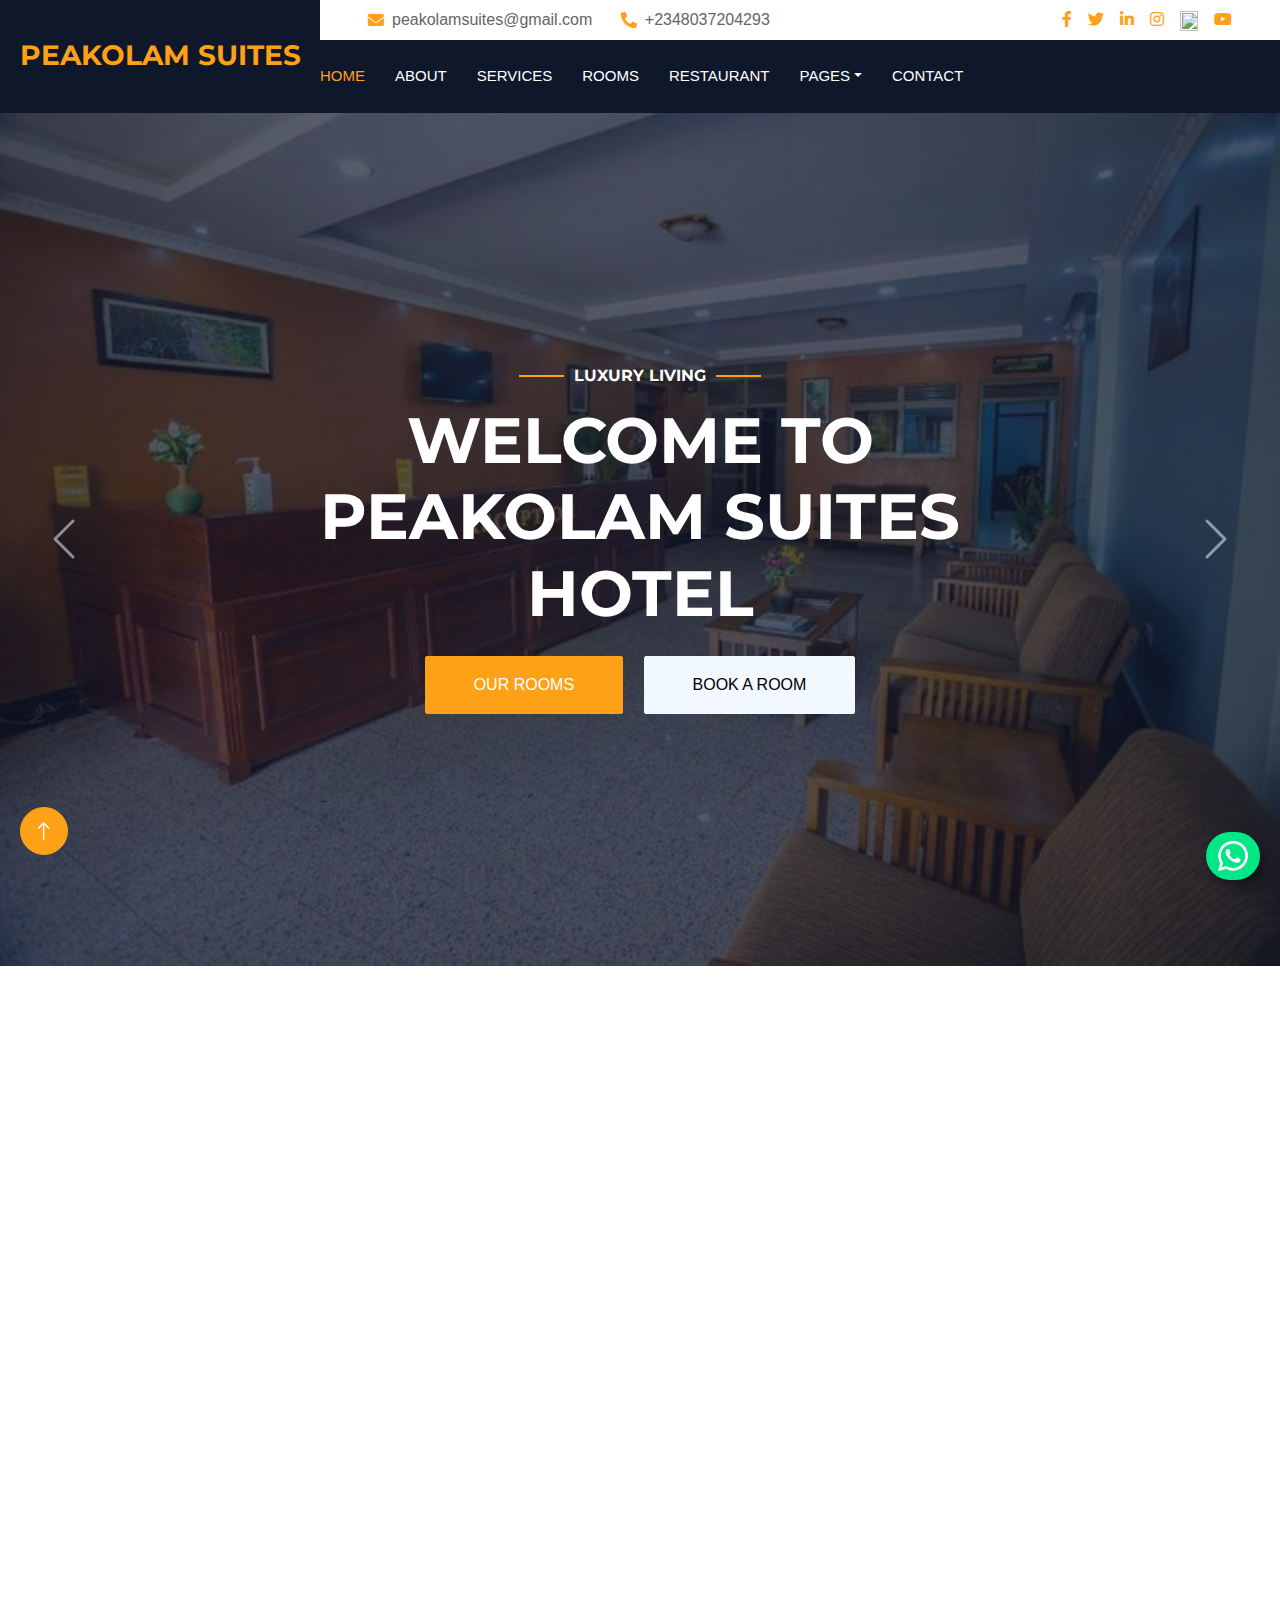
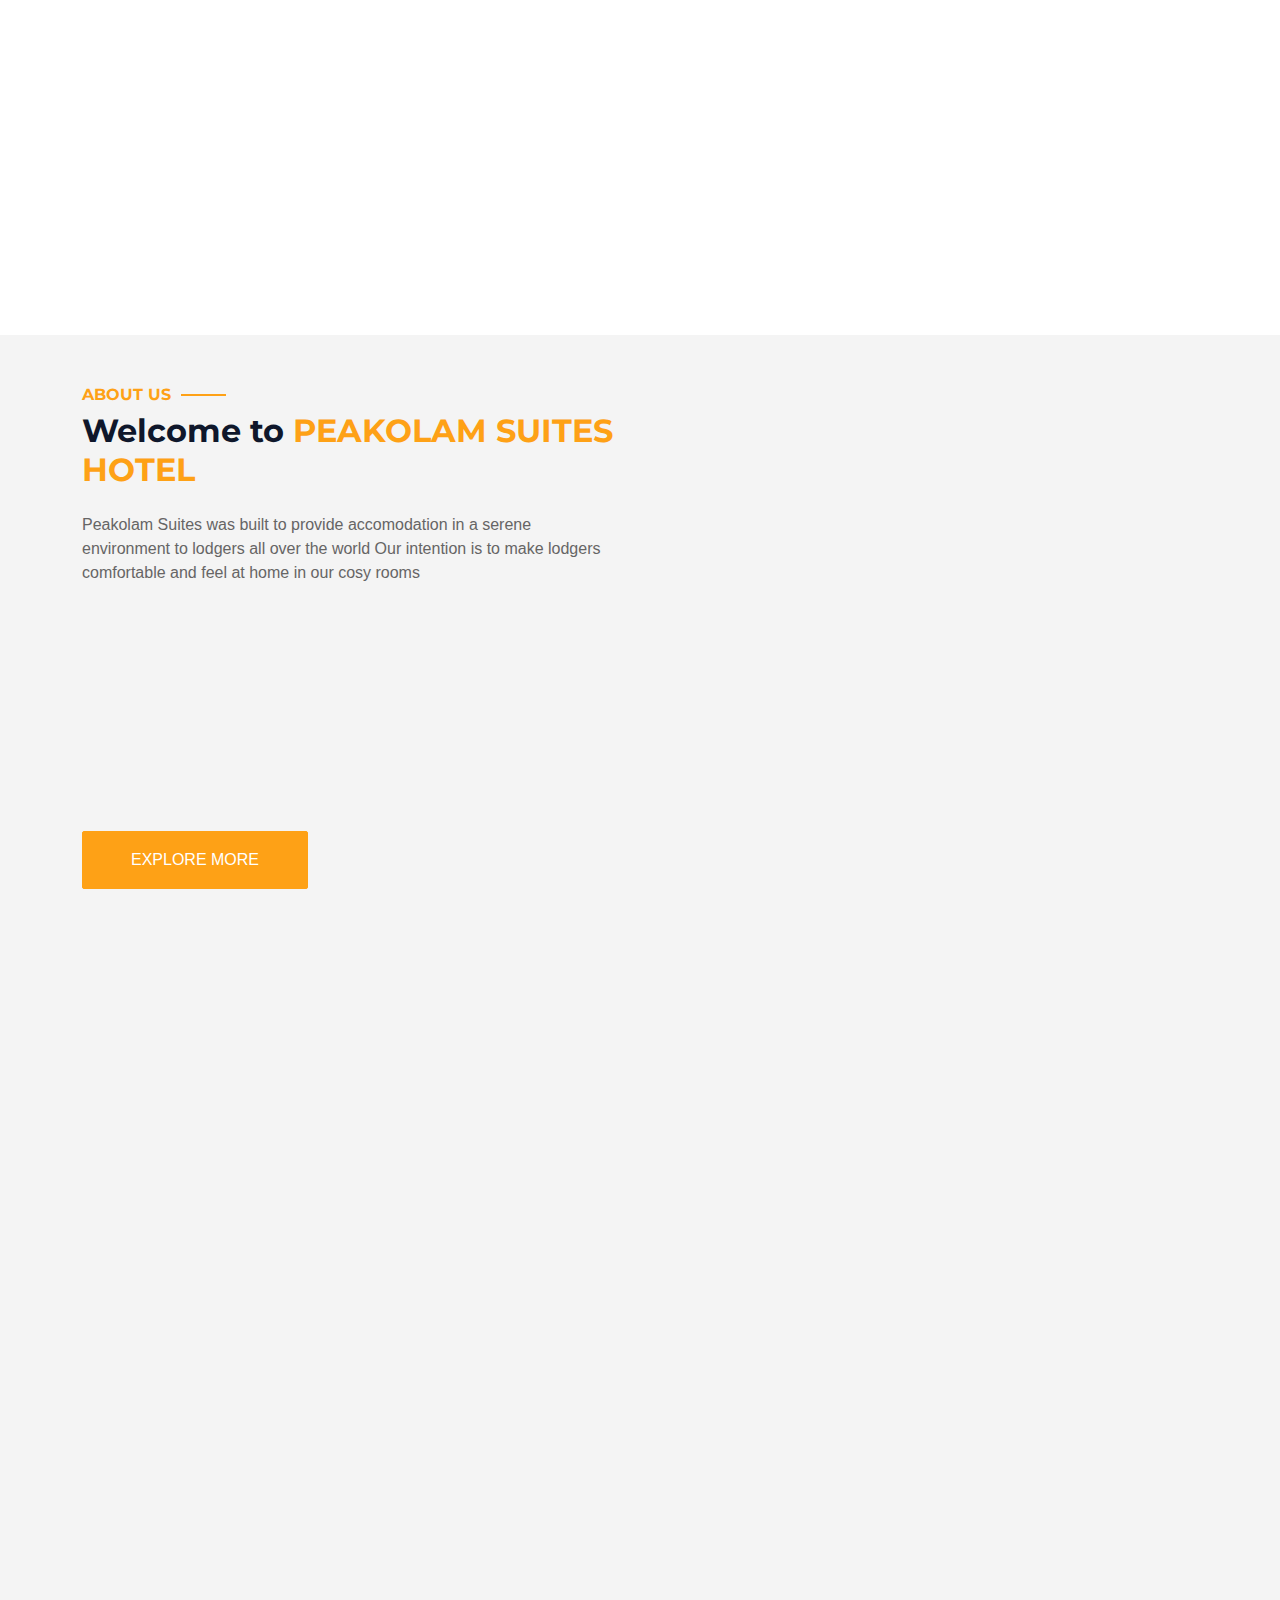
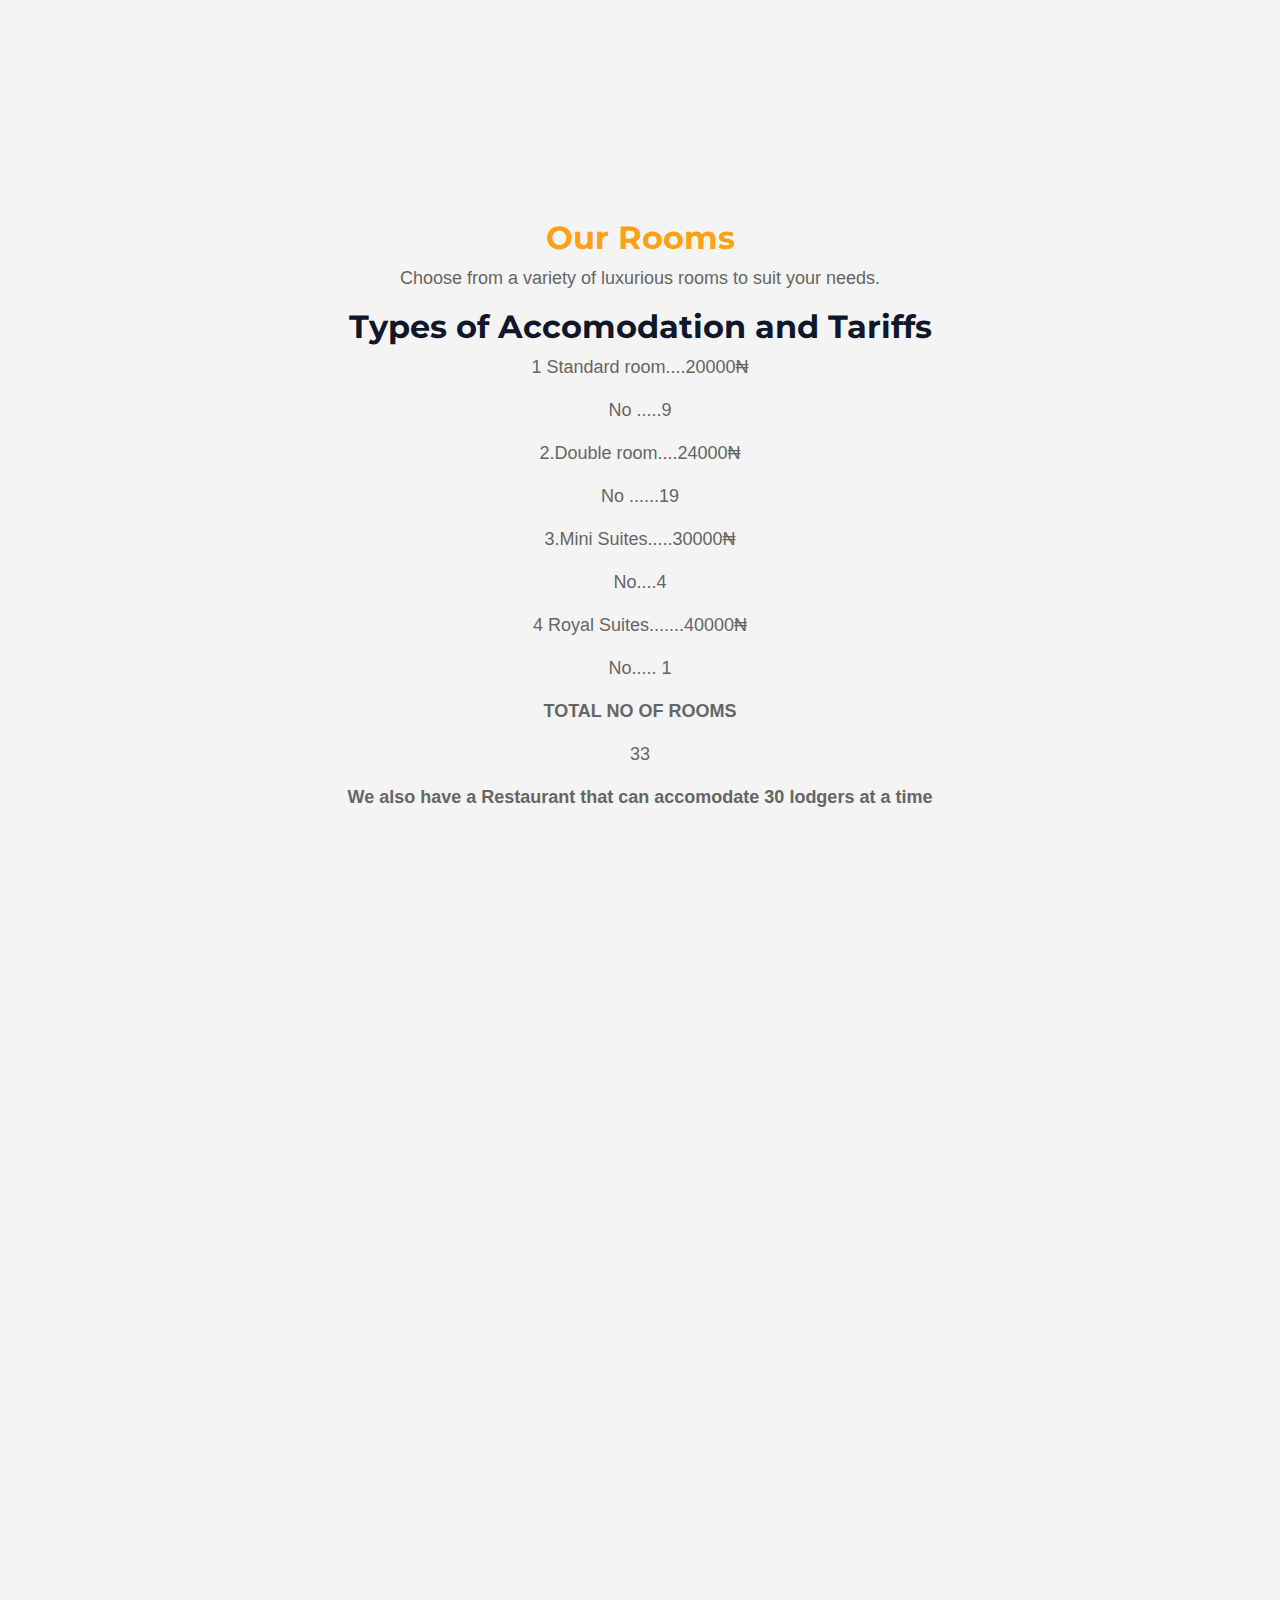
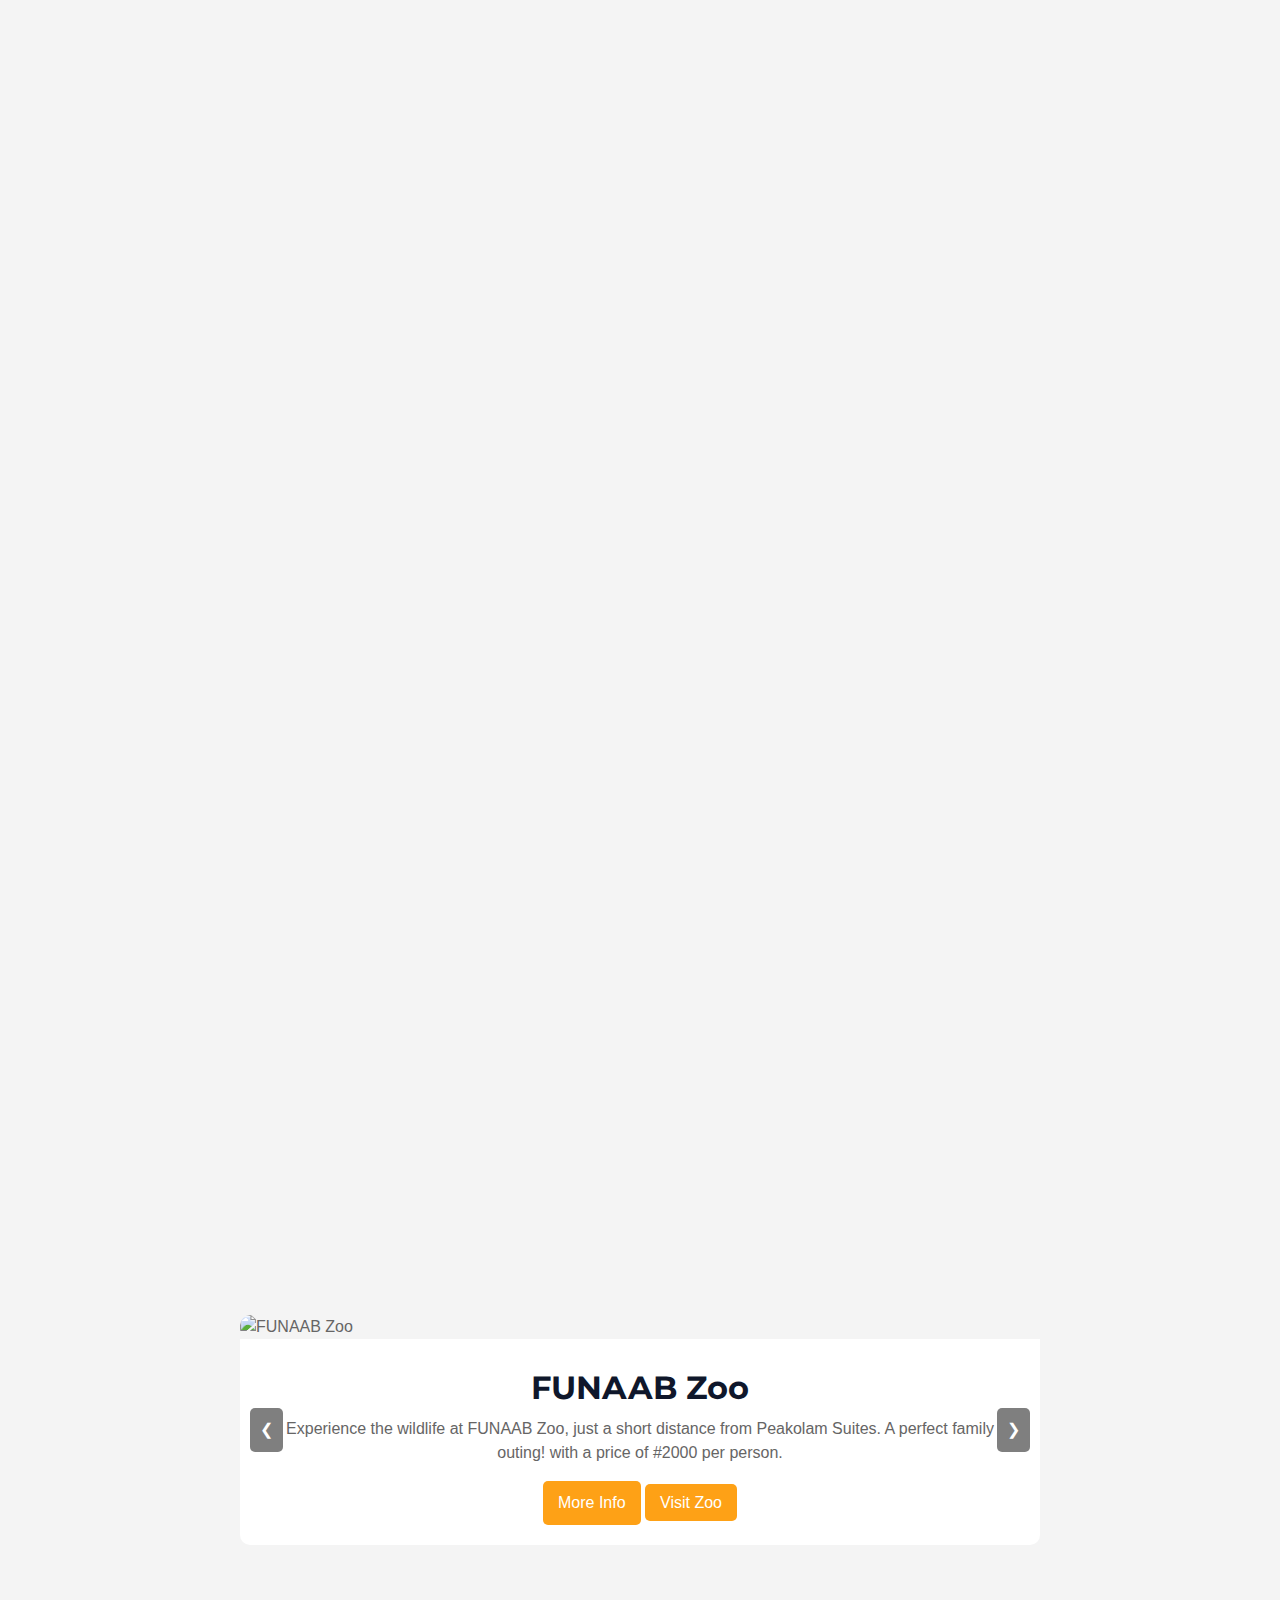
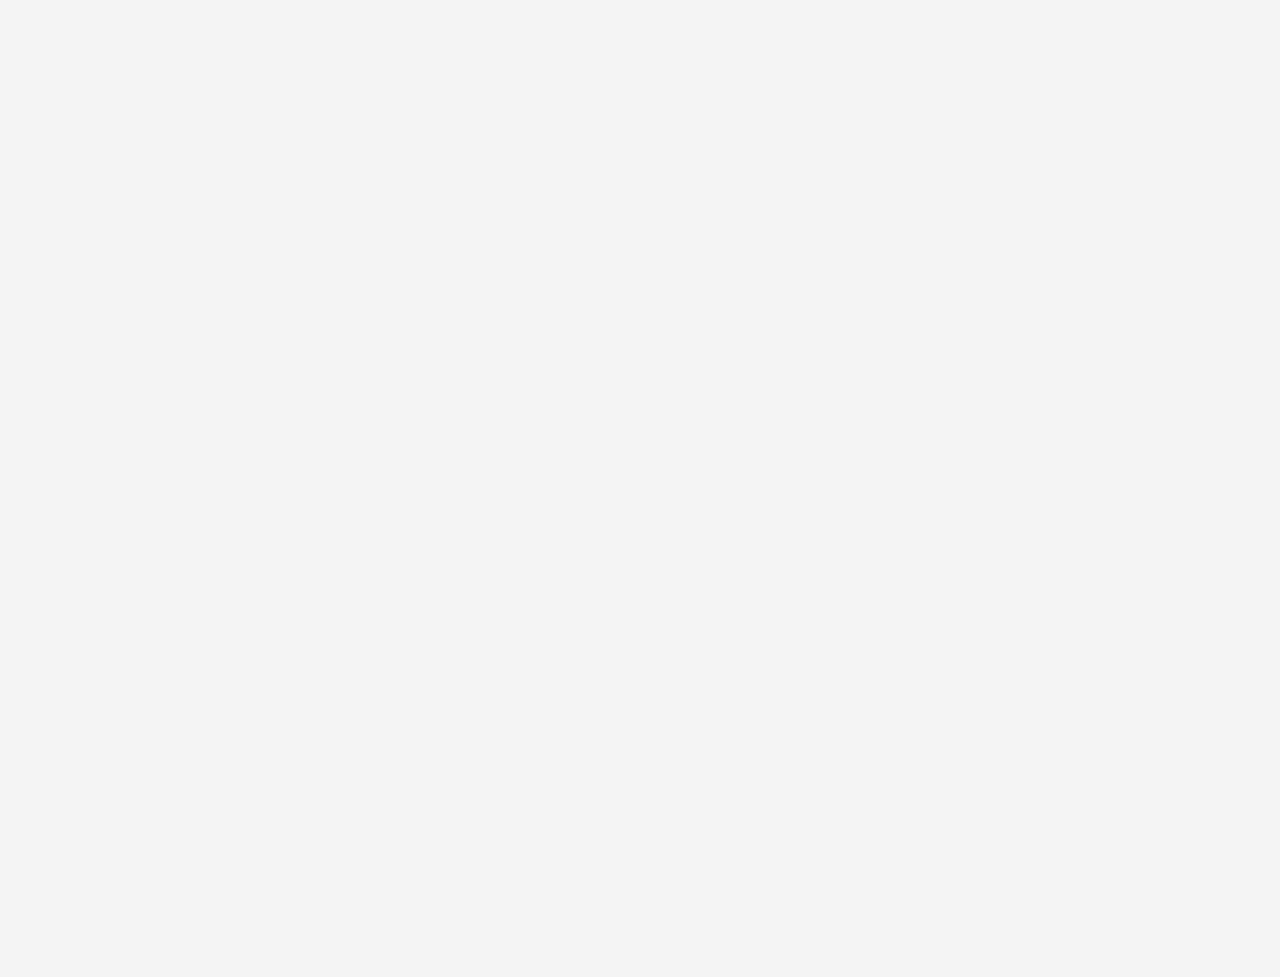
==== index.html @ 93161190 "Update index.html" ====
<!DOCTYPE html>
<html lang="en">

<head>
    <meta charset="utf-8">
    <title>Home Page</title>
    <meta content="width=device-width, initial-scale=1.0" name="viewport">
    <meta content="" name="keywords">
    <meta content="" name="description">
    <meta name="monetag" content="dee4b2d929707676df8c06dd74381a6f">
    <script async src="https://pagead2.googlesyndication.com/pagead/js/adsbygoogle.js?client=ca-pub-7247573651283985"
     crossorigin="anonymous"></script>
     <!-- Google tag (gtag.js) -->
<script async src="https://www.googletagmanager.com/gtag/js?id=G-754HN8PMLS"></script>
<script>
  window.dataLayer = window.dataLayer || [];
  function gtag(){dataLayer.push(arguments);}
  gtag('js', new Date());

  gtag('config', 'G-754HN8PMLS');
</script>
    <script src="https://cdn.cookiehub.eu/c2/36c9c9f6.js"></script>
<script type="text/javascript">
document.addEventListener("DOMContentLoaded", function(event) {
var cpm = {};
window.cookiehub.load(cpm);
});
</script>
    <!-- Favicon -->
    <link href="img/favicon.ico" rel="icon">
        <link rel="shortcut icon" href="https://encrypted-tbn0.gstatic.com/images?q=tbn:ANd9GcSlCjLmemX-pyX0yGhOyqikDqSvA5MAzVWN7g&s">


    <!-- Google Web Fonts -->
    <link rel="preconnect" href="https://fonts.googleapis.com">
    <link rel="preconnect" href="https://fonts.gstatic.com" crossorigin>
    <link href="https://fonts.googleapis.com/css2?family=Heebo:wght@400;500;600;700&family=Montserrat:wght@400;500;600;700&display=swap" rel="stylesheet">  

    <!-- Icon Font Stylesheet -->
    <link href="https://cdnjs.cloudflare.com/ajax/libs/font-awesome/5.10.0/css/all.min.css" rel="stylesheet">
    <link href="https://cdn.jsdelivr.net/npm/bootstrap-icons@1.4.1/font/bootstrap-icons.css" rel="stylesheet">

    <!-- Libraries Stylesheet -->
    <link href="lib/animate/animate.min.css" rel="stylesheet">
    <link href="lib/owlcarousel/assets/owl.carousel.min.css" rel="stylesheet">
    <link href="lib/tempusdominus/css/tempusdominus-bootstrap-4.min.css" rel="stylesheet" />

    <!-- Customized Bootstrap Stylesheet -->
    <link href="css/bootstrap.min.css" rel="stylesheet">

    <!-- Template Stylesheet -->
    <link href="css/style.css" rel="stylesheet">
</head>

<body>
    <div class="container-xxl bg-white p-0">
        <!-- Spinner Start -->
        <div id="spinner" class="show bg-white position-fixed translate-middle w-100 vh-100 top-50 start-50 d-flex align-items-center justify-content-center">
            <div class="spinner-border text-primary" style="width: 3rem; height: 3rem;" role="status">
                <span class="sr-only">Loading...</span>
            </div>
        </div>
        <!-- Spinner End -->

        <!-- Header Start -->
        <div class="container-fluid bg-dark px-0">
            <div class="row gx-0">
                <div class="col-lg-3 bg-dark d-none d-lg-block">
                    <a href="index.html" class="navbar-brand w-100 h-100 m-0 p-0 d-flex align-items-center justify-content-center">
                        <h3 class="m-0 text-primary text-uppercase">PEAKOLAM SUITES</h3>
                         <link href="https://encrypted-tbn0.gstatic.com/images?q=tbn:ANd9GcSlCjLmemX-pyX0yGhOyqikDqSvA5MAzVWN7g&s" rel="icon">
                    </a>
                </div>
                <div class="col-lg-9">
                    <div class="row gx-0 bg-white d-none d-lg-flex">
                        <div class="col-lg-7 px-5 text-start">
                            <div class="h-100 d-inline-flex align-items-center py-2 me-4">
                                <i class="fa fa-envelope text-primary me-2"></i>
                                <p class="mb-0">peakolamsuites@gmail.com</p>
                            </div>
                            <div class="h-100 d-inline-flex align-items-center py-2">
                                <i class="fa fa-phone-alt text-primary me-2"></i>
                                <p class="mb-0">+2348037204293</p>
                            </div>
                        </div>
                        <div class="col-lg-5 px-5 text-end">
                            <div class="d-inline-flex align-items-center py-2">
                                <a class="me-3" href="https://web.facebook.com/peakolamsuites/?_rdc=1&_rdr"><i class="fab fa-facebook-f"></i></a>
                                <a class="me-3" href=""><i class="fab fa-twitter"></i></a>
                                <a class="me-3" href="https://www.linkedin.com/in/peakolamsuites?lipi=urn%3Ali%3Apage%3Ad_flagship3_profile_view_base_contact_details%3BcpHhVAcIQiO%2BGI1UnyBypw%3D%3D"><i class="fab fa-linkedin-in"></i></a>
                                <a class="me-3" href="https://www.instagram.com/peakolamsuiteshotel?igsh=YzljYTk1ODg3Zg=="><i class="fab fa-instagram"></i></a>
                                <a class="me-3" href="https://wa.me/2348037204293"><img width="18px" height="20px" src="https://img.icons8.com/?size=100&id=16733&format=png&color=FAB005"></a>
                                <a class="" href=""><i class="fab fa-youtube"></i></a>

                            </div>
                        </div>
                    </div>
                    <nav class="navbar navbar-expand-lg bg-dark navbar-dark p-3 p-lg-0">
                        <a href="index.html" class="navbar-brand d-block d-lg-none">
                            <h3 class="m-0 text-primary text-uppercase">PEAKOLAM SUITES</h3>
                        </a>
                        <button type="button" class="navbar-toggler" data-bs-toggle="collapse" data-bs-target="#navbarCollapse">
                            <span class="navbar-toggler-icon"></span>
                        </button>
                        <div class="collapse navbar-collapse justify-content-between" id="navbarCollapse">
                            <div class="navbar-nav mr-auto py-0">
                                <a href="index.html" class="nav-item nav-link active">Home</a>
                                <a href="about.html" class="nav-item nav-link">About</a>
                                <a href="service.html" class="nav-item nav-link">Services</a>
                                <a href="room.html" class="nav-item nav-link">Rooms</a>
                                <a href="" class="nav-item nav-link">Restaurant</a>
                                <div class="nav-item dropdown">
                                    <a href="#" class="nav-link dropdown-toggle" data-bs-toggle="dropdown">Pages</a>
                                    <div class="dropdown-menu rounded-0 m-0">
                                        <a href="" class="dropdown-item">Booking</a>
                                        <a href="team.html" class="dropdown-item">Our Team</a>
                                        <a href="testimonial.html" class="dropdown-item">Testimonial</a>
                                    </div>
                                </div>
                                <a href="contact.html" class="nav-item nav-link">Contact</a>
                            </div>
                        </div>
                    </nav>
                </div>
            </div>
        </div>
        <!-- Header End -->


        <!-- Carousel Start -->
        <div class="container-fluid p-0 mb-5">
            <div id="header-carousel" class="carousel slide" data-bs-ride="carousel">
                <div class="carousel-inner">
                    <div class="carousel-item active">
                        <img class="w-100" src="img/b.jpg" alt="Image">
                        <div class="carousel-caption d-flex flex-column align-items-center justify-content-center">
                            <div class="p-3" style="max-width: 700px;">
                                <h6 class="section-title text-white text-uppercase mb-3 animated slideInDown">Luxury Living</h6>
                                <h1 class="display-3 text-white mb-4 animated slideInDown" id="animated-text">WELCOME TO PEAKOLAM SUITES HOTEL</h1>
                                <a href="room.html" class="btn btn-primary py-md-3 px-md-5 me-3 animated slideInLeft">Our Rooms</a>
                                <a href="https://wa.me/2348037204293" class="btn btn-light py-md-3 px-md-5 animated slideInRight">Book A Room</a>
                            </div>
                        </div>
                    </div>
                    <div class="carousel-item">
                        <img class="w-100" src="img/room-2.jpg" alt="Image">
                        <div class="carousel-caption d-flex flex-column align-items-center justify-content-center">
                            <div class="p-3" style="max-width: 700px;">
                                <h6 class="section-title text-white text-uppercase mb-3 animated slideInDown">Luxury Living</h6>
                                <h1 class="display-3 text-white mb-4 animated slideInDown">Discover A Brand Of Our Luxurious Hotel</h1>
                                <a href="room.html" class="btn btn-primary py-md-3 px-md-5 me-3 animated slideInLeft">Our Rooms</a>
                                <a href="https://wa.me/2348037204293" class="btn btn-light py-md-3 px-md-5 animated slideInRight">Book A Room</a>
                            </div>
                        </div>
                    </div>
                </div>
                <button class="carousel-control-prev" type="button" data-bs-target="#header-carousel"
                    data-bs-slide="prev">
                    <span class="carousel-control-prev-icon" aria-hidden="true"></span>
                    <span class="visually-hidden">Previous</span>
                </button>
                <button class="carousel-control-next" type="button" data-bs-target="#header-carousel"
                    data-bs-slide="next">
                    <span class="carousel-control-next-icon" aria-hidden="true"></span>
                    <span class="visually-hidden">Next</span>
                </button>
            </div>
        </div>
        <!-- Carousel End -->


        <!-- Booking Start -->
        <div class="container-xxl py-5" align="center">
            <div class="container">
                <div class="text-center wow fadeInUp" data-wow-delay="0.1s">
                    <h6 class="section-title text-center text-primary text-uppercase">Room Booking</h6>
                    <h1 class="mb-5">Book A <span class="text-primary text-uppercase">Luxury Room</span></h1>
                </div>
                    <div class="col-lg-6">
                        <div class="wow fadeInUp" data-wow-delay="0.2s">
                         <link rel="stylesheet" href="stylesp.css">
        <form id="bookingForm">
            <label for="guestName">Guest Name:</label>
            <input type="text" id="guestName" required name="name">

            <label for="email">Email Address:</label>
            <input type="email" id="email" required name="email">

            <label for="phone">Phone Number:</label>
            <input type="tel" id="phone" required name="name">

            <label for="numGuests">Number of Guests:</label>
            <input type="number" id="numGuests" min="1" required>

            <label for="suite">Select Suite:</label>
            <select id="suite" required>
                <option value="" disabled selected>Standard Suite ₦20000</option>
                <option value="Standard Suite">Standard Suite</option>
                <option value="Royal Suite">Royal Suite</option>
                <option value="Executive Suite">Executive Suite</option>
                <option value="Mini Suite">Mini Suite</option>
                <option value="Double room">Double room </option>
                <option value="Double Deluxe Suite">Double Deluxe Suite</option>
                <option value="Business Suite">Business Suite e.g Hall Events</option>
            </select>

            <label for="checkin">Check-in Date:</label>
            <input type="date" id="checkin" required>

            <label for="checkout">Check-out Date:</label>
            <input type="date" id="checkout" required>

            <button class="a" type="submit">Book Now</button>
        </form>
                      <div id="loader" class="loader" style="display: none;"></div>
                         <div id="responseMessage"></div>

                           <script src="https://cdn.emailjs.com/dist/email.min.js"></script>
                           <script src="scriptp.js"></script>
                        </div>
                    </div>
                </div>
            </div>
        </div>
        <!-- Booking End -->



        
        <!-- About Start -->
        <div class="container-xxl py-5">
            <div class="container">
                <div class="row g-5 align-items-center">
                    <div class="col-lg-6">
                        <h6 class="section-title text-start text-primary text-uppercase">About Us</h6>
                        <h2 class="mb-4">Welcome to <span class="text-primary text-uppercase">PeakOlam Suites Hotel</span></h2>
                        <p class="mb-4">Peakolam Suites was built to provide accomodation in a serene environment to lodgers all over the world Our intention is to make lodgers comfortable and feel at home in our cosy rooms</p>
                        <div class="row g-3 pb-4">
                            <div class="col-sm-4 wow fadeIn" data-wow-delay="0.1s">
                                <div class="border rounded p-1">
                                    <div class="border rounded text-center p-4">
                                        <i class="fa fa-hotel fa-2x text-primary mb-2"></i>
                                        <h2 class="mb-1" data-toggle="counter-up">33</h2>
                                        <p class="mb-0">Rooms</p>
                                    </div>
                                </div>
                            </div>
                            <div class="col-sm-4 wow fadeIn" data-wow-delay="0.3s">
                                <div class="border rounded p-1">
                                    <div class="border rounded text-center p-4">
                                        <i class="fa fa-users-cog fa-2x text-primary mb-2"></i>
                                        <h2 class="mb-1" data-toggle="counter-up">32</h2>
                                        <p class="mb-0">Staff</p>
                                    </div>
                                </div>
                            </div>
                            <div class="col-sm-4 wow fadeIn" data-wow-delay="0.5s">
                                <div class="border rounded p-1">
                                    <div class="border rounded text-center p-4">
                                        <i class="fa fa-users fa-2x text-primary mb-2"></i>
                                        <h2 class="mb-1" data-toggle="counter-up">1500</h2>
                                        <p class="mb-0">Customers satisified</p>
                                    </div>
                                </div>
                            </div>
                        </div>
                        <a class="btn btn-primary py-3 px-5 mt-2" href="">Explore More</a>
                    </div>
                    <div class="col-lg-6">
                        <div class="row g-3">
                            <div class="col-6 text-end">
                                <img class="img-fluid rounded w-75 wow zoomIn" data-wow-delay="0.1s" src="img/photo1.jpg" style="margin-top: 25%;">
                            </div>
                            <div class="col-6 text-start">
                                <img class="img-fluid rounded w-100 wow zoomIn" data-wow-delay="0.3s" src="img/photo2.jpg">
                            </div>
                            <div class="col-6 text-end">
                                <img class="img-fluid rounded w-50 wow zoomIn" data-wow-delay="0.5s" src="img/photo3.jpg">
                            </div>
                            <div class="col-6 text-start">
                                <img class="img-fluid rounded w-75 wow zoomIn" data-wow-delay="0.7s" src="https://encrypted-tbn0.gstatic.com/images?q=tbn:ANd9GcRB7eZWVxMgh0-AoEdtMeWLf7n3oQ7gG2X-Cw&s">
                            </div>
                        </div>
                    </div>
                </div>
            </div>
        </div>
        <!-- About End -->


        <!-- Room Start -->
        <div class="container-xxl py-5">
            <div class="container">
                <div class="text-center wow fadeInUp" data-wow-delay="0.1s">
                    <h6 class="section-title text-center text-primary text-uppercase">Our Rooms</h6>
                    <h1 class="mb-5">Explore Our <span class="text-primary text">Rooms</span></h1>
                </div>
                <div class="row g-4">
                    <div class="col-lg-4 col-md-6 wow fadeInUp" data-wow-delay="0.1s">
                        <div class="room-item shadow rounded overflow-hidden">
                            <div class="position-relative" align="center">
                                <img class="img-fluid" src="https://encrypted-tbn0.gstatic.com/images?q=tbn:ANd9GcSoGZyeierULQrzOJs6QnLF90ykftAsrxE1tw&s" alt="">
                                <small class="position-absolute start-0 top-100 translate-middle-y bg-primary text-white rounded py-1 px-3 ms-4">₦40000/Night</small>
                            </div>
                            <div class="p-4 mt-2">
                                <div class="d-flex justify-content-between mb-3">
                                    <h5 class="mb-0">Executive Suite</h5>
                                    <div class="ps-2">
                                        <small class="fa fa-star text-primary"></small>
                                        <small class="fa fa-star text-primary"></small>
                                        <small class="fa fa-star text-primary"></small>
                                        <small class="fa fa-star text-primary"></small>
                                        <small class="fa fa-star text-primary"></small>
                                    </div>
                                </div>
                                <div class="d-flex mb-3">
                                    <small class="border-end me-3 pe-3"><i class="fa fa-bed text-primary me-2"></i>3 Bed</small>
                                    <small class="border-end me-3 pe-3"><i class="fa fa-bath text-primary me-2"></i>2 Bath</small>
                                    <small><i class="fa fa-wifi text-primary me-2"></i>Wifi</small>
                                </div>
                                <p class="text-body mb-3"></p>
                                <div class="d-flex justify-content-between">
                                    <a class="btn btn-sm btn-primary rounded py-2 px-4" href="">View Detail</a>
                                    <a class="btn btn-sm btn-dark rounded py-2 px-4" href="https://wa.me/2348037204293">Book Now</a>
                                </div>
                            </div>
                        </div>
                    </div>
                    <div class="col-lg-4 col-md-6 wow fadeInUp" data-wow-delay="0.3s">
                        <div class="room-item shadow rounded overflow-hidden">
                            <div class="position-relative" align="center">
                                <img class="img-fluid" src="https://encrypted-tbn0.gstatic.com/images?q=tbn:ANd9GcT1yYxsKkplzLwcgbqX8N_Q_gfLRS7DY-ZDhw&s" alt="">
                                <small class="position-absolute start-0 top-100 translate-middle-y bg-primary text-white rounded py-1 px-3 ms-4">₦45000/Night</small>
                            </div>
                            <div class="p-4 mt-2">
                                <div class="d-flex justify-content-between mb-3">
                                    <h5 class="mb-0">Deluxe Suite</h5>
                                    <div class="ps-2">
                                        <small class="fa fa-star text-primary"></small>
                                        <small class="fa fa-star text-primary"></small>
                                        <small class="fa fa-star text-primary"></small>
                                        <small class="fa fa-star text-primary"></small>
                                        <small class="fa fa-star text-primary"></small>
                                    </div>
                                </div>
                                <div class="d-flex mb-3">
                                    <small class="border-end me-3 pe-3"><i class="fa fa-bed text-primary me-2"></i>3 Bed</small>
                                    <small class="border-end me-3 pe-3"><i class="fa fa-bath text-primary me-2"></i>2 Bath</small>
                                    <small><i class="fa fa-wifi text-primary me-2"></i>Wifi</small>
                                </div>
                                <p class="text-body mb-3"></p>
                                <div class="d-flex justify-content-between">
                                    <a class="btn btn-sm btn-primary rounded py-2 px-4" href="">View Detail</a>
                                    <a class="btn btn-sm btn-dark rounded py-2 px-4" href="https://wa.me/2348037204293">Book Now</a>
                                </div>
                            </div>
                        </div>
                    </div>
                    <div class="col-lg-4 col-md-6 wow fadeInUp" data-wow-delay="0.6s">
                        <div class="room-item shadow rounded overflow-hidden">
                            <div class="position-relative" align="center">
                                <img class="img-fluid" src="https://encrypted-tbn0.gstatic.com/images?q=tbn:ANd9GcRLgCViuprcE6NIwftkH6cjbd8JZIjESTJqQg&s" alt="">
                                <small class="position-absolute start-0 top-100 translate-middle-y bg-primary text-white rounded py-1 px-3 ms-4">₦20000/Night</small>
                            </div>
                            <div class="p-4 mt-2">
                                <div class="d-flex justify-content-between mb-3">
                                    <h5 class="mb-0">Standard Suite</h5>
                                    <div class="ps-2">
                                        <small class="fa fa-star text-primary"></small>
                                        <small class="fa fa-star text-primary"></small>
                                        <small class="fa fa-star text-primary"></small>
                                        <small class="fa fa-star text-primary"></small>
                                        <small class="fa fa-star text-primary"></small>
                                    </div>
                                </div>
                                <div class="d-flex mb-3">
                                    <small class="border-end me-3 pe-3"><i class="fa fa-bed text-primary me-2"></i>3 Bed</small>
                                    <small class="border-end me-3 pe-3"><i class="fa fa-bath text-primary me-2"></i>2 Bath</small>
                                    <small><i class="fa fa-wifi text-primary me-2"></i>Wifi</small>
                                </div>
                                <p class="text-body mb-3"></p>
                                <div class="d-flex justify-content-between">
                                    <a class="btn btn-sm btn-primary rounded py-2 px-4" href="">View Detail</a>
                                    <a class="btn btn-sm btn-dark rounded py-2 px-4" href="https://wa.me/2348037204293">Book Now</a>
                                </div>
                            </div>
                        </div>
                    </div>
                    <div class="col-lg-4 col-md-6 wow fadeInUp" data-wow-delay="0.6s">
                        <div class="room-item shadow rounded overflow-hidden">
                            <div class="position-relative" align="center">
                                <img class="img-fluid" src="https://images.trvl-media.com/lodging/36000000/35200000/35195000/35194966/26df24f9.jpg?impolicy=resizecrop&rw=1200&ra=fit" alt="">
                                <small class="position-absolute start-0 top-100 translate-middle-y bg-primary text-white rounded py-1 px-3 ms-4">₦50000/Night</small>
                            </div>
                            <div class="p-4 mt-2">
                                <div class="d-flex justify-content-between mb-3">
                                    <h5 class="mb-0">Super Deluxe</h5>
                                    <div class="ps-2">
                                        <small class="fa fa-star text-primary"></small>
                                        <small class="fa fa-star text-primary"></small>
                                        <small class="fa fa-star text-primary"></small>
                                        <small class="fa fa-star text-primary"></small>
                                        <small class="fa fa-star text-primary"></small>
                                    </div>
                                </div>
                                <div class="d-flex mb-3">
                                    <small class="border-end me-3 pe-3"><i class="fa fa-bed text-primary me-2"></i>3 Bed</small>
                                    <small class="border-end me-3 pe-3"><i class="fa fa-bath text-primary me-2"></i>2 Bath</small>
                                    <small><i class="fa fa-wifi text-primary me-2"></i>Wifi</small>
                                </div>
                                <p class="text-body mb-3"></p>
                                <div class="d-flex justify-content-between">
                                    <a class="btn btn-sm btn-primary rounded py-2 px-4" href="">View Detail</a>
                                    <a class="btn btn-sm btn-dark rounded py-2 px-4" href="https://wa.me/2348037204293">Book Now</a>
                                </div>
                            </div>
                        </div>
                    </div>
                    <div class="col-lg-4 col-md-6 wow fadeInUp" data-wow-delay="0.1s">
                        <div class="room-item shadow rounded overflow-hidden">
                            <div class="position-relative" align="center">
                                <img class="img-fluid" src="img/photo4.jpg" alt="">
                                <small class="position-absolute start-0 top-100 translate-middle-y bg-primary text-white rounded py-1 px-3 ms-4">₦30000/Night</small>
                            </div>
                            <div class="p-4 mt-2">
                                <div class="d-flex justify-content-between mb-3">
                                    <h5 class="mb-0">Mini Suite</h5>
                                    <div class="ps-2">
                                        <small class="fa fa-star text-primary"></small>
                                        <small class="fa fa-star text-primary"></small>
                                        <small class="fa fa-star text-primary"></small>
                                        <small class="fa fa-star text-primary"></small>
                                        <small class="fa fa-star text-primary"></small>
                                    </div>
                                </div>
                                <div class="d-flex mb-3">
                                    <small class="border-end me-3 pe-3"><i class="fa fa-bed text-primary me-2"></i>3 Bed</small>
                                    <small class="border-end me-3 pe-3"><i class="fa fa-bath text-primary me-2"></i>2 Bath</small>
                                    <small><i class="fa fa-wifi text-primary me-2"></i>Wifi</small>
                                </div>
                                <p class="text-body mb-3"></p>
                                <div class="d-flex justify-content-between">
                                    <a class="btn btn-sm btn-primary rounded py-2 px-4" href="">View Detail</a>
                                    <a class="btn btn-sm btn-dark rounded py-2 px-4" href="https://wa.me/2348037204293">Book Now</a>
                                </div>
                            </div>
                        </div>
                    </div>
                    <div class="col-lg-4 col-md-6 wow fadeInUp" data-wow-delay="0.3s">
                        <div class="room-item shadow rounded overflow-hidden">
                            <div class="position-relative" align="center">
                                <img class="img-fluid" src="https://encrypted-tbn0.gstatic.com/images?q=tbn:ANd9GcTyoDfw5qze-sNCQRoT5ou_UeyC2dPr9dqGyQ&s" alt="">
                                <small class="position-absolute start-0 top-100 translate-middle-y bg-primary text-white rounded py-1 px-3 ms-4">₦45000/Night</small>
                            </div>
                            <div class="p-4 mt-2">
                                <div class="d-flex justify-content-between mb-3">
                                    <h5 class="mb-0">Double Deluxe Suite</h5>
                                    <div class="ps-2">
                                        <small class="fa fa-star text-primary"></small>
                                        <small class="fa fa-star text-primary"></small>
                                        <small class="fa fa-star text-primary"></small>
                                        <small class="fa fa-star text-primary"></small>
                                        <small class="fa fa-star text-primary"></small>
                                    </div>
                                </div>
                                <div class="d-flex mb-3">
                                    <small class="border-end me-3 pe-3"><i class="fa fa-bed text-primary me-2"></i>3 Bed</small>
                                    <small class="border-end me-3 pe-3"><i class="fa fa-bath text-primary me-2"></i>2 Bath</small>
                                    <small><i class="fa fa-wifi text-primary me-2"></i>Wifi</small>
                                </div>
                                <p class="text-body mb-3"></p>
                                <div class="d-flex justify-content-between">
                                    <a class="btn btn-sm btn-primary rounded py-2 px-4" href="">View Detail</a>
                                    <a class="btn btn-sm btn-dark rounded py-2 px-4" href="https://wa.me/2348037204293">Book Now</a>
                                </div>
                            </div>
                        </div>
                    </div>
                </div>
            </div>
        </div>
        <!-- Room End -->

<section id="rooms" class="flex-container" >
    <div class="flex-item" align="center" style="font-size:18px;">
        <h2 style="color:#FEA116;">Our Rooms</h2>
        <p>Choose from a variety of luxurious rooms to suit your needs.</p>
        <center><h2>Types of Accomodation and Tariffs</h2></center>
        <p>1 Standard room....20000₦</p>
           <p>No .....9</p>
           <p>2.Double  room....24000₦</p>
        <p>No ......19</p>
        <p>3.Mini Suites.....30000₦</p>
   <p>No....4</p>
   <p>4 Royal Suites.......40000₦</p>
  <p>No..... 1</p>
 <p><b>TOTAL NO OF ROOMS</b></p>
 <p>33</p>
  <p><b>We also have a Restaurant that can accomodate 30 lodgers at a time</b></p>
    </div>
</section>
        <!-- Video Start -->
        <div class="container-xxl py-5 px-0 wow zoomIn" data-wow-delay="0.1s">
            <div class="row g-0">
                <div class="col-md-6 bg-dark d-flex align-items-center">
                    <div class="p-5">
                        <h6 class="section-title text-start text-white text-uppercase mb-3">Luxury Living</h6>
                        <h1 class="text-white mb-4">Discover A Brand Luxurious Hotel</h1>
                        <p class="text-white mb-4">PEAKOLAM SUITES WAS BUILT TO PROVIDE ACCOMODATION IN A SERENE ENVIRONMENT TO LODGERS ALL OVER THE WORLD</p>
                        <a href="room.html" class="btn btn-primary py-md-3 px-md-5 me-3">Our Rooms</a>
                        <a href="https://wa.me/2348037204293" class="btn btn-light py-md-3 px-md-5">Book A Room</a>
                    </div>
                </div>
                <div class="col-md-6">
                    <div class="video">

              <iframe width="100%" height="100%" src="https://www.youtube.com/embed/GKT0gdC-1is" title="peak olam suites" frameborder="0" allow="accelerometer; autoplay; clipboard-write; encrypted-media; gyroscope; picture-in-picture; web-share" referrerpolicy="strict-origin-when-cross-origin" allowfullscreen></iframe>                          
              <span></span>
                        </button>
                    </div>
                </div>
            </div>
        </div>

        <div class="modal fade" id="videoModal" tabindex="-1" aria-labelledby="exampleModalLabel" aria-hidden="true">
            <div class="modal-dialog">
                <div class="modal-content rounded-0">
                    <div class="modal-header">
                        <h5 class="modal-title" id="exampleModalLabel">Youtube Video</h5>
                        <button type="button" class="btn-close" data-bs-dismiss="modal" aria-label="Close"></button>
                    </div>
                    <div class="modal-body">
                        <!-- 16:9 aspect ratio -->
                        <div class="ratio ratio-16x9">
                            <iframe class="embed-responsive-item" src="" id="video" allowfullscreen allowscriptaccess="always"
                                allow="autoplay"></iframe>
                        </div>
                    </div>
                </div>
            </div>
        </div>
        <!-- Video ends -->


        <!-- Service Start -->
        <div class="container-xxl py-5">
            <div class="container">
                <div class="text-center wow fadeInUp" data-wow-delay="0.1s">
                    <h6 class="section-title text-center text-primary text-uppercase">Our Services</h6>
                    <h1 class="mb-5">Explore Our <span class="text-primary text-uppercase">Services</span></h1>
                </div>
                <div class="row g-4">
                    <div class="col-lg-4 col-md-6 wow fadeInUp" data-wow-delay="0.1s">
                        <a class="service-item rounded" href="">
                            <div class="service-icon bg-transparent border rounded p-1">
                                <div class="w-100 h-100 border rounded d-flex align-items-center justify-content-center">
                                    <i class="fa fa-hotel fa-2x text-primary"></i>
                                </div>
                            </div>
                            <h5 class="mb-3">Rooms & Appartment</h5>
                            <p class="text-body mb-0"></p>
                        </a>
                    </div>
                    <div class="col-lg-4 col-md-6 wow fadeInUp" data-wow-delay="0.2s">
                        <a class="service-item rounded" href="">
                            <div class="service-icon bg-transparent border rounded p-1">
                                <div class="w-100 h-100 border rounded d-flex align-items-center justify-content-center">
                                    <i class="fa fa-utensils fa-2x text-primary"></i>
                                </div>
                            </div>
                            <h5 class="mb-3">Food & Restaurant</h5>
                            <p class="text-body mb-0"></p>
                        </a>
                    </div>
                    <div class="col-lg-4 col-md-6 wow fadeInUp" data-wow-delay="0.3s">
                        <a class="service-item rounded" href="">
                            <div class="service-icon bg-transparent border rounded p-1">
                                <div class="w-100 h-100 border rounded d-flex align-items-center justify-content-center">
                                    <i class="fa fa-spa fa-2x text-primary"></i>
                                </div>
                            </div>
                            <h5 class="mb-3">Spa & Fitness</h5>
                            <p class="text-body mb-0"></p>
                        </a>
                    </div>
                    <div class="col-lg-4 col-md-6 wow fadeInUp" data-wow-delay="0.4s">
                        <a class="service-item rounded" href="">
                            <div class="service-icon bg-transparent border rounded p-1">
                                <div class="w-100 h-100 border rounded d-flex align-items-center justify-content-center">
                                    <i class="fa fa-swimmer fa-2x text-primary"></i>
                                </div>
                            </div>
                            <h5 class="mb-3">Sports & Gaming</h5>
                            <p class="text-body mb-0"></p>
                        </a>
                    </div>
                    <div class="col-lg-4 col-md-6 wow fadeInUp" data-wow-delay="0.5s">
                        <a class="service-item rounded" href="">
                            <div class="service-icon bg-transparent border rounded p-1">
                                <div class="w-100 h-100 border rounded d-flex align-items-center justify-content-center">
                                    <i class="fa fa-glass-cheers fa-2x text-primary"></i>
                                </div>
                            </div>
                            <h5 class="mb-3">Event & Party</h5>
                            <p class="text-body mb-0"></p>
                        </a>
                    </div>
                    <div class="col-lg-4 col-md-6 wow fadeInUp" data-wow-delay="0.6s">
                        <a class="service-item rounded" href="">
                            <div class="service-icon bg-transparent border rounded p-1">
                                <div class="w-100 h-100 border rounded d-flex align-items-center justify-content-center">
                                    <i class="fa fa-dumbbell fa-2x text-primary"></i>
                                </div>
                            </div>
                            <h5 class="mb-3">GYM & Yoga</h5>
                            <p class="text-body mb-0"></p>
                        </a>
                    </div>
                </div>
            </div>
        </div>
        <!-- Service End -->


        <!-- Testimonial Start -->
        <div class="container-xxl testimonial my-5 py-5 bg-dark wow zoomIn" data-wow-delay="0.1s">
            <div class="container">
                <div class="owl-carousel testimonial-carousel py-5">
                    <div class="testimonial-item position-relative bg-white rounded overflow-hidden">
                        <p style="font-size:13px;">“Peak Olam hotel can be described as one of the best hotels in Abeokuta and his environs due to good hospitality,warm reception,good internet facilities and adequate security ”</p>
                        <div class="d-flex align-items-center">
                            <img class="img-fluid flex-shrink-0 rounded" src="https://encrypted-tbn0.gstatic.com/images?q=tbn:ANd9GcRhkeXo88SukOvYWTP5LBgDwlcovbbLfgr51A&s" style="width: 45px; height: 45px;">
                            <div class="ps-3">
                                <h6 class="fw-bold mb-1">Dr A.S OYELAKIN</h6>
                                <small></small>
                            </div>
                        </div>
                    </div>
                    <div class="testimonial-item position-relative bg-white rounded overflow-hidden">
                        <p>“Me and my wife had a delightful weekend get away here, the staff were so friendly and attentive. Highly Recommended”
</p>
                        <div class="d-flex align-items-center">
                            <img class="img-fluid flex-shrink-0 rounded" src="https://encrypted-tbn0.gstatic.com/images?q=tbn:ANd9GcRhkeXo88SukOvYWTP5LBgDwlcovbbLfgr51A&s" style="width: 45px; height: 45px;">
                            <div class="ps-3">
                                <h6 class="fw-bold mb-1">ANOMYNOUS</h6>
                                <small></small>
                            </div>
                        </div>
                    </div>
                    <div class="testimonial-item position-relative bg-white rounded overflow-hidden">
                        <p style="font-size:13px;">“Peak Olam hotel can be described as one of the best hotels in Abeokuta and his environs due to good hospitality,warm reception,good internet facilities with adequate security“</p>
                        <div class="d-flex align-items-center">
                            <img class="img-fluid flex-shrink-0 rounded" src="img/a" style="width: 45px; height: 45px;">
                            <div class="ps-3">
                                <h6 class="fw-bold mb-1">PASTOR MRS OKUNEYE</h6>
                                <small></small>
                            </div>
                        </div>
                    </div>
                </div>
            </div>
        </div>
        <!-- Testimonial End -->


        <!-- Team Start -->
                <div class="text-center wow fadeInUp" data-wow-delay="0.1s">
                    <h6 class="section-title text-center text-primary text-uppercase">ABOUT ABEOKUTA</h6>
                    <h1 class="mb-5">Explore<span class="text-primary text-uppercase">Various And Exciting Locations</span></h1>
                </div>
            
        <!-- Team End -->
    <link rel="stylesheet" href="styles1.css">

    <div class="carousels">
        <div class="carousel-slide">
            <img src="https://funaab.edu.ng/wp-content/uploads/2022/02/zoo-park.jpg" alt="FUNAAB Zoo">
            <div class="carousel-description">
                <h2>FUNAAB Zoo</h2>
                <p>Experience the wildlife at FUNAAB Zoo, just a short distance from Peakolam Suites. A perfect family outing! with a price of #2000 per person.</p>
                <button class="toggle-description" onclick="toggleDropdown(this)">More Info</button>
                <div class="dropdown-content">
                    <p>FUNAAB Zoo is home to various species of animals and offers educational programs for visitors.FUNAAB Zoo PARK is a natural, fauna and flora conservation facility, a tourist attraction centre of the Federal University of Agriculture, Abeokuta. It is located on a 62 hectare piece of land within the 10,000 hectares of the University, in a derived savannah zone constituting a place of Natural Hospitality. FUNAAB Zoo Park is a significant site for Education, Research, Conservation, Captive breeding of wild animals as well as relaxation tourist attraction centre. It is also a place for Conferences, Meetings, Receptions, Cocktails, etc, in a serene natural environment. The Park serves as a field laboratory for Industrial Training students of Zoology, Botany, Forestry and Wildlife Management, Hospitality and Tourism Management, Veterinary Medical students, pupils of primary, secondary and tertiary institutions and an educational centre for the general public. It is a place of delight for various categories of tourists from all parts of the world.

</p>
                </div>
                <a href="https://funaab.edu.ng/section/funaab-zoo-park/" target="_blank" class="button">Visit Zoo</a>
            </div>
        </div>

        <div class="carousel-slide">
            <iframe width="100%" height="360" src="https://www.youtube.com/embed/-dfMRuBoFA0?si=xMEKIdZ--KNhJyJE" title="YouTube video player" frameborder="0" allow="accelerometer; autoplay; clipboard-write; encrypted-media; gyroscope; picture-in-picture; web-share" referrerpolicy="strict-origin-when-cross-origin" allowfullscreen></iframe>
            <div class="carousel-description">
                <h2>ABOUT ABEOKUTA</h2>
                <p>Abeokuta is the capital city of Ogun State in southwest Nigeria. It is situated on the east bank of the Ogun River, near a group of rocky outcrops in a wooded savanna; 77 kilometres north of Lagos by railway, or 130 kilometres by water. As of 2006, Abeokuta and the surrounding area had a population of 449,088. Wikipedia</p>
                <button class="toggle-description" onclick="toggleDropdown(this)">More Info</button>
                <div class="dropdown-content">
                    <p>An account suggests that the early Abeokuta settlements were established by Yoruba migrants from various places within Yoruba land. According to The History of the Yorubas by Samuel Johnson, Eso Ikoyi chiefs in the retinue of the first Alake of the Egba joined him in founding a new community - the confederacy of towns that became known as Orile Egba - in the forest after they left the nascent Oyo empire in around the 13th century AD.[12] Orile Egba continued to exist until its destruction during the Yoruba Civil Wars of the 19th century. As a result, many of the leading families of the Egba claim descent from the Eso Ikoyis today.</p>
                </div>
                <a href="https://en.wikipedia.org/wiki/Abeokuta" class="button">Discover More</a>
            </div>
        </div>

        <div class="carousel-slide active">
            <img src="https://lh3.googleusercontent.com/p/AF1QipM9IYZ7rWICX1ZjVhnx0l4iBJz107M381Eye20M=s680-w680-h510" alt="Peakolam Suites Hotel">
            <div class="carousel-description">
                <h2>Professor Wole Soyinka Train Station</h2>
                <p>Professor Woke Soyinka Station is located at Laderin, Abeokuta.
It is one of the train stations within the Western District of the Nigerian Railway Corporation. It currently operates within the Lagos to Ibadan Train services (LITS).
The station is always neat and the staffs are professional.
You can board a train going to either Lagos or Ibadan.</p>
                <button class="toggle-description" onclick="toggleDropdown(this)">More Info</button>
                <div class="dropdown-content">
                    <strong><h2>About Professor Wole Soyinka</h2></strong>
              <p>Soyinka was born into a Yoruba family in Abeokuta, Nigeria.[5] In 1954, he attended Government College in Ibadan,[6] and subsequently University College Ibadan and the University of Leeds in England.[7] After studying in Nigeria and the UK, he worked with the Royal Court Theatre in London. He went on to write plays that were produced in both countries, in theatres and on radio. He took an active role in Nigeria's political history and its campaign for independence from British colonial rule. In 1965, he seized the Western Nigeria Broadcasting Service studio and broadcast a demand for the cancellation of the Western Nigeria Regional Elections.[8][9] In 1967, during the Nigerian Civil War, he was arrested by the federal government of General Yakubu Gowon and put in solitary confinement for two years, for volunteering to be a non-government mediating actor.[10]</p>


              <strong><h2>About The Ogun State Railway</h2></strong>
              <p>The first railway line was constructed from Lagos to Abeokuta in 1890s! which was later extended to Ibadan in the coming years.
This picture is relics of the railway line which terminated at now Panseke area. In the Colonial era, railway stations are usually opposite Post office, Panseke Post office gives it away- for Railway station was located there.
The above bridge is the popular Gada 'Bridge' Aro, which became disused after the Station was moved to Lafenwa.
The present day Domino's plaza/Former Diamond Bank/ UAC complex were warehouse for the old railway stations.
The Present Federal ministry of Works Engineering school/OGROMA yards/VIO office were all workshops for railway workers, you will also note that Nigerian Custom office was and still located at the axis.. 
Former Mr Biggs, Mama Cass now PP bakery were all warehouse for the old Railway Station.
It was learnt that the Station was moved to Lafenwa which allowed expansion to Ibadan and later to Kano.
It's of note for Residents of Abeokuta to know that the Old Abeokuta Railway Station was moved from Panseke/Ibara to Present day Lafenwa. 
Check other Southwest states Capital cities  with Rail Stations, there is usually an economic hub, reason why Oke ilewo is Abeokuta's 'Broad Street', Dugbe in Ibadan, Station Road at Osogbo, Postoffice/Challenge in Ilorin etc.In All, the above picture lead to the Former Railway station at Panseke which was constructed over 100years ago.</p>
<center><img src="https://scontent.flos1-2.fna.fbcdn.net/v/t39.30808-6/232275253_1189530144880292_945144656754702617_n.jpg?stp=dst-jpg_s640x640&_nc_cat=100&ccb=1-7&_nc_sid=3a1ebe&_nc_ohc=6qrA84Q65lsQ7kNvgGhEyC-&_nc_zt=23&_nc_ht=scontent.flos1-2.fna&gid=AGgnOaFwNXKajCJutKHVWaM&oh=00_AYCwQ0gvOQdshQ47HhJAPuRnK6VXt8wmDZ8ClTm1YcmNXQ&oe=66AD8F42"></center>
                </div>
                <a href="https://www.tripadvisor.com/Attraction_Review-g1760497-d23961668-Reviews-Professor_Wole_Soyinka_Train_Station-Abeokuta_Ogun_State.html" class="button">Learn More</a>
            </div>
        </div>
        <button class="carousel-button prev" onclick="changeSlide(-1)">&#10094;</button>
        <button class="carousel-button next" onclick="changeSlide(1)">&#10095;</button>
    </div>
    <script src="script1.js"></script>

        <!-- Newsletter Start -->
        <div class="container newsletter mt-5 wow fadeIn" data-wow-delay="0.1s">
            <div class="row justify-content-center">
                <div class="col-lg-10 border rounded p-1">
                    <div class="border rounded text-center p-1">
                        <div class="bg-white rounded text-center p-5">
                            <h4 class="mb-4">Subscribe Our <span class="text-primary text-uppercase">Newsletter</span></h4>
                            <div class="position-relative mx-auto" style="max-width: 400px;">
                                <link rel="stylesheet" href="styles3.css">
                              <script type="text/javascript" src="https://cdn.jsdelivr.net/npm/@emailjs/browser@3/dist/email.min.js"></script>
                            <form id="subscriptionForm">
                             <label for="name">Full Name:</label>
                             <input type="text" id="name" name="name" required>

                               <label for="email">Email:</label>
                             <input type="email" id="email" name="email" required>
                              <button class="a" type="submit">Subscribe</button>
                            </form>
                            <div id="loadingIndicator" class="loading hidden">
                             <div class="spinner"></div>
                             <p>Processing your subscription...</p>
                            </div>
                          <script src="script3.js"></script>
                            </div>
                        </div>
                    </div>
                </div>
            </div>
        </div>
        <!-- Newsletter ends -->
        

        <!-- Footer Start -->
        <div class="container-fluid bg-dark text-light footer wow fadeIn" data-wow-delay="0.1s">
            <div class="container pb-5">
                <div class="row g-5">
                    <div class="col-md-6 col-lg-4">
                        <div class="col-md-6 wow fadeIn" data-wow-delay="0.1s">
                        <iframe src="https://www.google.com/maps/embed?pb=!1m14!1m8!1m3!1d15833.593918774526!2d3.4351336!3d7.1952929!3m2!1i1024!2i768!4f13.1!3m3!1m2!1s0x103a3638dacdac51%3A0x3dd3d5476c1dfc5f!2sPeak%20Olam%20Suites!5e0!3m2!1sen!2sng!4v1719968331263!5m2!1sen!2sng" width="300" height="400" style="border:0;" allowfullscreen="" loading="lazy" referrerpolicy="no-referrer-when-downgrade"></iframe>
                    </div>
                    </div>
                    <div class="col-md-6 col-lg-3">
                        <h6 class="section-title text-start text-primary text-uppercase mb-4">Contact</h6>
                        <p class="mb-2"><i class="fa fa-map-marker-alt me-3"></i>36, Funaab-Alabata Road, Abeokuta, Ogun</p>
                        <p class="mb-2"><i class="fa fa-phone-alt me-3"></i>+2348037204293</p>
                        <p class="mb-2"><i class="fa fa-envelope me-3"></i>peakolamsuites@gmail.com</p>
                        <div class="d-flex pt-2">
                            <a class="btn btn-outline-light btn-social" href=""><i class="fab fa-twitter"></i></a>
                            <a class="btn btn-outline-light btn-social" href="https://web.facebook.com/peakolamsuites/?_rdc=1&_rdr"><i class="fab fa-facebook-f"></i></a>
                            <a class="btn btn-outline-light btn-social" href=""><i class="fab fa-youtube"></i></a>
                            <a class="btn btn-outline-light btn-social" href="https://www.linkedin.com/in/peakolamsuites?lipi=urn%3Ali%3Apage%3Ad_flagship3_profile_view_base_contact_details%3BcpHhVAcIQiO%2BGI1UnyBypw%3D%3D"><i class="fab fa-linkedin-in"></i></a>
                            <a class="btn btn-outline-light btn-social" href="https://wa.me/2348037204293"><img width="16px" height="16px" src="https://uxwing.com/wp-content/themes/uxwing/download/brands-and-social-media/whatsapp-white-icon.png"></a>
                             <a class="btn btn-outline-light btn-social" href="https://www.instagram.com/peakolamsuiteshotel/?igsh=YzljYTk1ODg3Zg%3D%3D"><img width="16px" height="16px" src="https://uxwing.com/wp-content/themes/uxwing/download/brands-and-social-media/instagram-white-icon.png"></a>

                        </div>
                    </div>
                    <div class="col-lg-5 col-md-12">
                        <div class="row gy-5 g-4">
                            <div class="col-md-6">
                                <h6 class="section-title text-start text-primary text-uppercase mb-4">Company</h6>
                                <a class="btn btn-link" href="about.html">About Us</a>
                                <a class="btn btn-link" href="contact.html">Contact Us</a>
                                <a class="btn btn-link" href="">Privacy Policy</a>
                                <a class="btn btn-link" href="">Terms & Condition</a>
                                <a class="btn btn-link" href="https://wa.me/23407045247679">Support</a>
                            </div>
                            <div class="col-md-6">
                                <h6 class="section-title text-start text-primary text-uppercase mb-4">Services</h6>
                                <a class="btn btn-link" href="epnweb-master/epnweb-master/index.html">Food & Restaurant</a>
                                <a class="btn btn-link" href="">Spa & Fitness</a>
                                <a class="btn btn-link" href="">Sports & Gaming</a>
                                <a class="btn btn-link" href="">Event & Party</a>
                                <a class="btn btn-link" href="">GYM & Yoga</a>
                            </div>
                        </div>
                    </div>
                </div>
            </div>
            <div class="container">
                <div class="copyright">
                    <div class="row">
                        <div class="col-md-6 text-center text-md-start mb-3 mb-md-0">
                            &copy; <a class="border-bottom" href="#">PeakOlam Suites Hotel</a>, All Right Reserved. 
							
                        </div>
                        <div class="col-md-6 text-center text-md-end">
                            <div class="footer-menu">
                                <a href="">Home</a>
                                <a href="">Cookies</a>
                                <a href="">Help</a>
                                <a href="">FQAs</a>
                            </div>
                        </div>
                    </div>
                </div>
            </div>
        </div>
        <!-- Footer End -->


<div class="wabtn" id="wabutton">
  <style> [wa-tooltip] { position: relative; cursor: default;  &:hover { &::before { content: attr(wa-tooltip); font-size: 16px; text-align: center; position: absolute; display: block; right: calc(0% - 100px); left: null; min-width: 200px; max-width: 200px; bottom: calc(100% + 10px); transform: translate(-50%); animation: fade-in 500ms ease; background: #00E785; border-radius: 4px; padding: 10px; color: #ffffff; z-index: 1; } } }  @keyframes pulse { 0% { transform: scale(1); } 50% { transform: scale(1.1); } 100% { transform: scale(1); } }  [wa-tooltip] {  }  @keyframes fade-in { from { opacity: 0; } to { opacity: 1; } }</style>
  <a wa-tooltip="We are available! Click here to chat" target="_blank" href="https://wa.me/2348037204293?text=Hi!%20I'm%20interested%20in%20your%20services%20and%20would%20love%20to%20know%20more%20about%20it.%20Could%20you%20please%20send%20me%20more%20information?%20Thank%20you!" style=" cursor: pointer;height: 48px;width: auto;padding: 7px 7px 7px 7px;position: fixed !important;color: #fff;bottom: 20px;right: 20px;;display: flex;font-size: 18px;font-weight: 600;align-items: center;z-index: 999999999 !important;background-color: #00E785;box-shadow: 4px 5px 10px rgba(0, 0, 0, 0.4);border-radius: 100px;animation: pulse 2.5s ease infinite;">
    <svg width="40" height="40" style="padding: 5px;" viewBox="0 0 28 28" fill="none" xmlns="http://www.w3.org/2000/svg"><g clip-path="url(#clip0_1024_354)"><path d="M23.8759 4.06939C21.4959 1.68839 18.3316 0.253548 14.9723 0.0320463C11.613 -0.189455 8.28774 0.817483 5.61565 2.86535C2.94357 4.91323 1.10682 7.86244 0.447451 11.1638C-0.21192 14.4652 0.351026 17.8937 2.03146 20.8109L0.0625 28.0004L7.42006 26.0712C9.45505 27.1794 11.7353 27.7601 14.0524 27.7602H14.0583C16.8029 27.7599 19.4859 26.946 21.768 25.4212C24.0502 23.8965 25.829 21.7294 26.8798 19.1939C27.9305 16.6583 28.206 13.8682 27.6713 11.1761C27.1367 8.48406 25.8159 6.01095 23.8759 4.06939ZM14.0583 25.4169H14.0538C11.988 25.417 9.96008 24.8617 8.1825 23.8091L7.7611 23.5593L3.3945 24.704L4.56014 20.448L4.28546 20.0117C2.92594 17.8454 2.32491 15.2886 2.57684 12.7434C2.82877 10.1982 3.91938 7.80894 5.67722 5.95113C7.43506 4.09332 9.76045 2.87235 12.2878 2.48017C14.8152 2.08799 17.4013 2.54684 19.6395 3.78457C21.8776 5.02231 23.641 6.96875 24.6524 9.3179C25.6638 11.6671 25.8659 14.2857 25.2268 16.7622C24.5877 19.2387 23.1438 21.4326 21.122 22.999C19.1001 24.5655 16.6151 25.4156 14.0575 25.4157L14.0583 25.4169Z" fill="#E0E0E0"></path><path fill-rule="evenodd" clip-rule="evenodd" d="M10.6291 7.98363C10.3723 7.41271 10.1019 7.40123 9.85771 7.39143C9.65779 7.38275 9.42903 7.38331 9.20083 7.38331C9.0271 7.3879 8.8562 7.42837 8.69887 7.5022C8.54154 7.57602 8.40119 7.68159 8.28663 7.81227C7.899 8.17929 7.59209 8.62305 7.38547 9.11526C7.17884 9.60747 7.07704 10.1373 7.08655 10.6711C7.08655 12.3578 8.31519 13.9877 8.48655 14.2164C8.65791 14.4452 10.8581 18.0169 14.3425 19.3908C17.2382 20.5327 17.8276 20.3056 18.4562 20.2485C19.0848 20.1913 20.4843 19.4194 20.7701 18.6189C21.056 17.8183 21.0557 17.1323 20.9701 16.989C20.8844 16.8456 20.6559 16.7605 20.3129 16.5889C19.9699 16.4172 18.2849 15.5879 17.9704 15.4736C17.656 15.3594 17.4275 15.3023 17.199 15.6455C16.9705 15.9888 16.3139 16.7602 16.1137 16.9895C15.9135 17.2189 15.7136 17.2471 15.3709 17.0758C14.3603 16.6729 13.4275 16.0972 12.6143 15.3745C11.8648 14.6818 11.2221 13.8819 10.7072 13.0007C10.5073 12.6579 10.6857 12.472 10.8579 12.3007C11.0119 12.1472 11.2006 11.9005 11.3722 11.7003C11.5129 11.5271 11.6282 11.3346 11.7147 11.1289C11.7603 11.0343 11.7817 10.9299 11.7768 10.825C11.7719 10.7201 11.7409 10.6182 11.6867 10.5283C11.6001 10.3566 10.9337 8.66151 10.6291 7.98363Z" fill="white"></path><path d="M23.7628 4.02445C21.4107 1.66917 18.2825 0.249336 14.9611 0.0294866C11.6397 -0.190363 8.35161 0.804769 5.70953 2.82947C3.06745 4.85417 1.25154 7.77034 0.600156 11.0346C-0.051233 14.299 0.506321 17.6888 2.16894 20.5724L0.222656 27.6808L7.49566 25.7737C9.50727 26.8692 11.7613 27.4432 14.0519 27.4434H14.0577C16.7711 27.4436 19.4235 26.6392 21.6798 25.1321C23.936 23.6249 25.6947 21.4825 26.7335 18.9759C27.7722 16.4693 28.0444 13.711 27.5157 11.0497C26.9869 8.38835 25.6809 5.94358 23.7628 4.02445ZM14.0577 25.1269H14.0547C12.0125 25.1271 10.0078 24.5782 8.25054 23.5377L7.8339 23.2907L3.51686 24.4222L4.66906 20.2143L4.39774 19.7831C3.05387 17.6415 2.4598 15.1141 2.70892 12.598C2.95804 10.082 4.03622 7.72013 5.77398 5.88366C7.51173 4.04719 9.81051 2.84028 12.3089 2.45266C14.8074 2.06505 17.3638 2.5187 19.5763 3.74232C21.7888 4.96593 23.5319 6.89011 24.5317 9.21238C25.5314 11.5346 25.7311 14.1233 25.0993 16.5714C24.4675 19.0195 23.0401 21.1883 21.0414 22.7367C19.0427 24.2851 16.5861 25.1254 14.0577 25.1255V25.1269Z" fill="white"></path></g><defs><clipPath id="clip0_1024_354"><rect width="27.8748" height="28" fill="white" transform="translate(0.0625)"></rect></clipPath></defs></svg>
    <span class="button-text"></span>
  </a>
</div >
        <!-- Back to Top -->
        <a style="left:20px;" href="#" class="btn btn-lg btn-primary btn-lg-square back-to-top"><i class="bi bi-arrow-up"></i></a>
    </div>

    <!-- JavaScript Libraries -->
    <script src="https://code.jquery.com/jquery-3.4.1.min.js"></script>
    <script src="https://cdn.jsdelivr.net/npm/bootstrap@5.0.0/dist/js/bootstrap.bundle.min.js"></script>
    <script src="lib/wow/wow.min.js"></script>
    <script src="lib/easing/easing.min.js"></script>
    <script src="lib/waypoints/waypoints.min.js"></script>
    <script src="lib/counterup/counterup.min.js"></script>
    <script src="lib/owlcarousel/owl.carousel.min.js"></script>
    <script src="lib/tempusdominus/js/moment.min.js"></script>
    <script src="lib/tempusdominus/js/moment-timezone.min.js"></script>
    <script src="lib/tempusdominus/js/tempusdominus-bootstrap-4.min.js"></script>

    <!-- Template Javascript -->
    <script src="js/main.js"></script>
</body>

</html>
---- css/style.css ----
/********** Template CSS **********/
:root {
    --primary: #FEA116;
    --light: #F1F8FF;
    --dark: #0F172B;
}

.fw-medium {
    font-weight: 500 !important;
}

.fw-semi-bold {
    font-weight: 600 !important;
}

.back-to-top {
    position: fixed;
    display: none;
    right: 45px;
    bottom: 45px;
    z-index: 99;
}


/*** Spinner ***/
#spinner {
    opacity: 0;
    visibility: hidden;
    transition: opacity .5s ease-out, visibility 0s linear .5s;
    z-index: 99999;
}

#spinner.show {
    transition: opacity .5s ease-out, visibility 0s linear 0s;
    visibility: visible;
    opacity: 1;
}


/*** Button ***/
.btn {
    font-weight: 500;
    text-transform: uppercase;
    transition: .5s;
}

.btn.btn-primary,
.btn.btn-secondary {
    color: #FFFFFF;
}

.btn-square {
    width: 38px;
    height: 38px;
}

.btn-sm-square {
    width: 32px;
    height: 32px;
}

.btn-lg-square {
    width: 48px;
    height: 48px;
}

.btn-square,
.btn-sm-square,
.btn-lg-square {
    padding: 0;
    display: flex;
    align-items: center;
    justify-content: center;
    font-weight: normal;
    border-radius: 25px;
}


/*** Navbar ***/
.navbar-dark .navbar-nav .nav-link {
    margin-right: 30px;
    padding: 25px 0;
    color: #FFFFFF;
    font-size: 15px;
    text-transform: uppercase;
    outline: none;
}

.navbar-dark .navbar-nav .nav-link:hover,
.navbar-dark .navbar-nav .nav-link.active {
    color: var(--primary);
}

@media (max-width: 991.98px) {
    .navbar-dark .navbar-nav .nav-link  {
        margin-right: 0;
        padding: 10px 0;
    }
}


/*** Header ***/
.carousel-caption {
    top: 0;
    left: 0;
    right: 0;
    bottom: 0;
    background: rgba(15, 23, 43, .7);
    z-index: 1;
}

.carousel-control-prev,
.carousel-control-next {
    width: 10%;
}

.carousel-control-prev-icon,
.carousel-control-next-icon {
    width: 3rem;
    height: 3rem;
}

@media (max-width: 768px) {
    #header-carousel .carousel-item {
        position: relative;
        min-height: 450px;
    }
    
    #header-carousel .carousel-item img {
        position: absolute;
        width: 100%;
        height: 100%;
        object-fit: cover;
    }
}

.page-header {
    background-position: center center;
    background-repeat: no-repeat;
    background-size: cover;
}

.page-header-inner {
    background: rgba(15, 23, 43, .7);
}

.breadcrumb-item + .breadcrumb-item::before {
    color: var(--light);
}

.booking {
    position: relative;
    margin-top: -100px !important;
    z-index: 1;
}


/*** Section Title ***/
.section-title {
    position: relative;
    display: inline-block;
}

.section-title::before {
    position: absolute;
    content: "";
    width: 45px;
    height: 2px;
    top: 50%;
    left: -55px;
    margin-top: -1px;
    background: var(--primary);
}

.section-title::after {
    position: absolute;
    content: "";
    width: 45px;
    height: 2px;
    top: 50%;
    right: -55px;
    margin-top: -1px;
    background: var(--primary);
}

.section-title.text-start::before,
.section-title.text-end::after {
    display: none;
}


/*** Service ***/
.service-item {
    height: 320px;
    padding: 30px;
    display: flex;
    flex-direction: column;
    justify-content: center;
    text-align: center;
    background: #FFFFFF;
    box-shadow: 0 0 45px rgba(0, 0, 0, .08);
    transition: .5s;
}

.service-item:hover {
    background: var(--primary);
}

.service-item .service-icon {
    margin: 0 auto 30px auto;
    width: 65px;
    height: 65px;
    transition: .5s;
}

.service-item i,
.service-item h5,
.service-item p {
    transition: .5s;
}

.service-item:hover i,
.service-item:hover h5,
.service-item:hover p {
    color: #FFFFFF !important;
}


/*** Youtube Video ***/
.video {
    position: relative;
    height: 100%;
    min-height: 500px;
    background: linear-gradient(rgba(15, 23, 43, .1), rgba(15, 23, 43, .1)), url();
    background-position: center center;
    background-repeat: no-repeat;
    background-size: cover;
}

.video .btn-play {
    position: absolute;
    z-index: 3;
    top: 50%;
    left: 50%;
    transform: translateX(-50%) translateY(-50%);
    box-sizing: content-box;
    display: block;
    width: 32px;
    height: 44px;
    border-radius: 50%;
    border: none;
    outline: none;
    padding: 18px 20px 18px 28px;
}

.video .btn-play:before {
    content: "";
    position: absolute;
    z-index: 0;
    left: 50%;
    top: 50%;
    transform: translateX(-50%) translateY(-50%);
    display: block;
    width: 100px;
    height: 100px;
    background: var(--primary);
    border-radius: 50%;
    animation: pulse-border 1500ms ease-out infinite;
}

.video .btn-play:after {
    content: "";
    position: absolute;
    z-index: 1;
    left: 50%;
    top: 50%;
    transform: translateX(-50%) translateY(-50%);
    display: block;
    width: 100px;
    height: 100px;
    background: var(--primary);
    border-radius: 50%;
    transition: all 200ms;
}

.video .btn-play img {
    position: relative;
    z-index: 3;
    max-width: 100%;
    width: auto;
    height: auto;
}

.video .btn-play span {
    display: block;
    position: relative;
    z-index: 3;
    width: 0;
    height: 0;
    border-left: 32px solid var(--dark);
    border-top: 22px solid transparent;
    border-bottom: 22px solid transparent;
}

@keyframes pulse-border {
    0% {
        transform: translateX(-50%) translateY(-50%) translateZ(0) scale(1);
        opacity: 1;
    }

    100% {
        transform: translateX(-50%) translateY(-50%) translateZ(0) scale(1.5);
        opacity: 0;
    }
}

#videoModal {
    z-index: 99999;
}

#videoModal .modal-dialog {
    position: relative;
    max-width: 800px;
    margin: 60px auto 0 auto;
}

#videoModal .modal-body {
    position: relative;
    padding: 0px;
}

#videoModal .close {
    position: absolute;
    width: 30px;
    height: 30px;
    right: 0px;
    top: -30px;
    z-index: 999;
    font-size: 30px;
    font-weight: normal;
    color: #FFFFFF;
    background: #000000;
    opacity: 1;
}


/*** Testimonial ***/
.testimonial {
    background: linear-gradient(rgba(15, 23, 43, .7), rgba(15, 23, 43, .7)), url(../img/carousel-2.jpg);
    background-position: center center;
    background-repeat: no-repeat;
    background-size: cover;
}

.testimonial-carousel {
    padding-left: 65px;
    padding-right: 65px;
}

.testimonial-carousel .testimonial-item {
    padding: 30px;
}

.testimonial-carousel .owl-nav {
    position: absolute;
    width: 100%;
    height: 40px;
    top: calc(50% - 20px);
    left: 0;
    display: flex;
    justify-content: space-between;
    z-index: 1;
}

.testimonial-carousel .owl-nav .owl-prev,
.testimonial-carousel .owl-nav .owl-next {
    position: relative;
    width: 40px;
    height: 40px;
    display: flex;
    align-items: center;
    justify-content: center;
    color: #FFFFFF;
    background: var(--primary);
    border-radius: 30px;
    font-size: 18px;
    transition: .5s;
}

.testimonial-carousel .owl-nav .owl-prev:hover,
.testimonial-carousel .owl-nav .owl-next:hover {
    color: var(--primary);
    background: #FFFFFF;
}


/*** Team ***/
.team-item,
.team-item .bg-primary,
.team-item .bg-primary i {
    transition: .5s;
}

.team-item:hover {
    border-color: var(--secondary) !important;
}

.team-item:hover .bg-primary {
    background: var(--secondary) !important;
}

.team-item:hover .bg-primary i {
    color: var(--secondary) !important;
}


/*** Footer ***/
.newsletter {
    position: relative;
    z-index: 1;
}

.footer {
    position: relative;
    margin-top: -110px;
    padding-top: 180px;
}

.footer .btn.btn-social {
    margin-right: 5px;
    width: 35px;
    height: 35px;
    display: flex;
    align-items: center;
    justify-content: center;
    color: var(--light);
    border: 1px solid #FFFFFF;
    border-radius: 35px;
    transition: .3s;
}

.footer .btn.btn-social:hover {
    color: var(--primary);
}

.footer .btn.btn-link {
    display: block;
    margin-bottom: 5px;
    padding: 0;
    text-align: left;
    color: #FFFFFF;
    font-size: 15px;
    font-weight: normal;
    text-transform: capitalize;
    transition: .3s;
}

.footer .btn.btn-link::before {
    position: relative;
    content: "\f105";
    font-family: "Font Awesome 5 Free";
    font-weight: 900;
    margin-right: 10px;
}

.footer .btn.btn-link:hover {
    letter-spacing: 1px;
    box-shadow: none;
}

.footer .copyright {
    padding: 25px 0;
    font-size: 15px;
    border-top: 1px solid rgba(256, 256, 256, .1);
}

.footer .copyright a {
    color: var(--light);
}

.footer .footer-menu a {
    margin-right: 15px;
    padding-right: 15px;
    border-right: 1px solid rgba(255, 255, 255, .3);
}

.footer .footer-menu a:last-child {
    margin-right: 0;
    padding-right: 0;
    border-right: none;
}
---- stylesp.css ----
/* styles.css */
}

h1 {
    text-align: center;
}

label {
    display: block;
    margin: 10px 0 5px;
}

input, select {
    width: 100%;
    padding: 10px;
    margin-bottom: 20px;
    border: 1px solid #ccc;
    border-radius: 4px;
    border-color:#FEA116;
}

.a {
    width: 100%;
    padding: 10px;
    background-color: #FEA116;
    color: white;
    border: none;
    border-radius: 4px;
    cursor: pointer;
}

.a:hover {
    background-color: #218838;
}

#responseMessage {
    text-align: center;
    margin-top: 20px;
}

.loader {
    border: 8px solid #f3f3f3; /* Light grey */
    border-top: 8px solid #FEA116; /* Blue */
    border-radius: 50%;
    width: 50px;
    height: 50px;
    animation: spin 1s linear infinite;
    margin: 20px auto;
}

@keyframes spin {
    0% { transform: rotate(0deg); }
    100% { transform: rotate(360deg); }
}
---- styles1.css ----
body {
    font-family: Arial, sans-serif;
    background-color: #f4f4f4;
    margin: 0;
    padding: 0;
}

.carousels {
    position: relative;
    max-width: 800px;
    margin: auto;
    overflow: hidden;
    border-radius: 10px;
}

.carousel-slide {
    display: none;
    flex-direction: column;
    align-items: center;
}

.carousel-slide img {
    width: 100%;
    height: auto;
    border-radius: 10px;
}

.carousel-description {
    background-color:white;
    padding: 20px;
    text-align: center;
}

.carousel-description h2 {
    margin: 10px 0;
}

.button {
    background-color:#FEA116;
    color: white;
    padding: 10px 15px;
    border: none;
    border-radius: 5px;
    text-decoration: none;
    transition: background-color 0.3s;
}

.button:hover {
    background-color:green;
}
.toggle-description:hover{
    background-color:green;
}

.toggle-description {
    
    background-color:#FEA116;
    color: white;
    padding: 10px 15px;
    border: none;
    border-radius: 5px;
    text-decoration: none;
    transition: background-color 0.3s;
}

.dropdown-content {
    display: none;
    background-color: #fff;
    border: 1px solid #ccc;
    padding: 10px;
    border-radius: 5px;
    margin-top: 10px;
}

.carousel-button {
    position: absolute;
    top: 50%;
    transform: translateY(-50%);
    background-color: rgba(0, 0, 0, 0.5);
    color: white;
    border: none;
    padding: 10px;
    cursor: pointer;
    border-radius: 5px;
}

.prev {
    left: 10px;
}

.next {
    right: 10px;
}
---- styles3.css ----
/* styles.css */
}

h1 {
    text-align: center;
    color: #333;
}

label {
    display: block;
    margin: 10px 0 5px;
    color: #666;
}

input {
    width: 100%;
    padding: 8px;
    margin-bottom: 10px;
    border: 1px solid #ddd;
    border-radius: 4px;
    box-sizing: border-box;
    border-color:#FEA116;
}

.a {
    width: 100%;
    background-color:#FEA116;
    color: white;
    padding: 10px;
    border: none;
    border-radius: 4px;
    cursor: pointer;
    font-size: 16px;
}

.a:hover {
    background-color: #45a049;
}

.loading {
    text-align: center;
    margin-top: 20px;
}

.spinner {
    border: 4px solid #f3f3f3;
    border-top: 4px solid #FEA116;
    border-radius: 50%;
    width: 40px;
    height: 40px;
    animation: spin 1s linear infinite;
    margin: 0 auto 10px;
}

@keyframes spin {
    0% { transform: rotate(0deg); }
    100% { transform: rotate(360deg); }
}

.hidden {
    display: none;
}
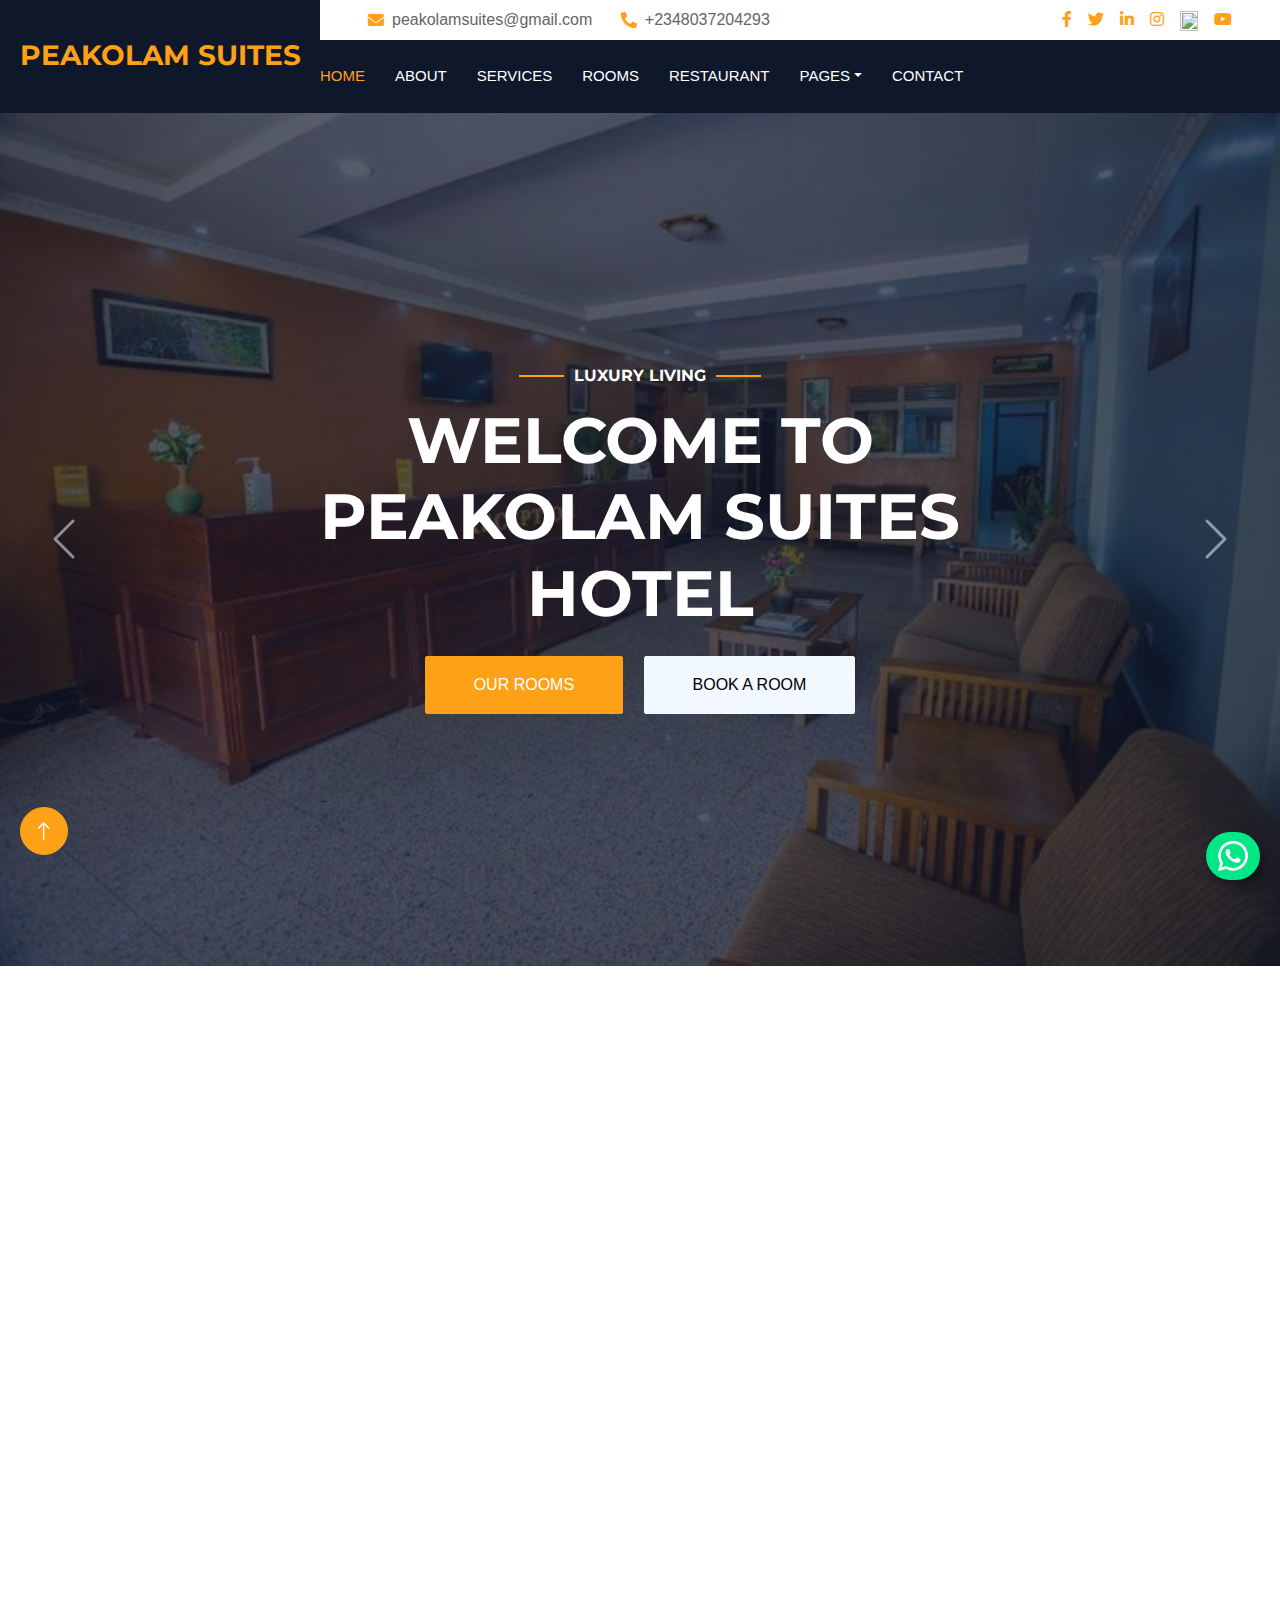
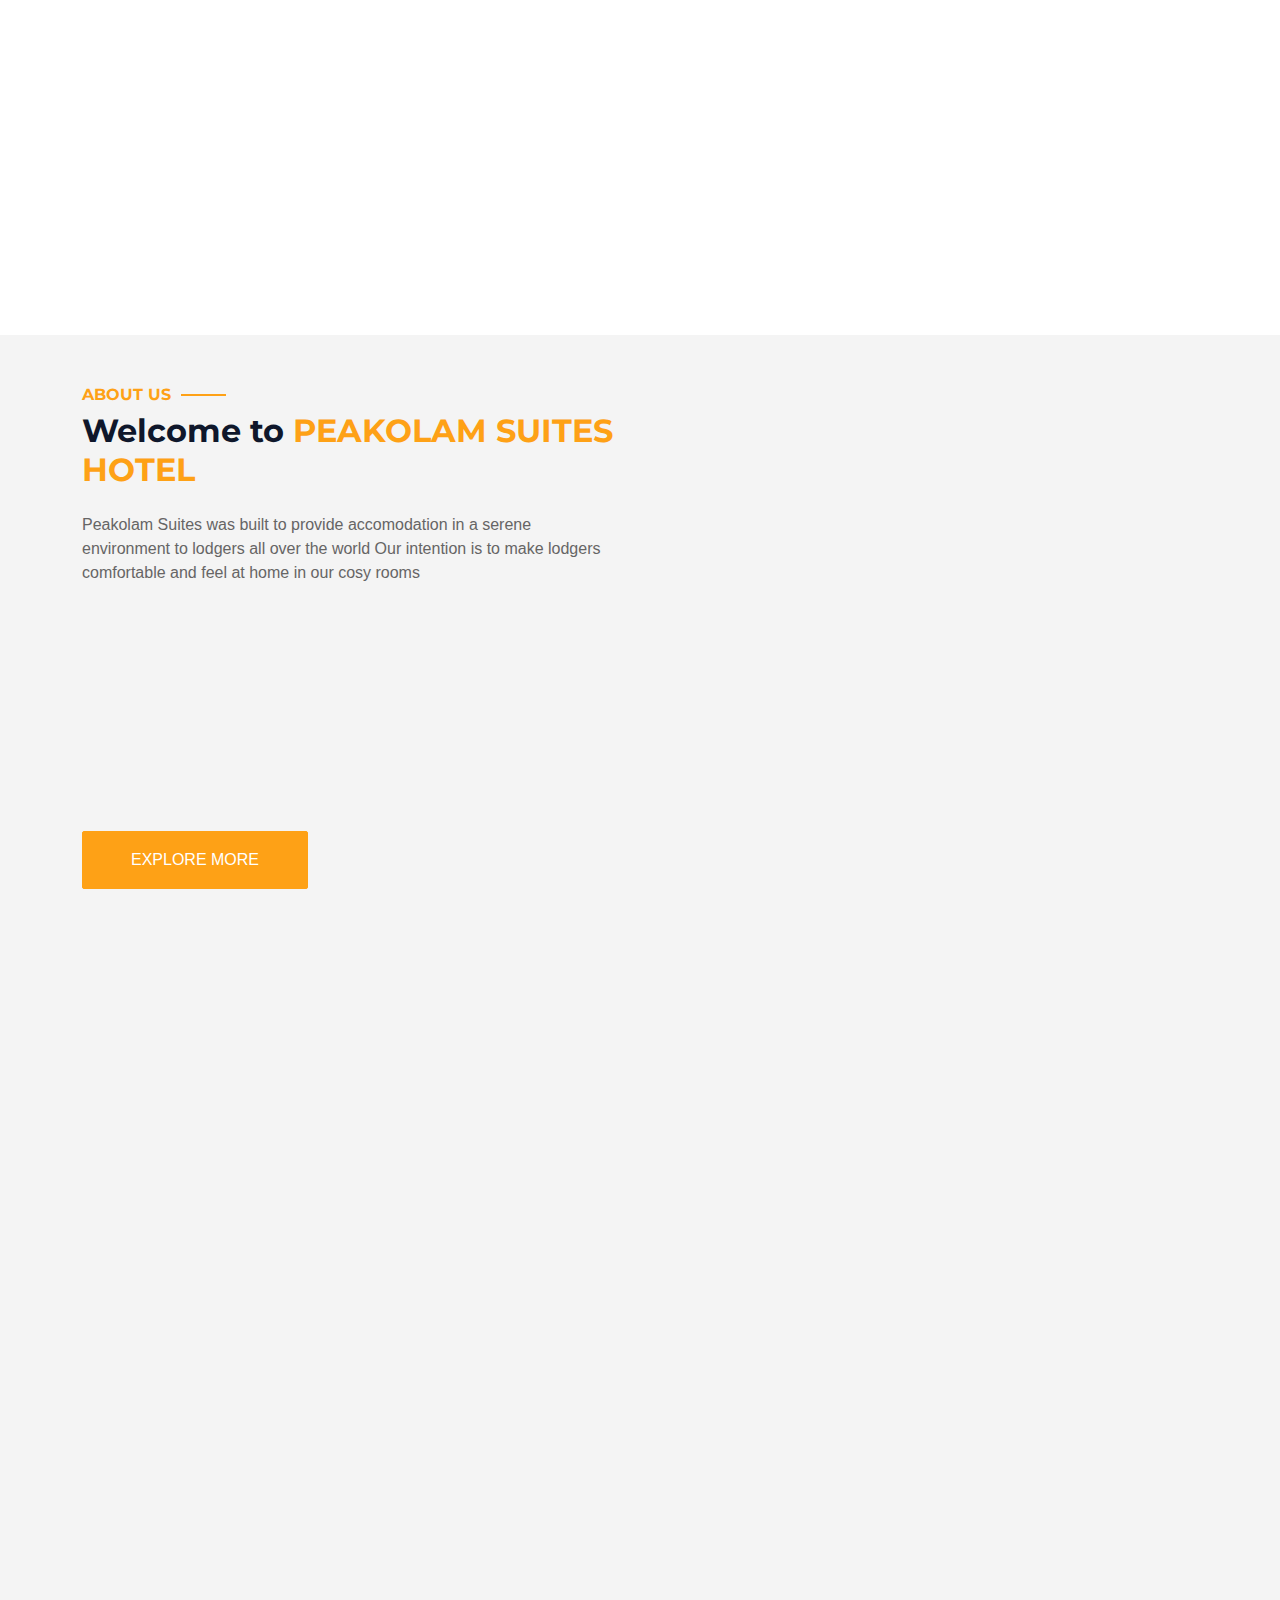
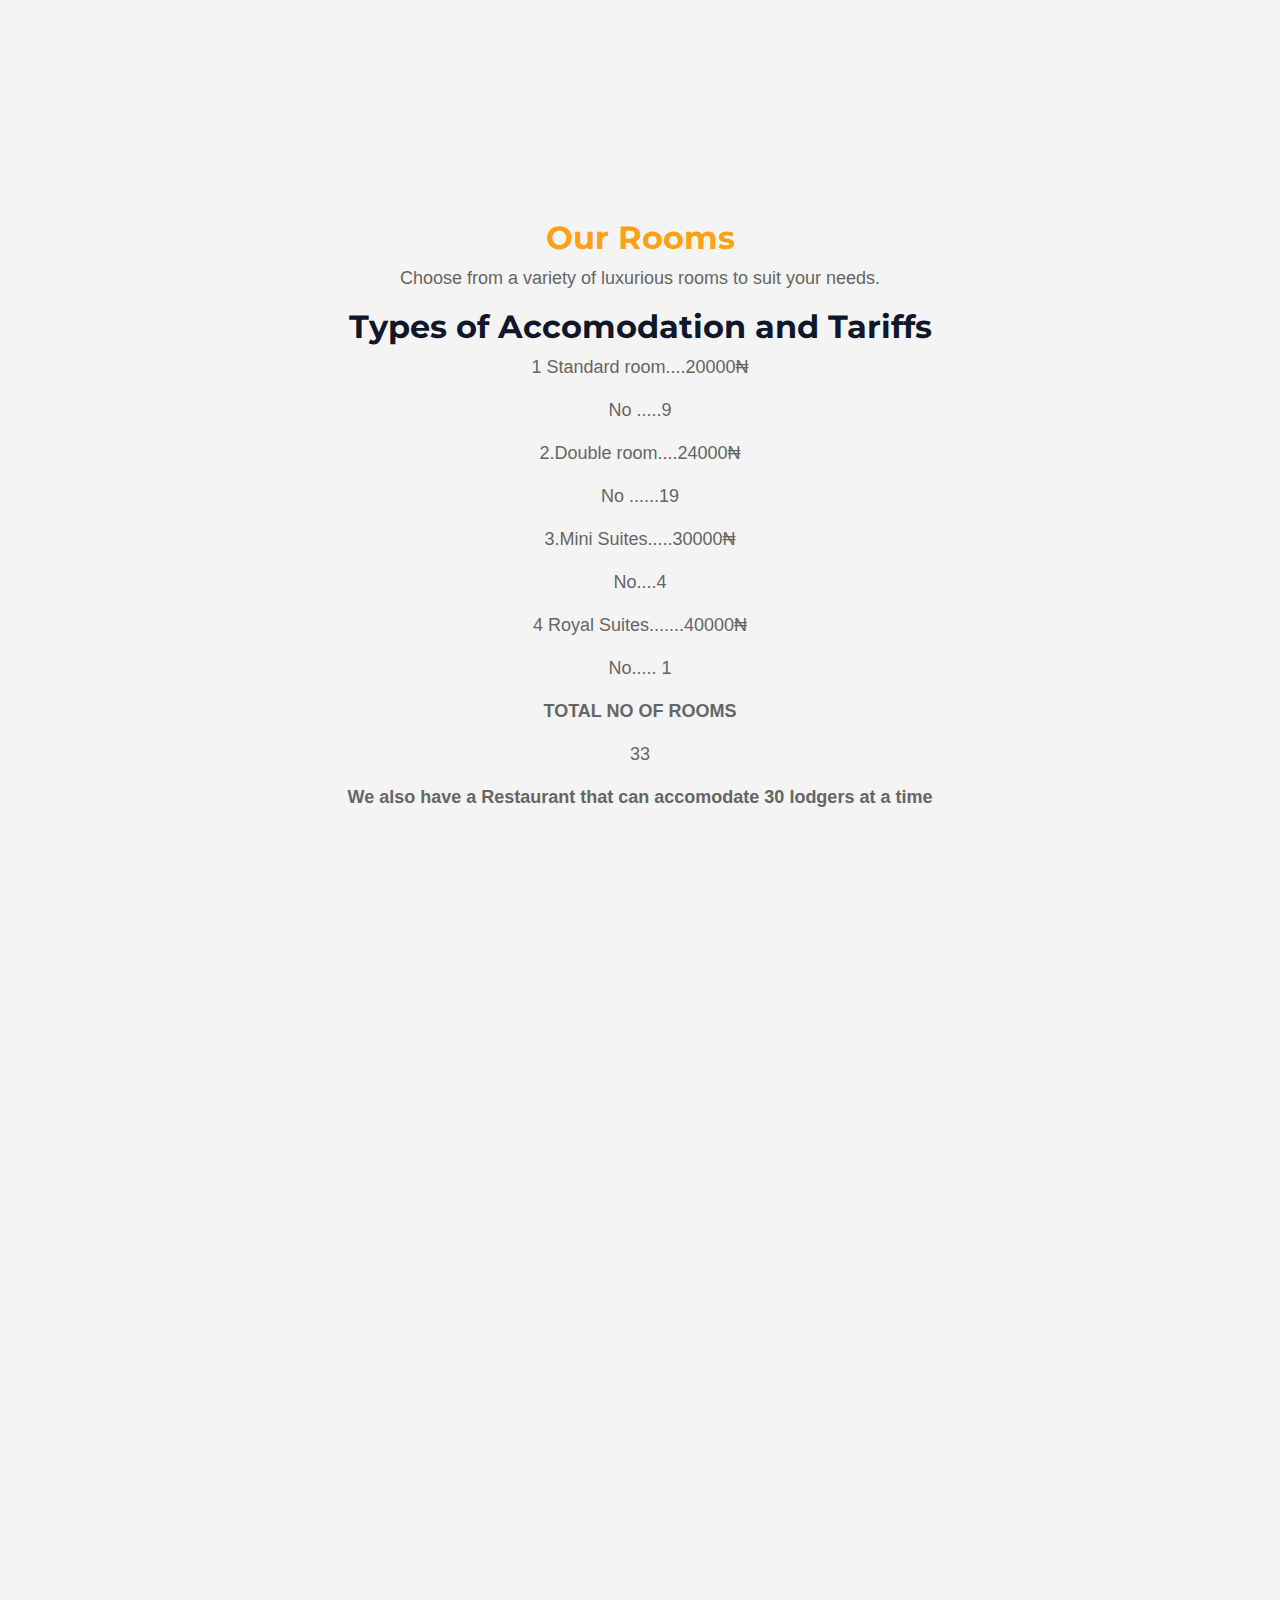
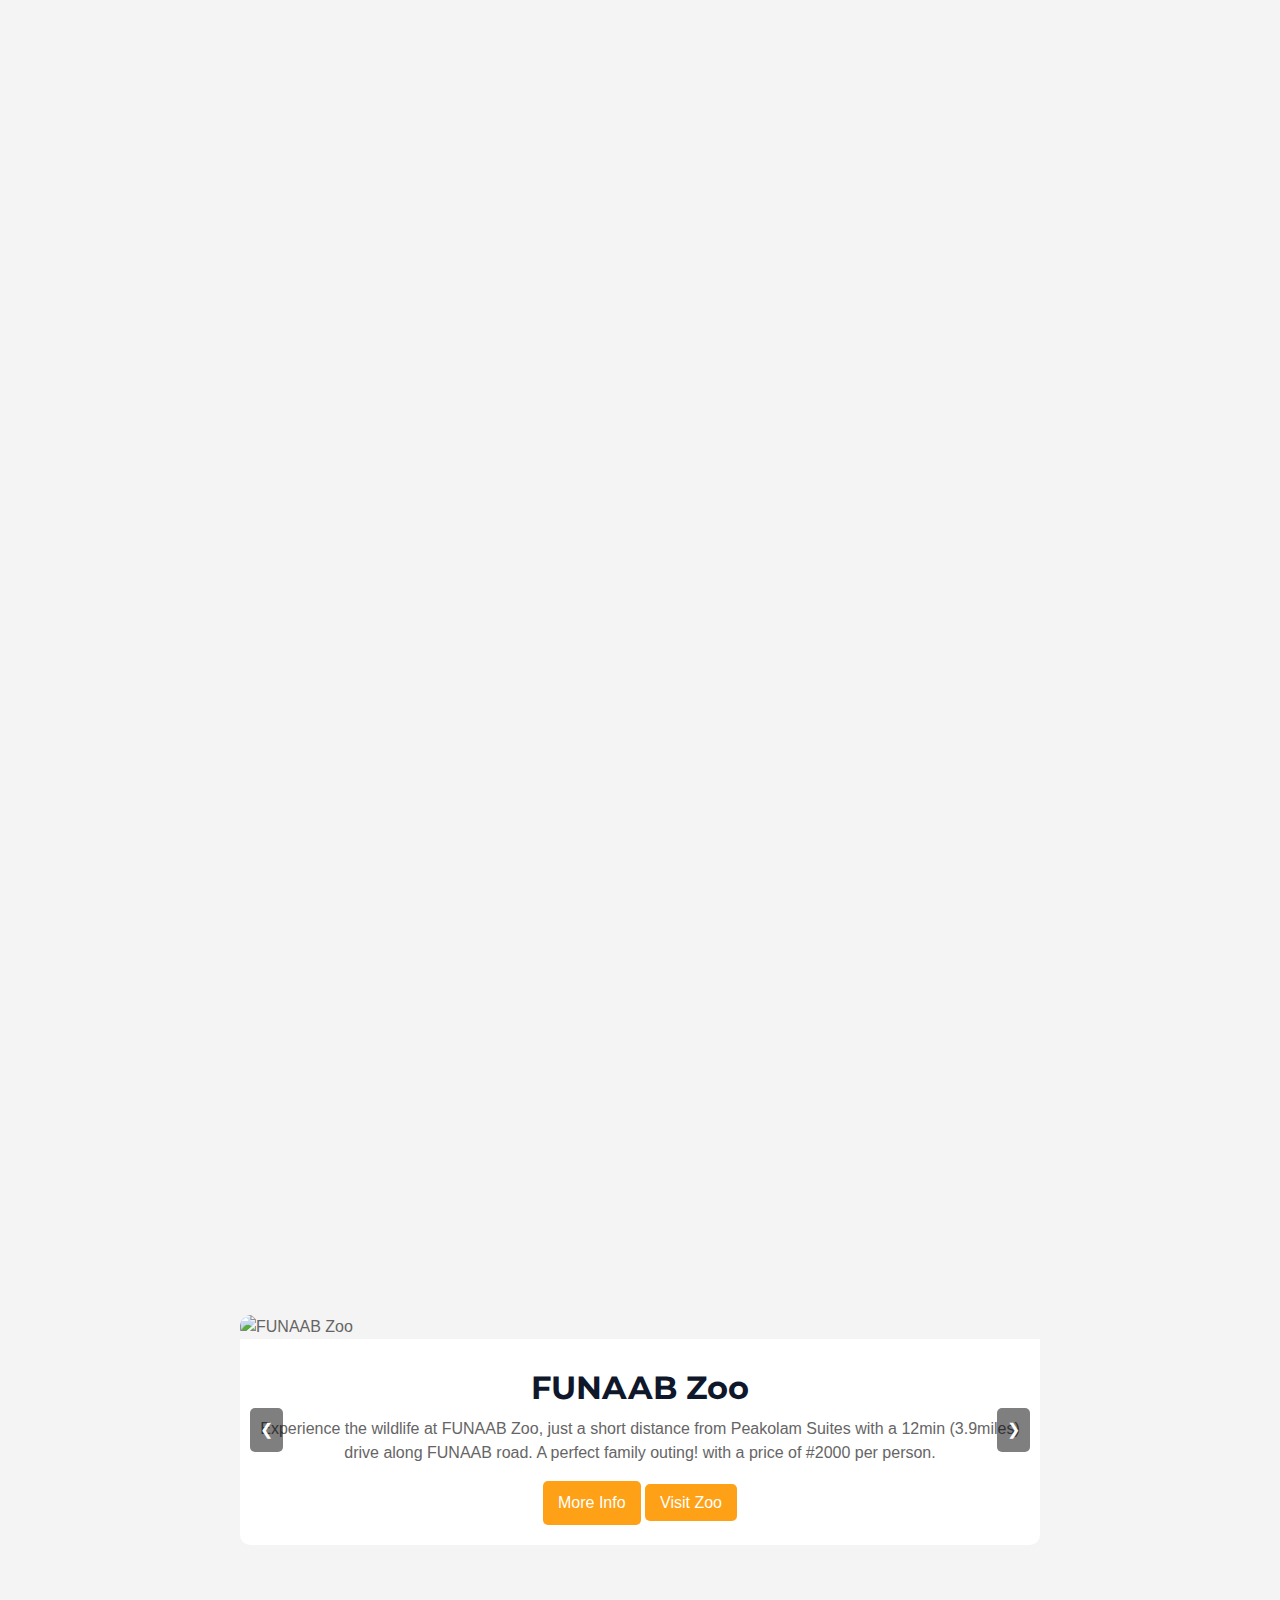
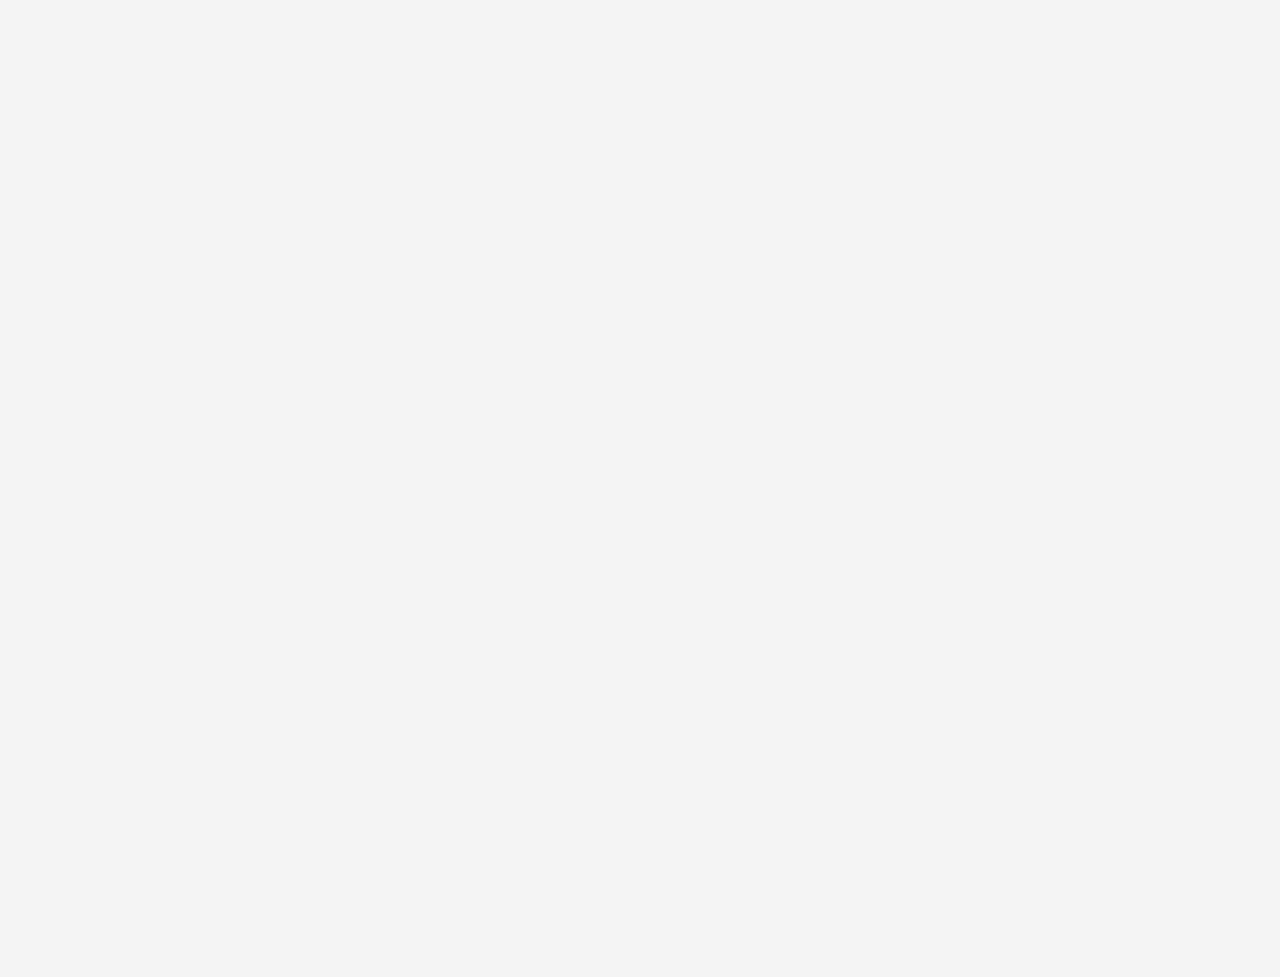
==== commit 2c180e71: "Update index.html" ====
--- a/index.html
+++ b/index.html
@@ -677,7 +677,7 @@
             <img src="https://funaab.edu.ng/wp-content/uploads/2022/02/zoo-park.jpg" alt="FUNAAB Zoo">
             <div class="carousel-description">
                 <h2>FUNAAB Zoo</h2>
-                <p>Experience the wildlife at FUNAAB Zoo, just a short distance from Peakolam Suites. A perfect family outing! with a price of #2000 per person.</p>
+                <p>Experience the wildlife at FUNAAB Zoo, just a short distance from Peakolam Suites with a 12min (3.9miles) drive along FUNAAB road. A perfect family outing! with a price of #2000 per person.</p>
                 <button class="toggle-description" onclick="toggleDropdown(this)">More Info</button>
                 <div class="dropdown-content">
                     <p>FUNAAB Zoo is home to various species of animals and offers educational programs for visitors.FUNAAB Zoo PARK is a natural, fauna and flora conservation facility, a tourist attraction centre of the Federal University of Agriculture, Abeokuta. It is located on a 62 hectare piece of land within the 10,000 hectares of the University, in a derived savannah zone constituting a place of Natural Hospitality. FUNAAB Zoo Park is a significant site for Education, Research, Conservation, Captive breeding of wild animals as well as relaxation tourist attraction centre. It is also a place for Conferences, Meetings, Receptions, Cocktails, etc, in a serene natural environment. The Park serves as a field laboratory for Industrial Training students of Zoology, Botany, Forestry and Wildlife Management, Hospitality and Tourism Management, Veterinary Medical students, pupils of primary, secondary and tertiary institutions and an educational centre for the general public. It is a place of delight for various categories of tourists from all parts of the world.
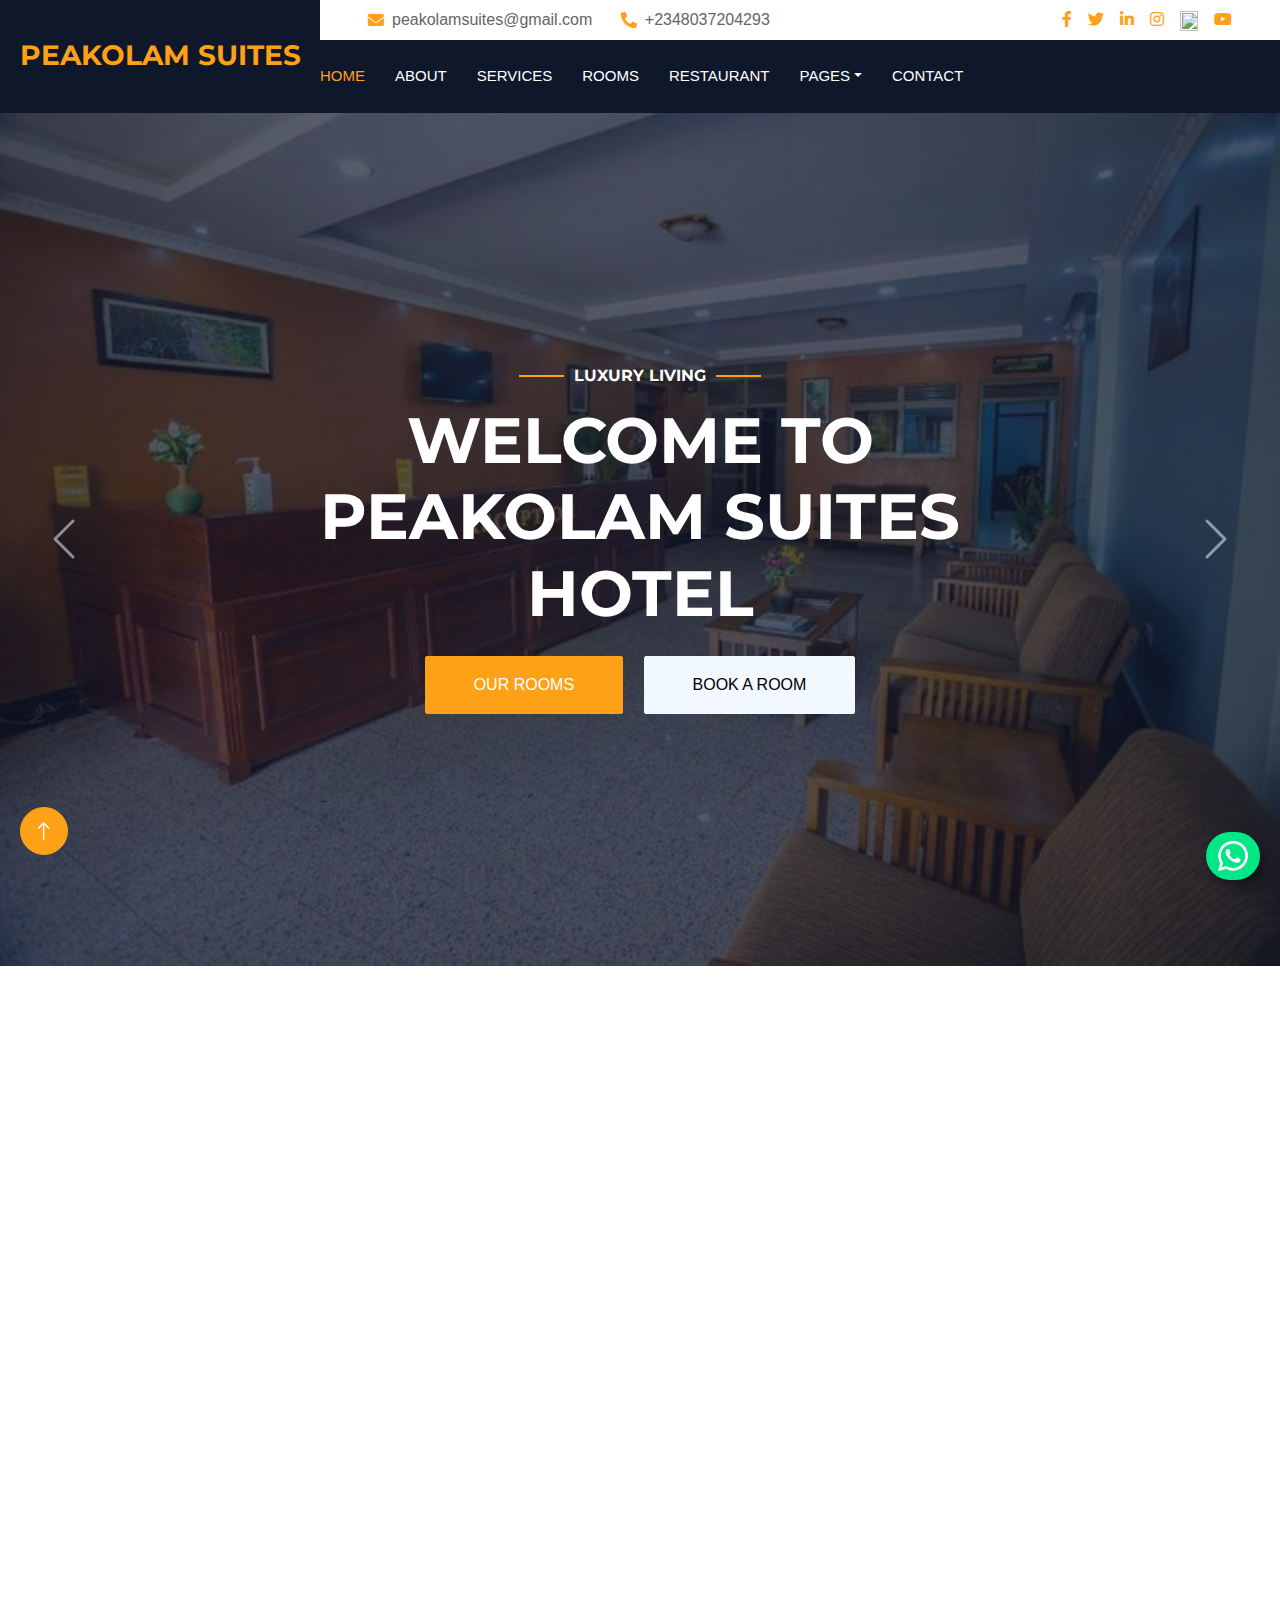
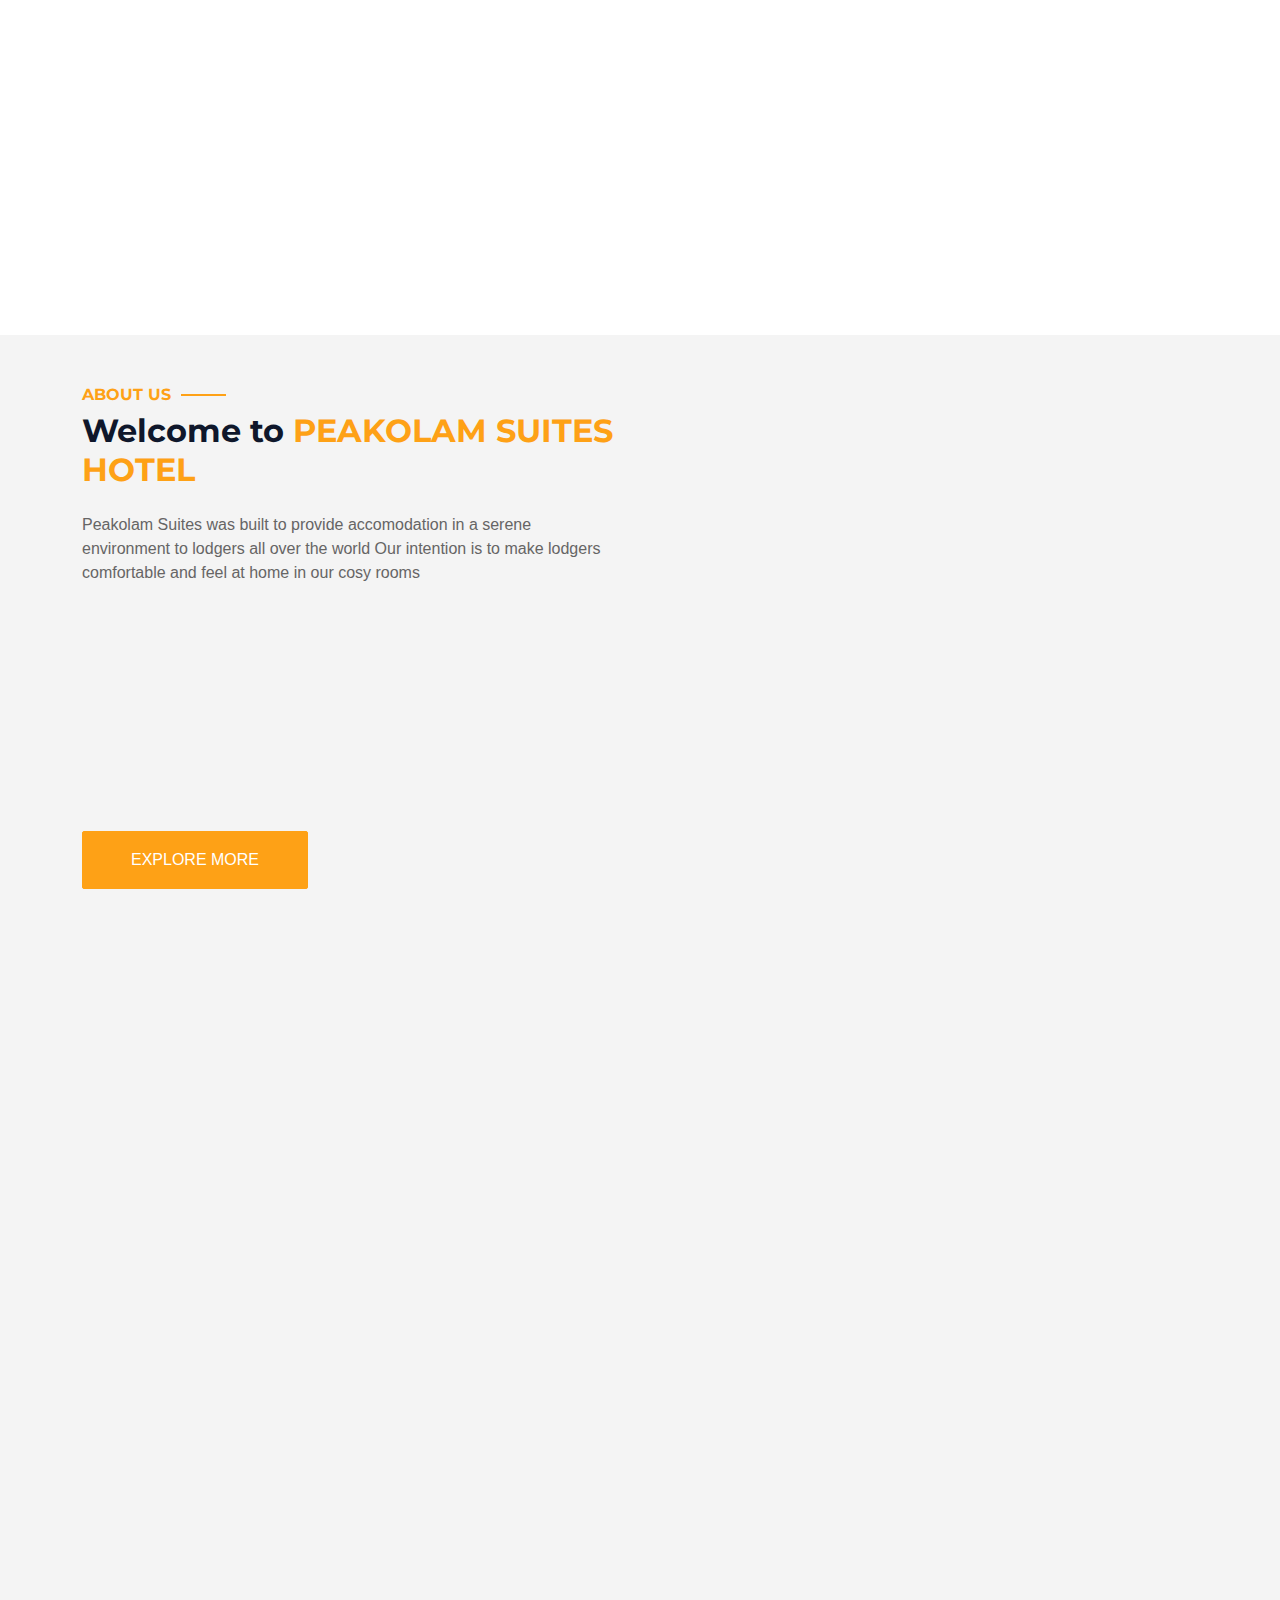
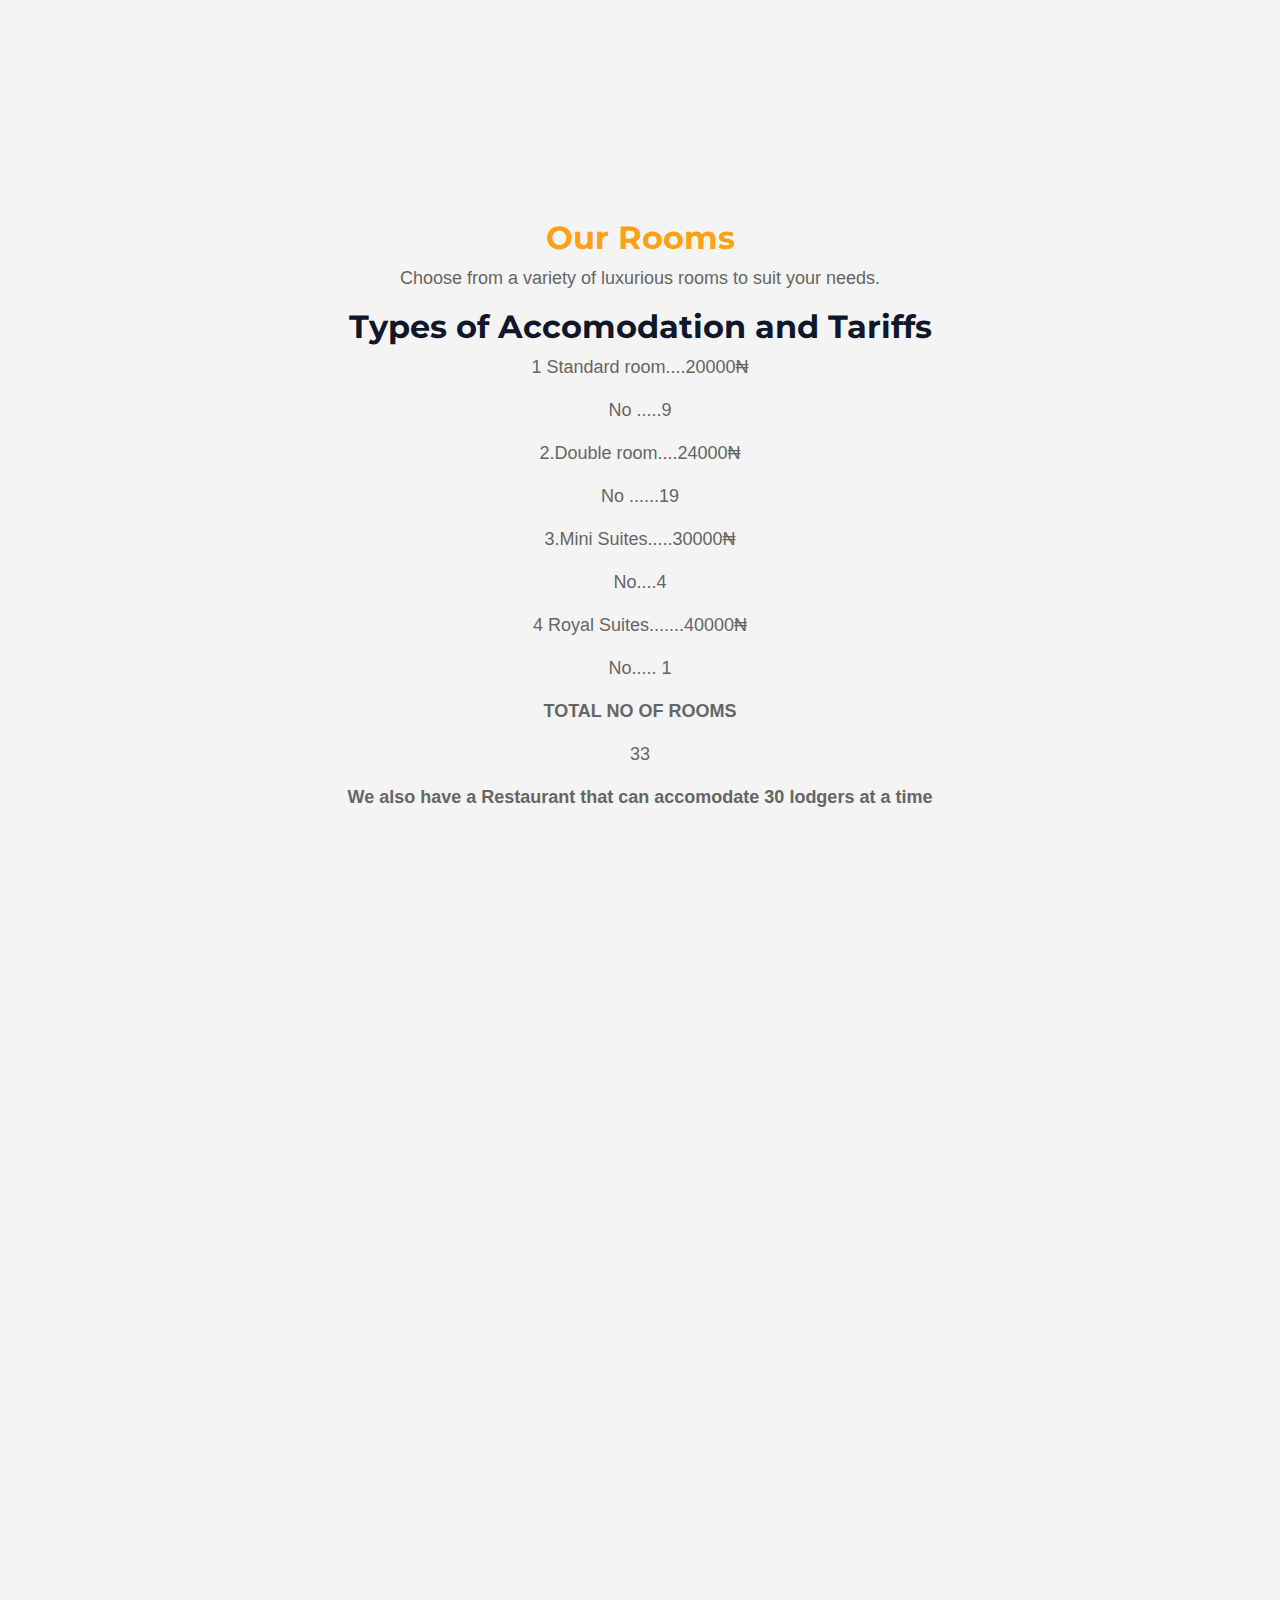
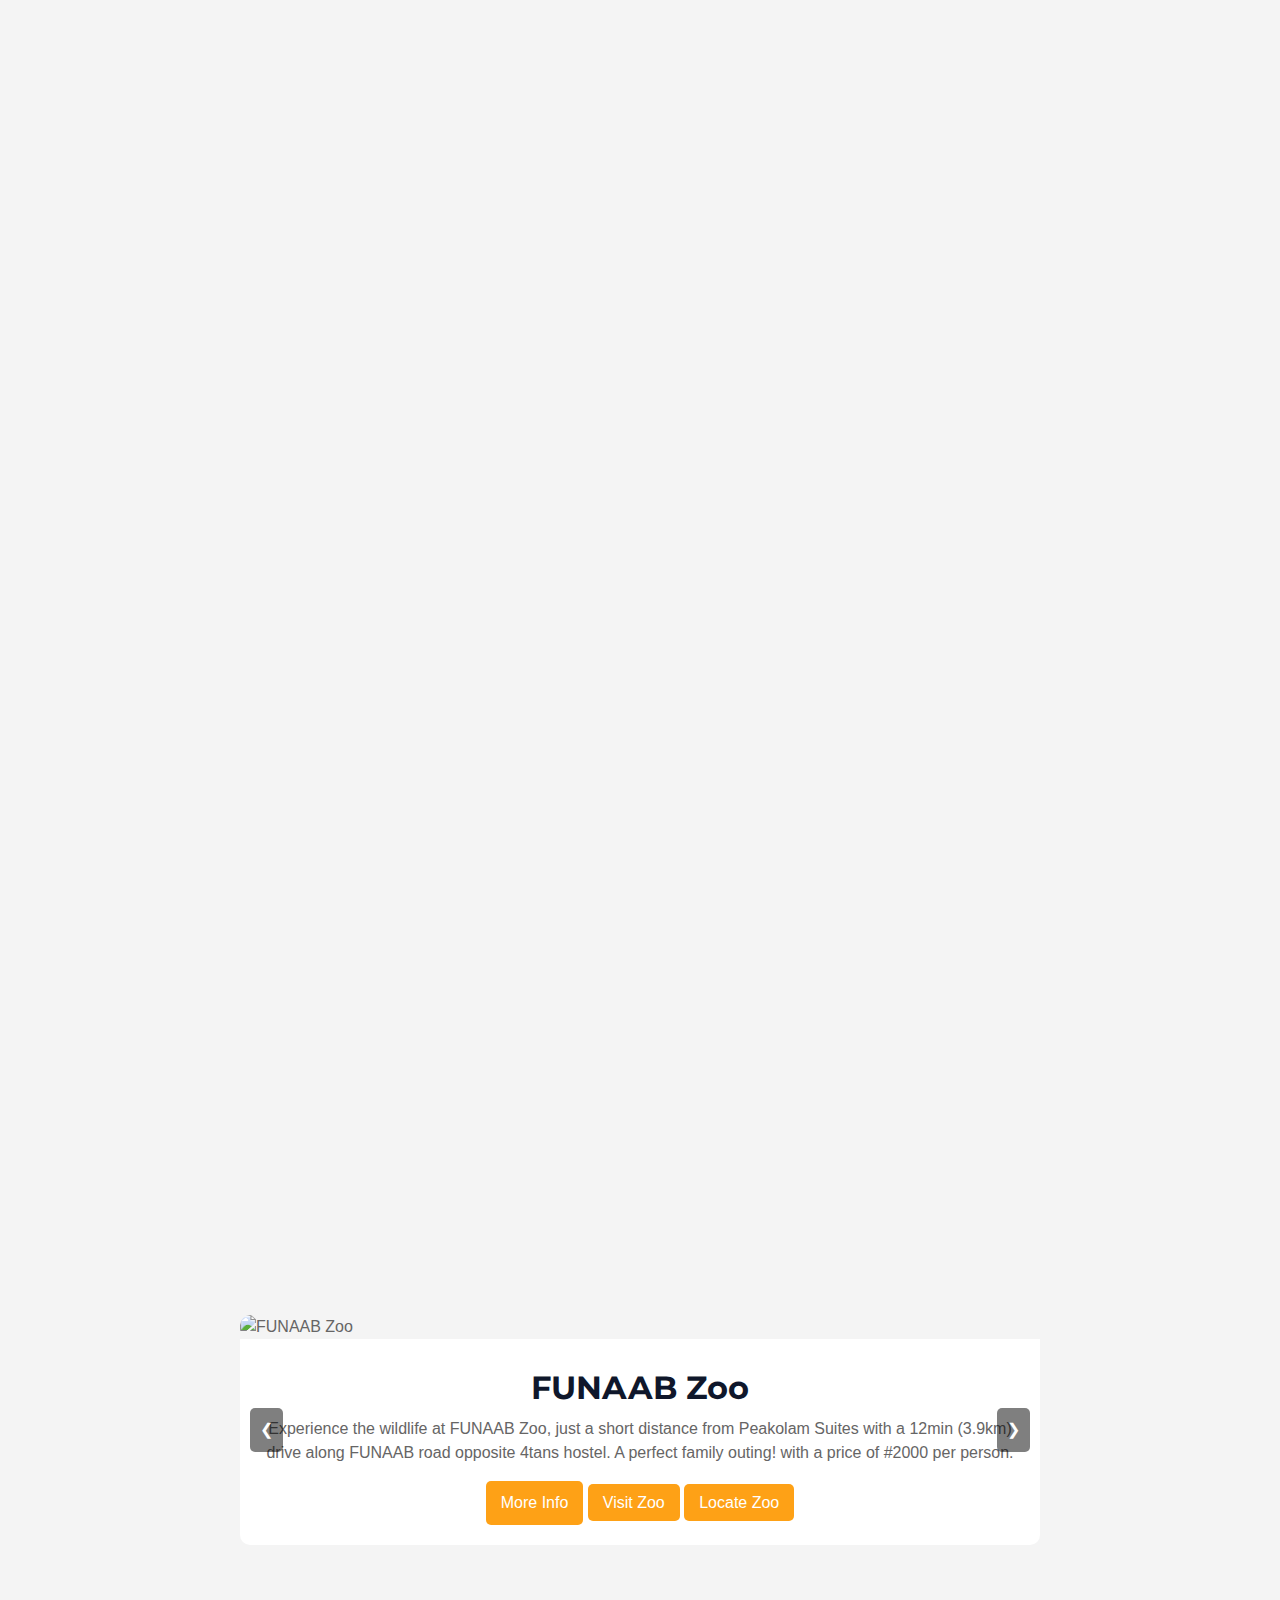
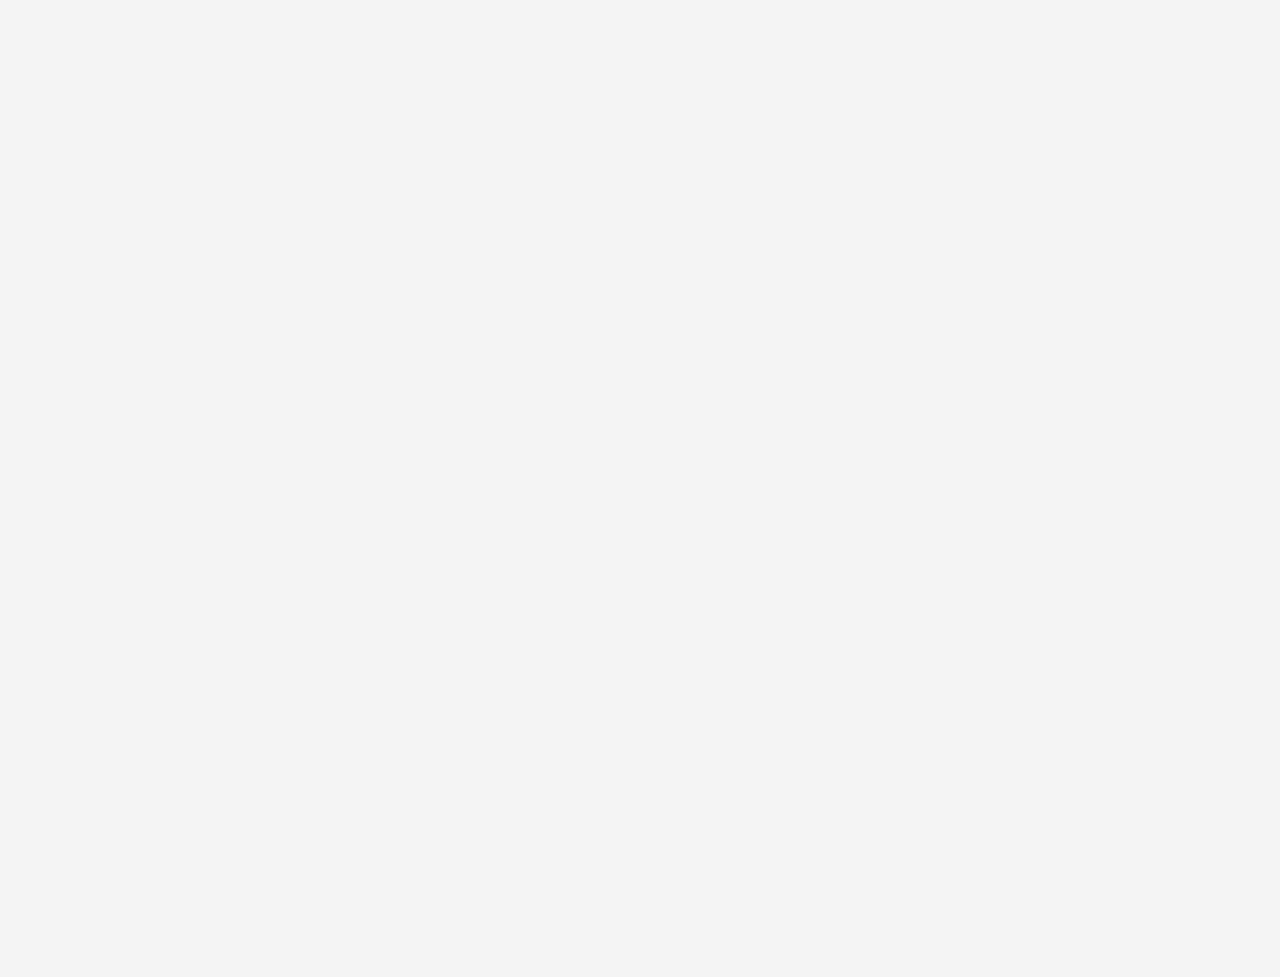
==== commit b2bcfbc1: "Update index.html" ====
--- a/index.html
+++ b/index.html
@@ -677,7 +677,7 @@
             <img src="https://funaab.edu.ng/wp-content/uploads/2022/02/zoo-park.jpg" alt="FUNAAB Zoo">
             <div class="carousel-description">
                 <h2>FUNAAB Zoo</h2>
-                <p>Experience the wildlife at FUNAAB Zoo, just a short distance from Peakolam Suites with a 12min (3.9miles) drive along FUNAAB road. A perfect family outing! with a price of #2000 per person.</p>
+                <p>Experience the wildlife at FUNAAB Zoo, just a short distance from Peakolam Suites with a 12min (3.9km) drive along FUNAAB road opposite 4tans hostel. A perfect family outing! with a price of #2000 per person.</p>
                 <button class="toggle-description" onclick="toggleDropdown(this)">More Info</button>
                 <div class="dropdown-content">
                     <p>FUNAAB Zoo is home to various species of animals and offers educational programs for visitors.FUNAAB Zoo PARK is a natural, fauna and flora conservation facility, a tourist attraction centre of the Federal University of Agriculture, Abeokuta. It is located on a 62 hectare piece of land within the 10,000 hectares of the University, in a derived savannah zone constituting a place of Natural Hospitality. FUNAAB Zoo Park is a significant site for Education, Research, Conservation, Captive breeding of wild animals as well as relaxation tourist attraction centre. It is also a place for Conferences, Meetings, Receptions, Cocktails, etc, in a serene natural environment. The Park serves as a field laboratory for Industrial Training students of Zoology, Botany, Forestry and Wildlife Management, Hospitality and Tourism Management, Veterinary Medical students, pupils of primary, secondary and tertiary institutions and an educational centre for the general public. It is a place of delight for various categories of tourists from all parts of the world.
@@ -685,6 +685,8 @@
 </p>
                 </div>
                 <a href="https://funaab.edu.ng/section/funaab-zoo-park/" target="_blank" class="button">Visit Zoo</a>
+	        <a href="https://maps.app.goo.gl/5YPymaAU8cEqKmRaA" target="_blank" class="button">Locate Zoo</a>
+
             </div>
         </div>
 
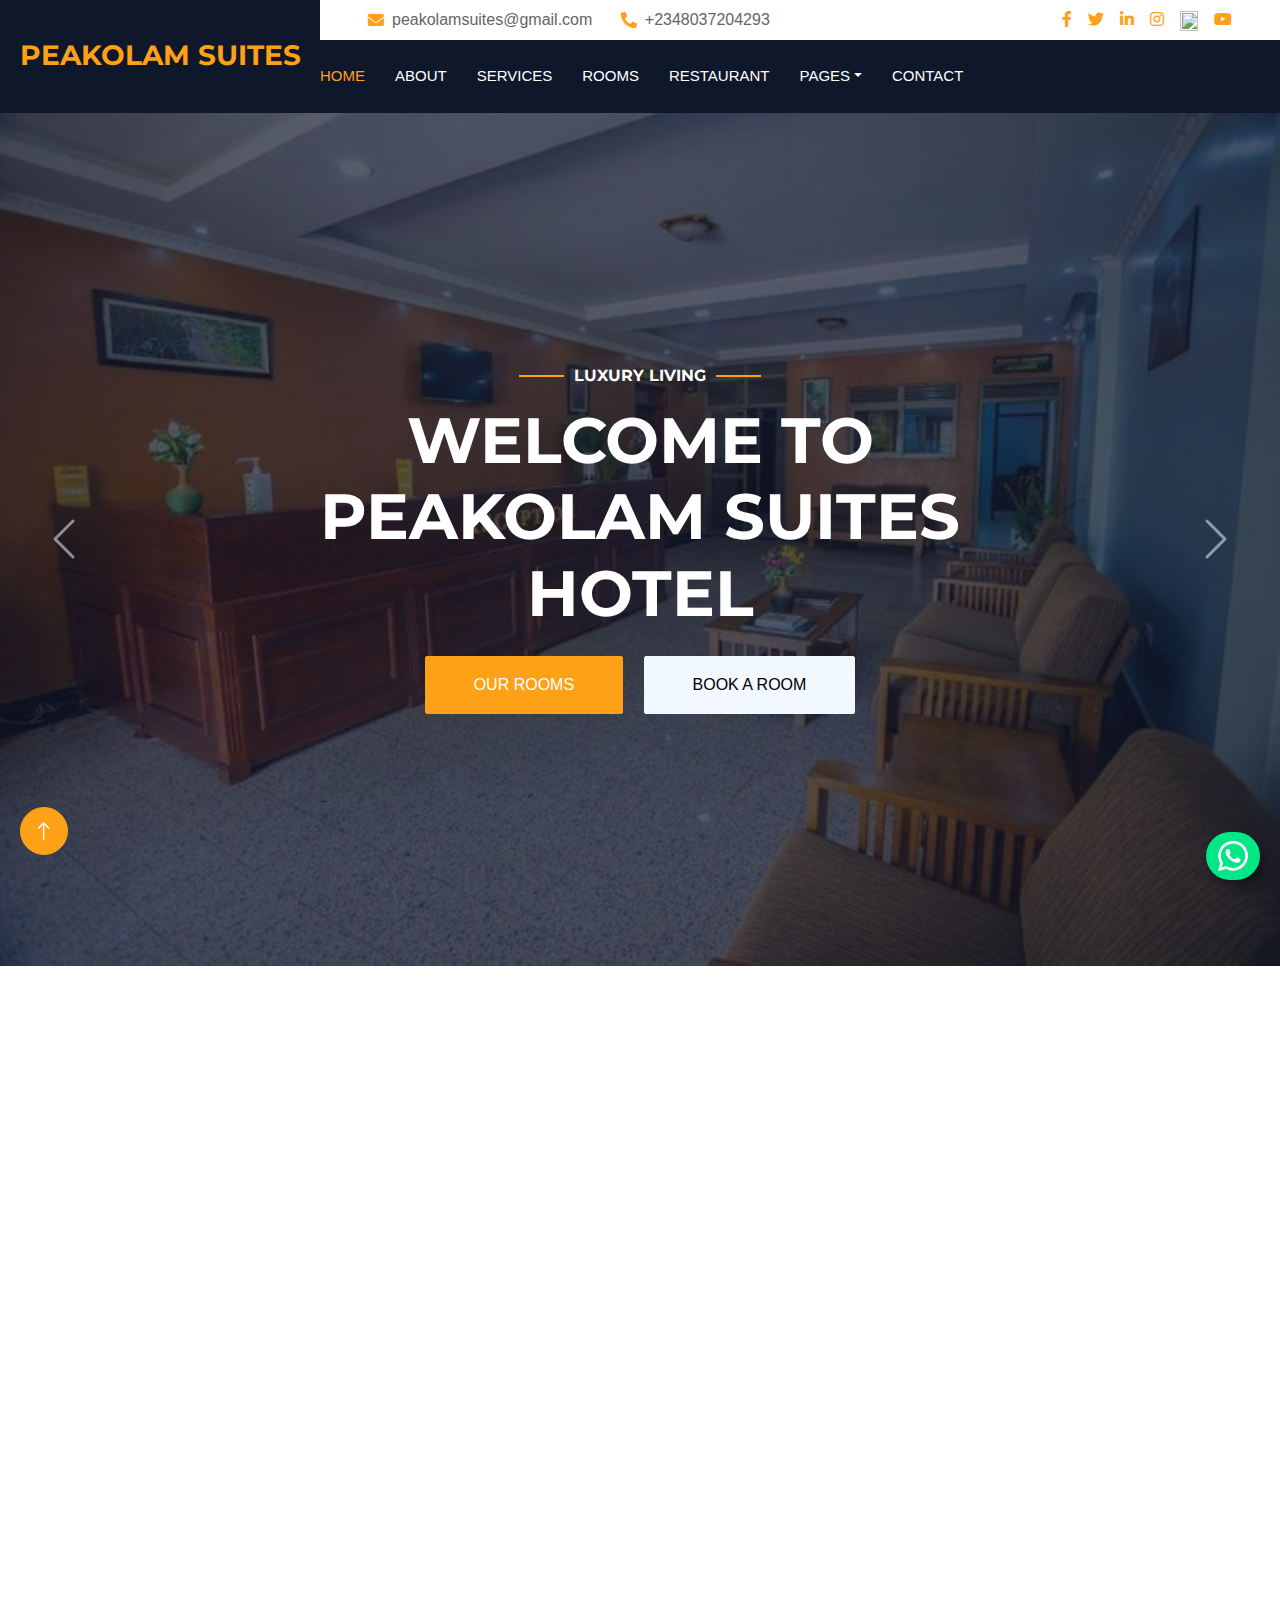
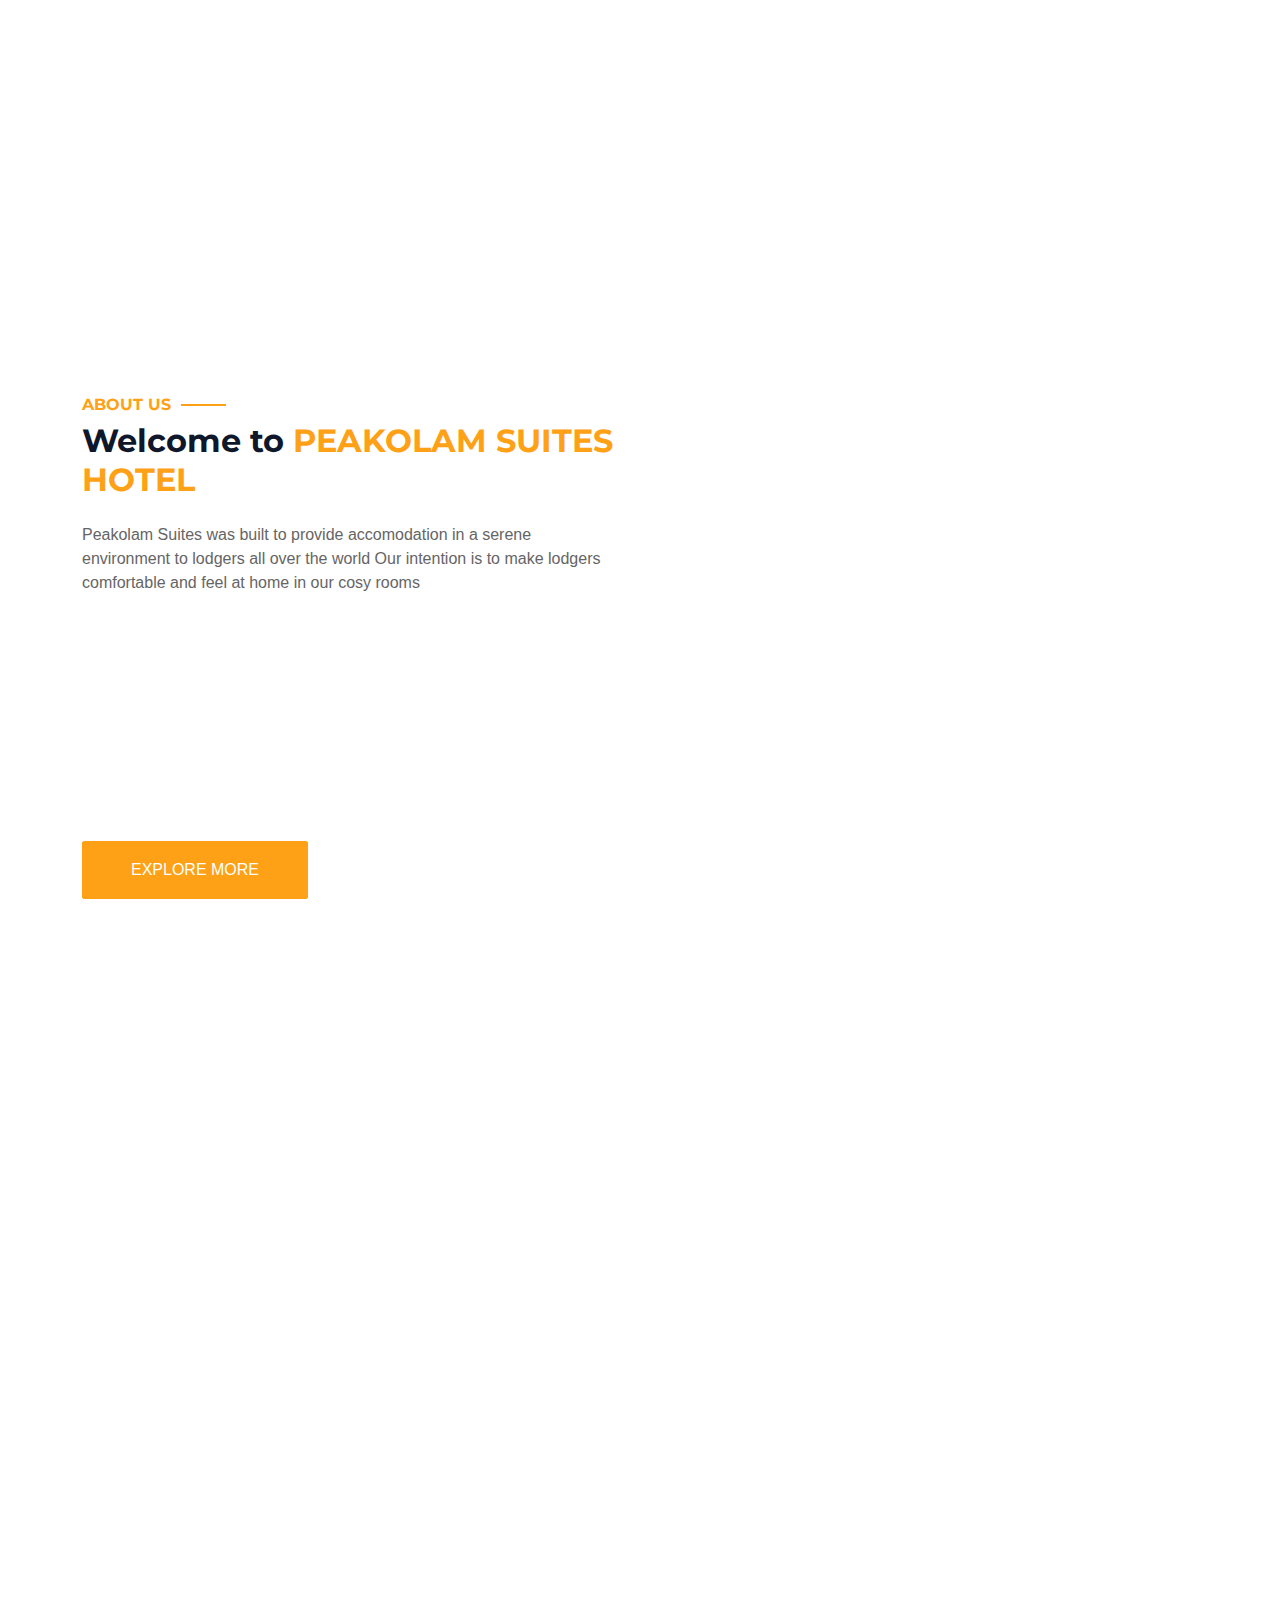
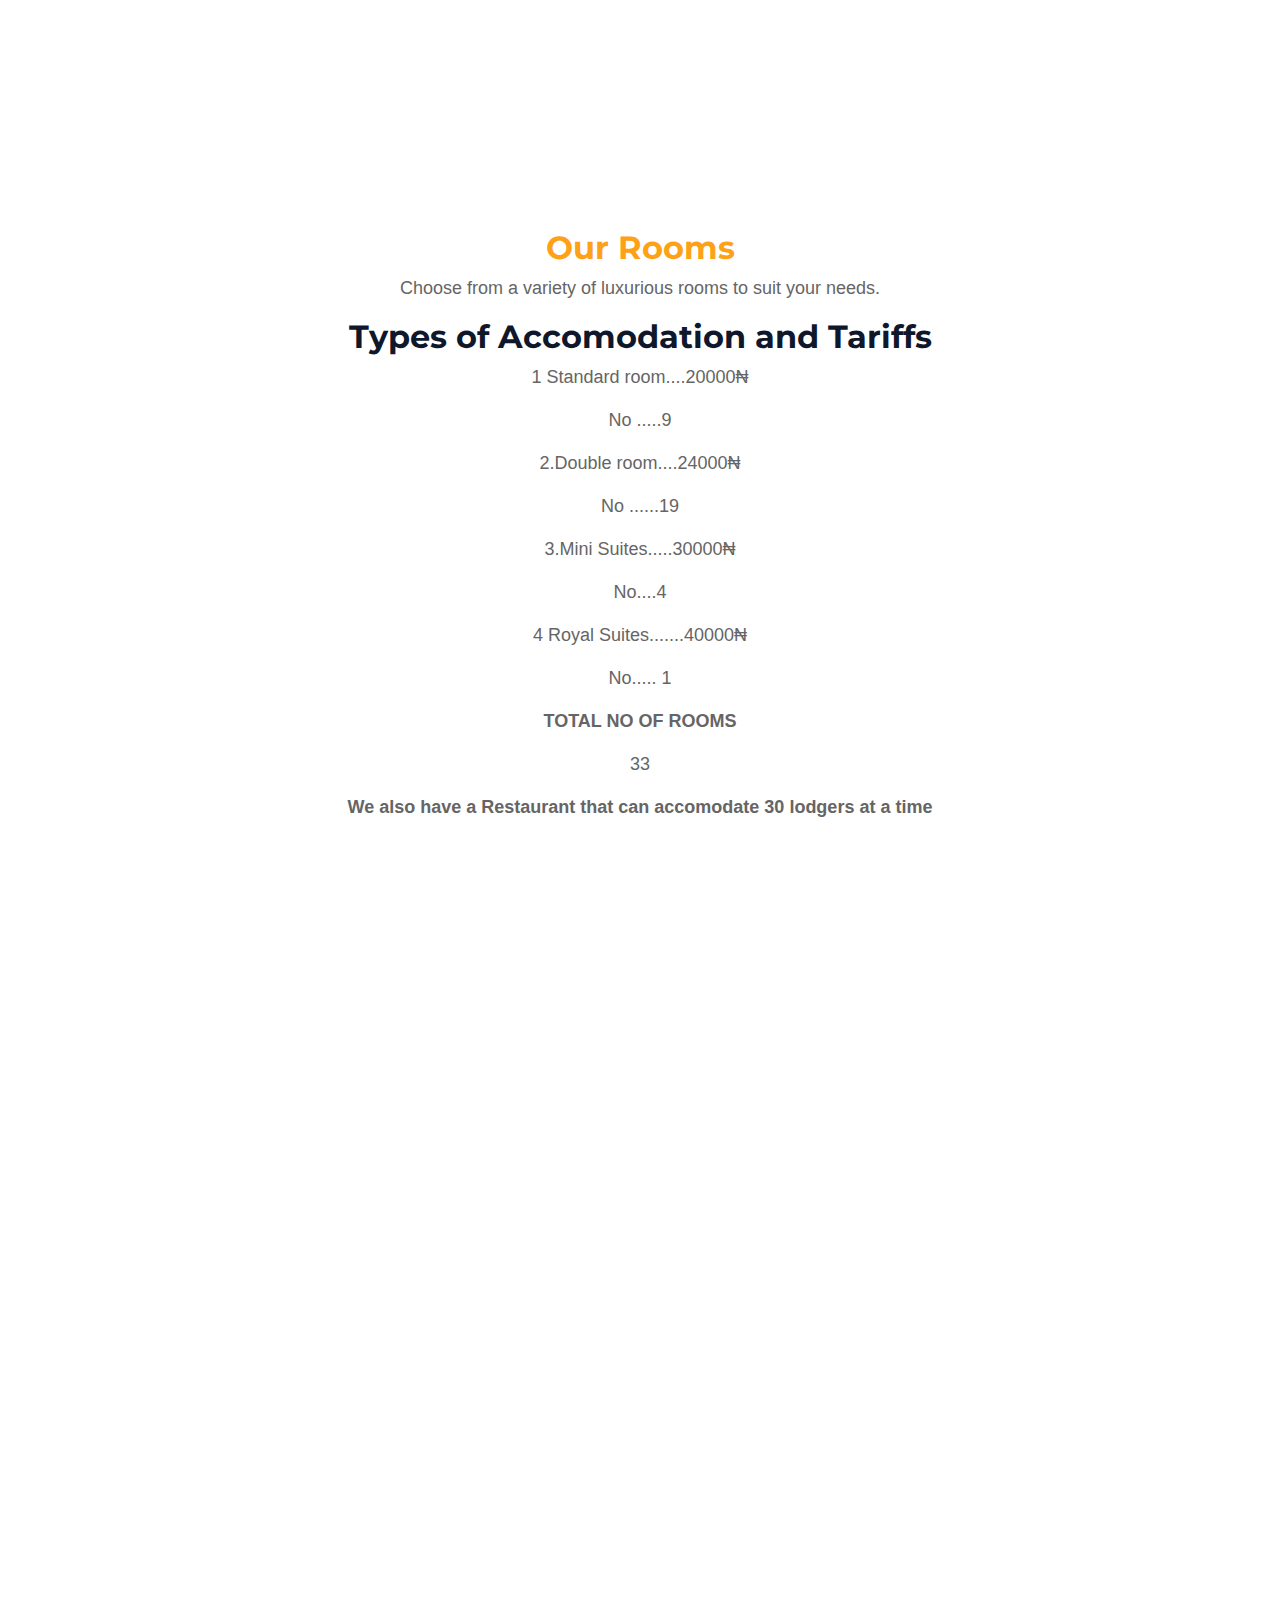
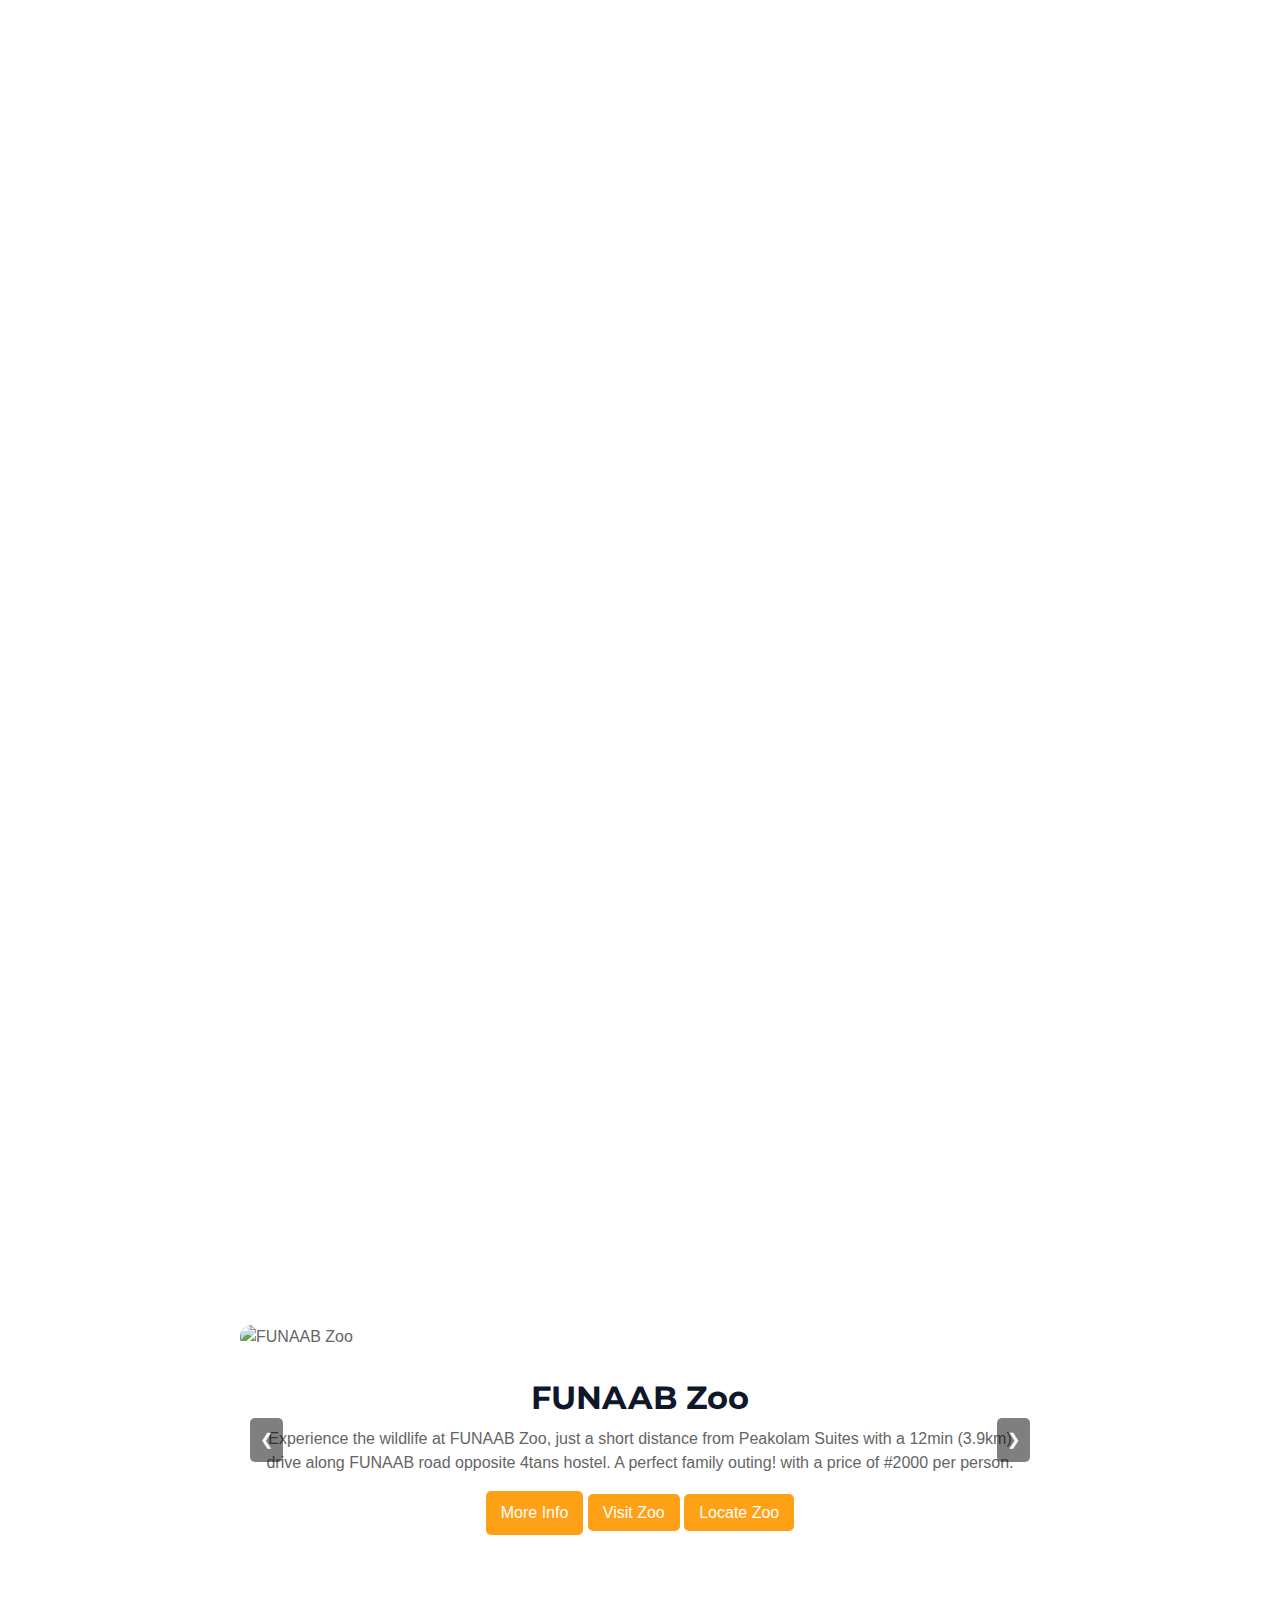
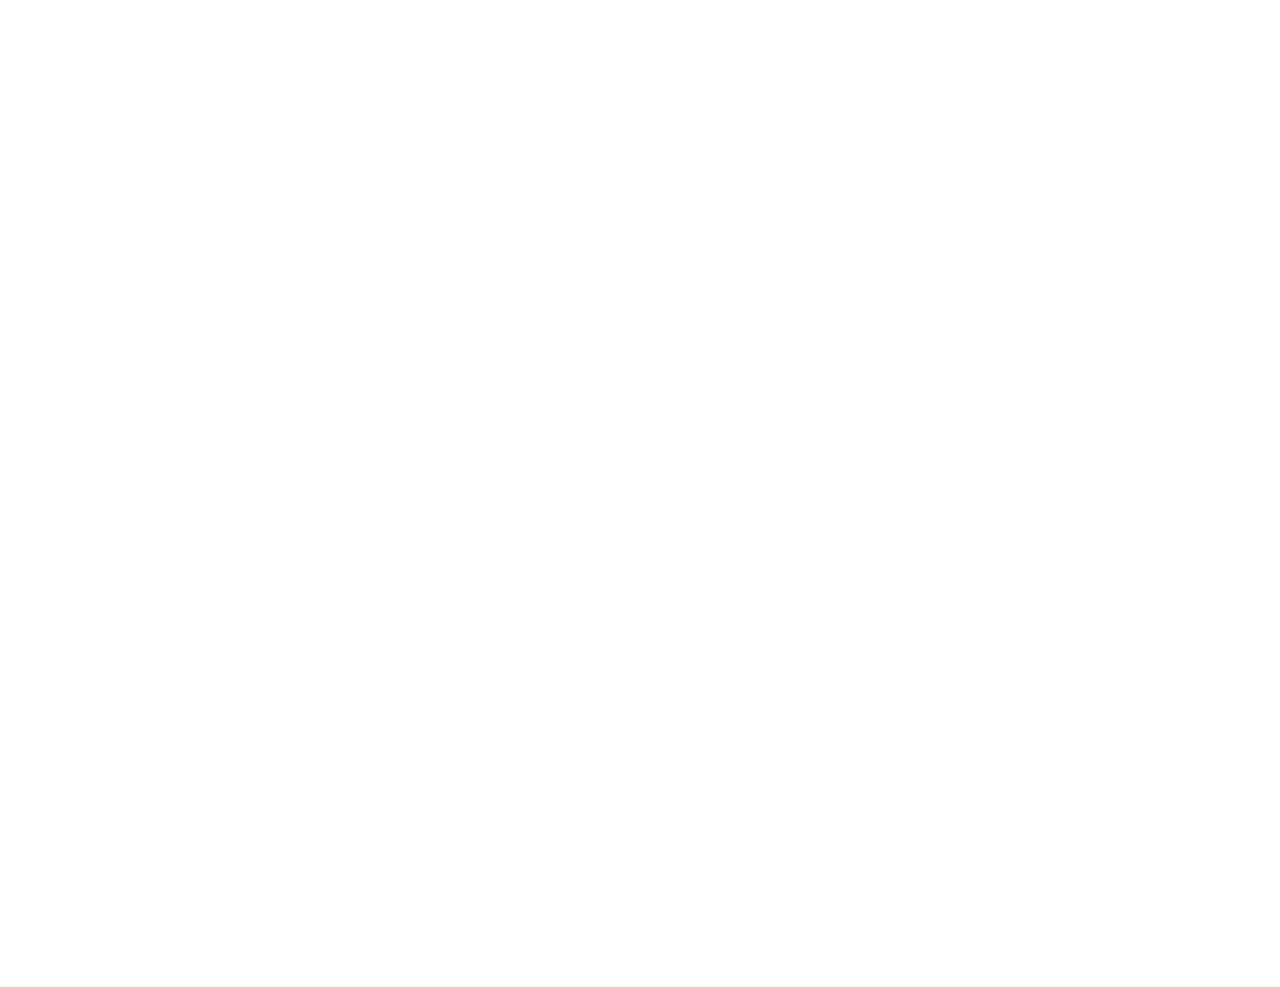
==== commit 6865b97d: "Update index.html" ====
--- a/index.html
+++ b/index.html
@@ -18,13 +18,6 @@
   gtag('js', new Date());
 
   gtag('config', 'G-754HN8PMLS');
-</script>
-    <script src="https://cdn.cookiehub.eu/c2/36c9c9f6.js"></script>
-<script type="text/javascript">
-document.addEventListener("DOMContentLoaded", function(event) {
-var cpm = {};
-window.cookiehub.load(cpm);
-});
 </script>
     <!-- Favicon -->
     <link href="img/favicon.ico" rel="icon">
@@ -170,58 +163,65 @@
 
 
         <!-- Booking Start -->
-        <div class="container-xxl py-5" align="center">
-            <div class="container">
-                <div class="text-center wow fadeInUp" data-wow-delay="0.1s">
-                    <h6 class="section-title text-center text-primary text-uppercase">Room Booking</h6>
-                    <h1 class="mb-5">Book A <span class="text-primary text-uppercase">Luxury Room</span></h1>
-                </div>
-                    <div class="col-lg-6">
-                        <div class="wow fadeInUp" data-wow-delay="0.2s">
-                         <link rel="stylesheet" href="stylesp.css">
-        <form id="bookingForm">
-            <label for="guestName">Guest Name:</label>
-            <input type="text" id="guestName" required name="name">
-
-            <label for="email">Email Address:</label>
-            <input type="email" id="email" required name="email">
-
-            <label for="phone">Phone Number:</label>
-            <input type="tel" id="phone" required name="name">
-
-            <label for="numGuests">Number of Guests:</label>
-            <input type="number" id="numGuests" min="1" required>
-
-            <label for="suite">Select Suite:</label>
-            <select id="suite" required>
-                <option value="" disabled selected>Standard Suite ₦20000</option>
-                <option value="Standard Suite">Standard Suite</option>
-                <option value="Royal Suite">Royal Suite</option>
-                <option value="Executive Suite">Executive Suite</option>
-                <option value="Mini Suite">Mini Suite</option>
-                <option value="Double room">Double room </option>
-                <option value="Double Deluxe Suite">Double Deluxe Suite</option>
-                <option value="Business Suite">Business Suite e.g Hall Events</option>
-            </select>
-
-            <label for="checkin">Check-in Date:</label>
-            <input type="date" id="checkin" required>
-
-            <label for="checkout">Check-out Date:</label>
-            <input type="date" id="checkout" required>
-
-            <button class="a" type="submit">Book Now</button>
-        </form>
-                      <div id="loader" class="loader" style="display: none;"></div>
-                         <div id="responseMessage"></div>
-
-                           <script src="https://cdn.emailjs.com/dist/email.min.js"></script>
-                           <script src="scriptp.js"></script>
-                        </div>
-                    </div>
-                </div>
-            </div>
-        </div>
+        
+        <div class="container-xxl py-5" align="">
+    <div class="container">
+        <div class="text-center wow fadeInUp" data-wow-delay="0.1s">
+            <h6 class="section-title text-center text-primary text-uppercase">Room Booking</h6>
+            <h1 class="mb-5">Book A <span class="text-primary text-uppercase">Luxury Room</span></h1>
+        </div>
+        <div class="row">
+            <div class="col-lg-6">
+                <div class="wow fadeInUp" data-wow-delay="0.2s">
+                    <link rel="stylesheet" href="stylesp.css">
+                    <form id="bookingForm">
+                        <label for="guestName">Guest Name:</label>
+                        <input type="text" id="guestName" required name="name">
+
+                        <label for="email">Email Address:</label>
+                        <input type="email" id="email" required name="email">
+
+                        <label for="phone">Phone Number:</label>
+                        <input type="tel" id="phone" required name="phone">
+
+                        <label for="numGuests">Number of Guests:</label>
+                        <input type="number" id="numGuests" min="1" required>
+
+                        <label for="suite">Select Suite:</label>
+                        <select id="suite" required>
+                            <option value="" disabled selected>Standard Suite ₦20000</option>
+                            <option value="Standard Suite">Standard Suite</option>
+                            <option value="Royal Suite">Royal Suite</option>
+                            <option value="Executive Suite">Executive Suite</option>
+                            <option value="Mini Suite">Mini Suite</option>
+                            <option value="Double room">Double room</option>
+                            <option value="Double Deluxe Suite">Double Deluxe Suite</option>
+                            <option value="Business Suite">Business Suite e.g Hall Events</option>
+                        </select>
+
+                        <label for="checkin">Check-in Date:</label>
+                        <input type="date" id="checkin" required>
+
+                        <label for="checkout">Check-out Date:</label>
+                        <input type="date" id="checkout" required>
+
+                        <button class="a" type="submit">Book Now</button>
+                    </form>
+                    <div id="loader" class="loader" style="display: none;"></div>
+                    <div id="responseMessage"></div>
+                </div>
+            </div>
+            <div class="col-lg-6 d-flex justify-content-center align-items-center" style="height: 100%;">
+                <div class="gif-container" id="gifContainer" style="display: none; text-align: center;">
+                    <img id="gifImage" src="" alt="Status GIF" style="max-width: 100%; height: auto;">
+                </div>
+            </div>
+        </div>
+    </div>
+</div>
+
+<script src="https://cdn.emailjs.com/dist/email.min.js"></script>
+<script src="scriptp.js"></script>
         <!-- Booking End -->
 
 
--- a/stylesp.css
+++ b/stylesp.css
@@ -51,4 +51,4 @@
 @keyframes spin {
     0% { transform: rotate(0deg); }
     100% { transform: rotate(360deg); }
-}+}
--- a/styles1.css
+++ b/styles1.css
@@ -46,10 +46,10 @@
 }
 
 .button:hover {
-    background-color:green;
+    background-color:#45a049;
 }
 .toggle-description:hover{
-    background-color:green;
+    background-color:#45a049;
 }
 
 .toggle-description {
@@ -90,4 +90,4 @@
 
 .next {
     right: 10px;
-}+}
--- a/styles3.css
+++ b/styles3.css
@@ -59,4 +59,4 @@
 
 .hidden {
     display: none;
-}+}
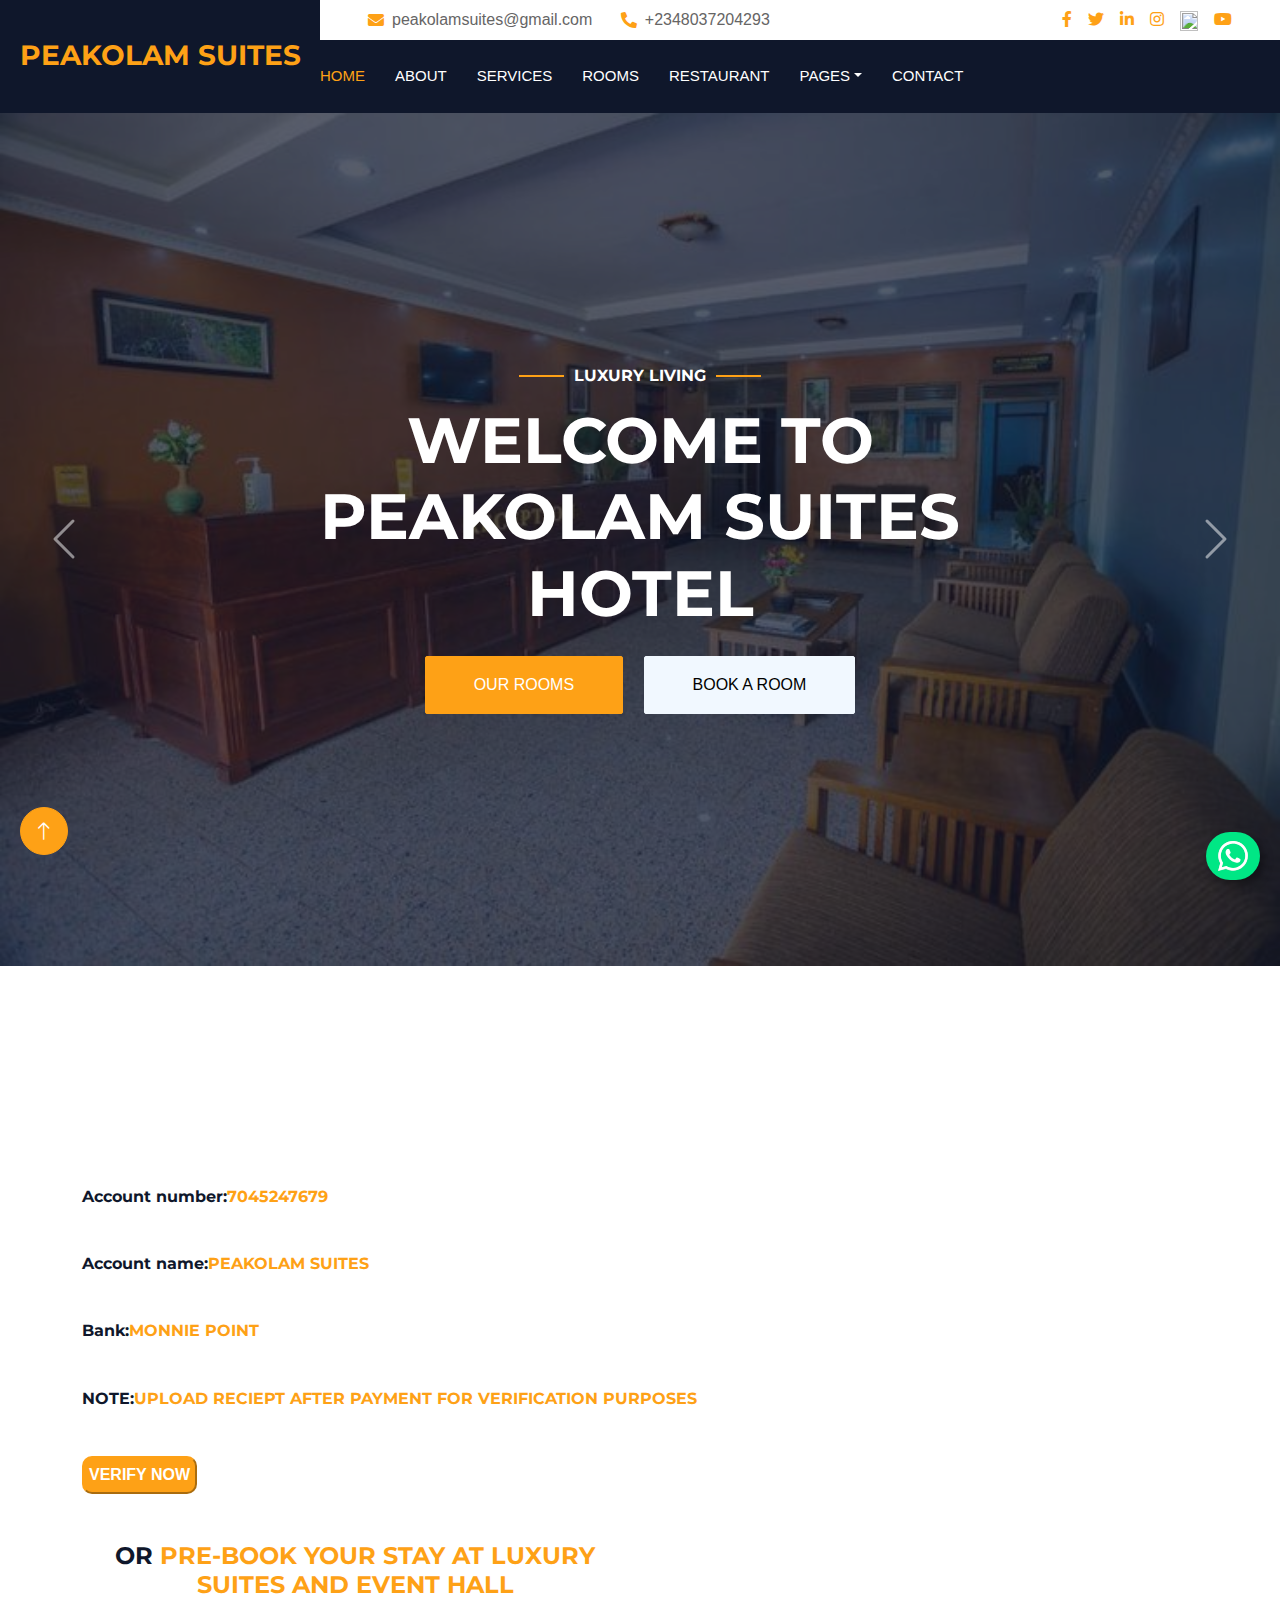
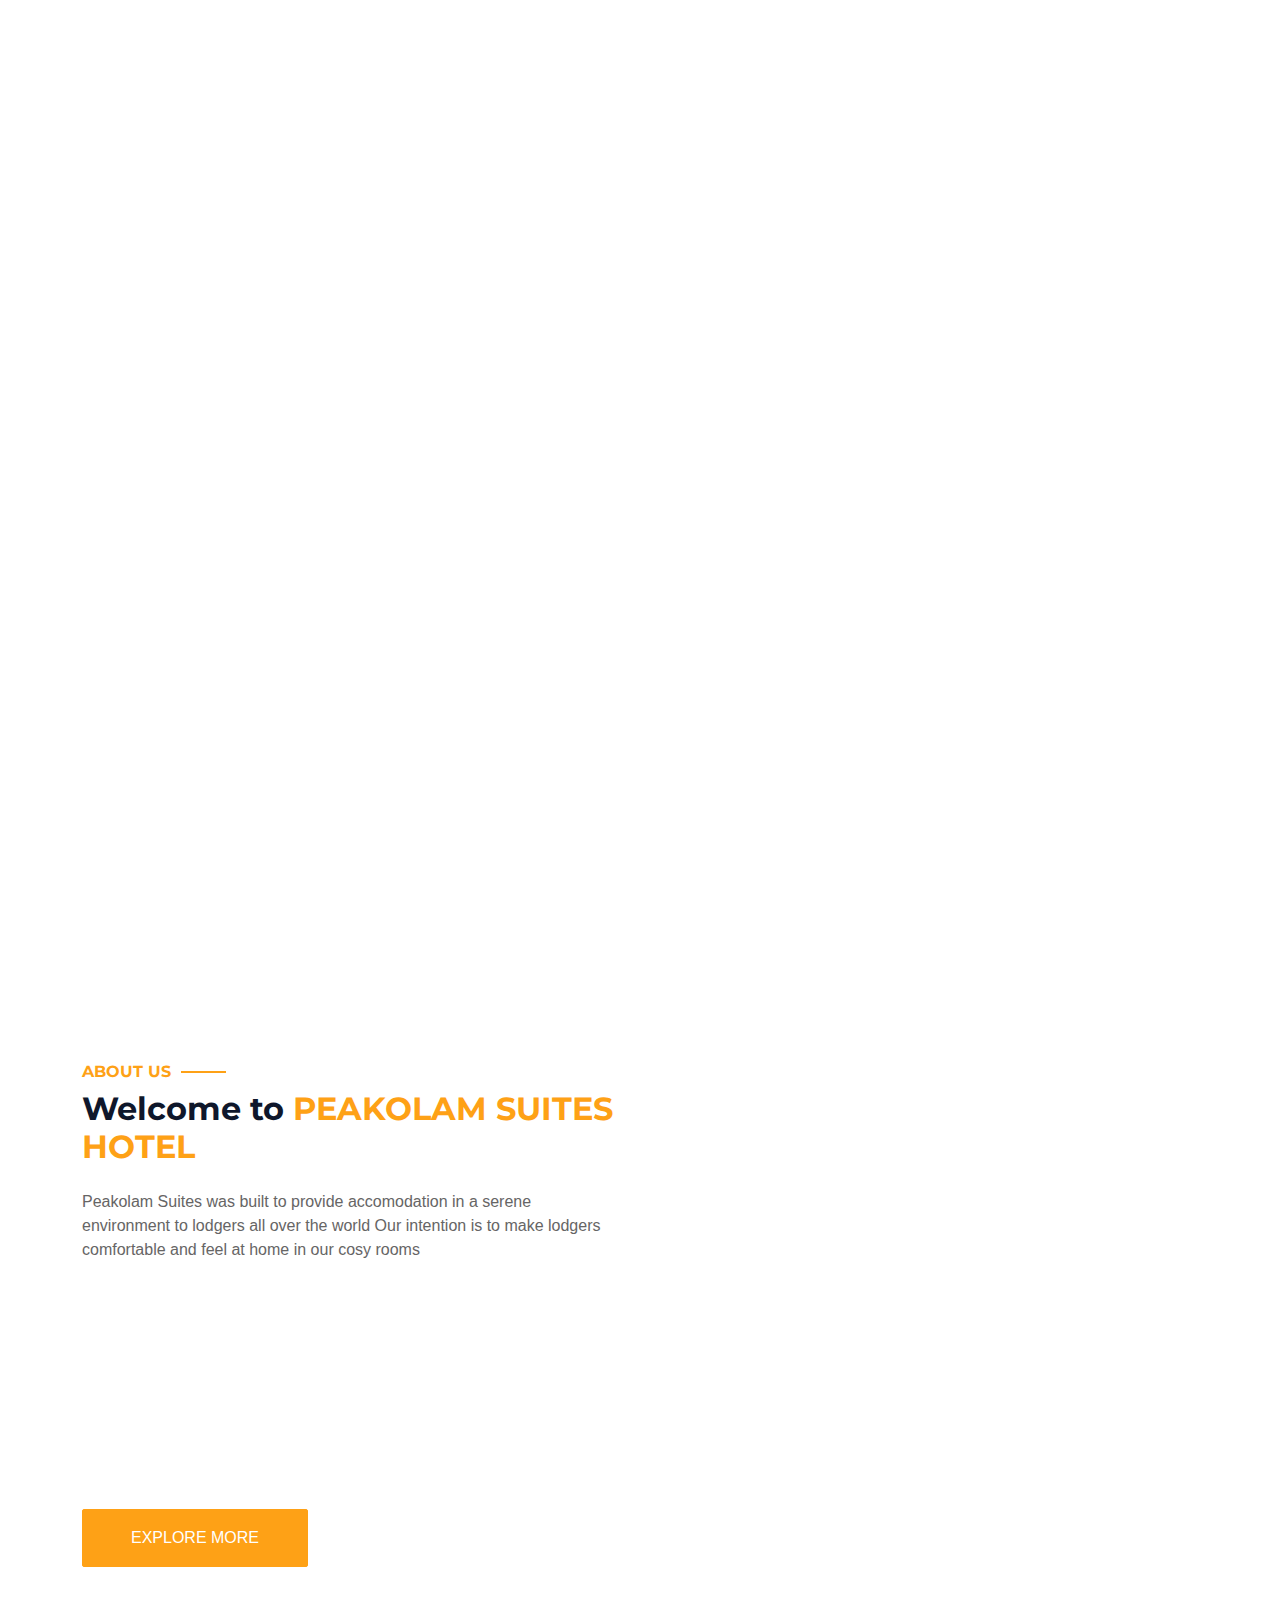
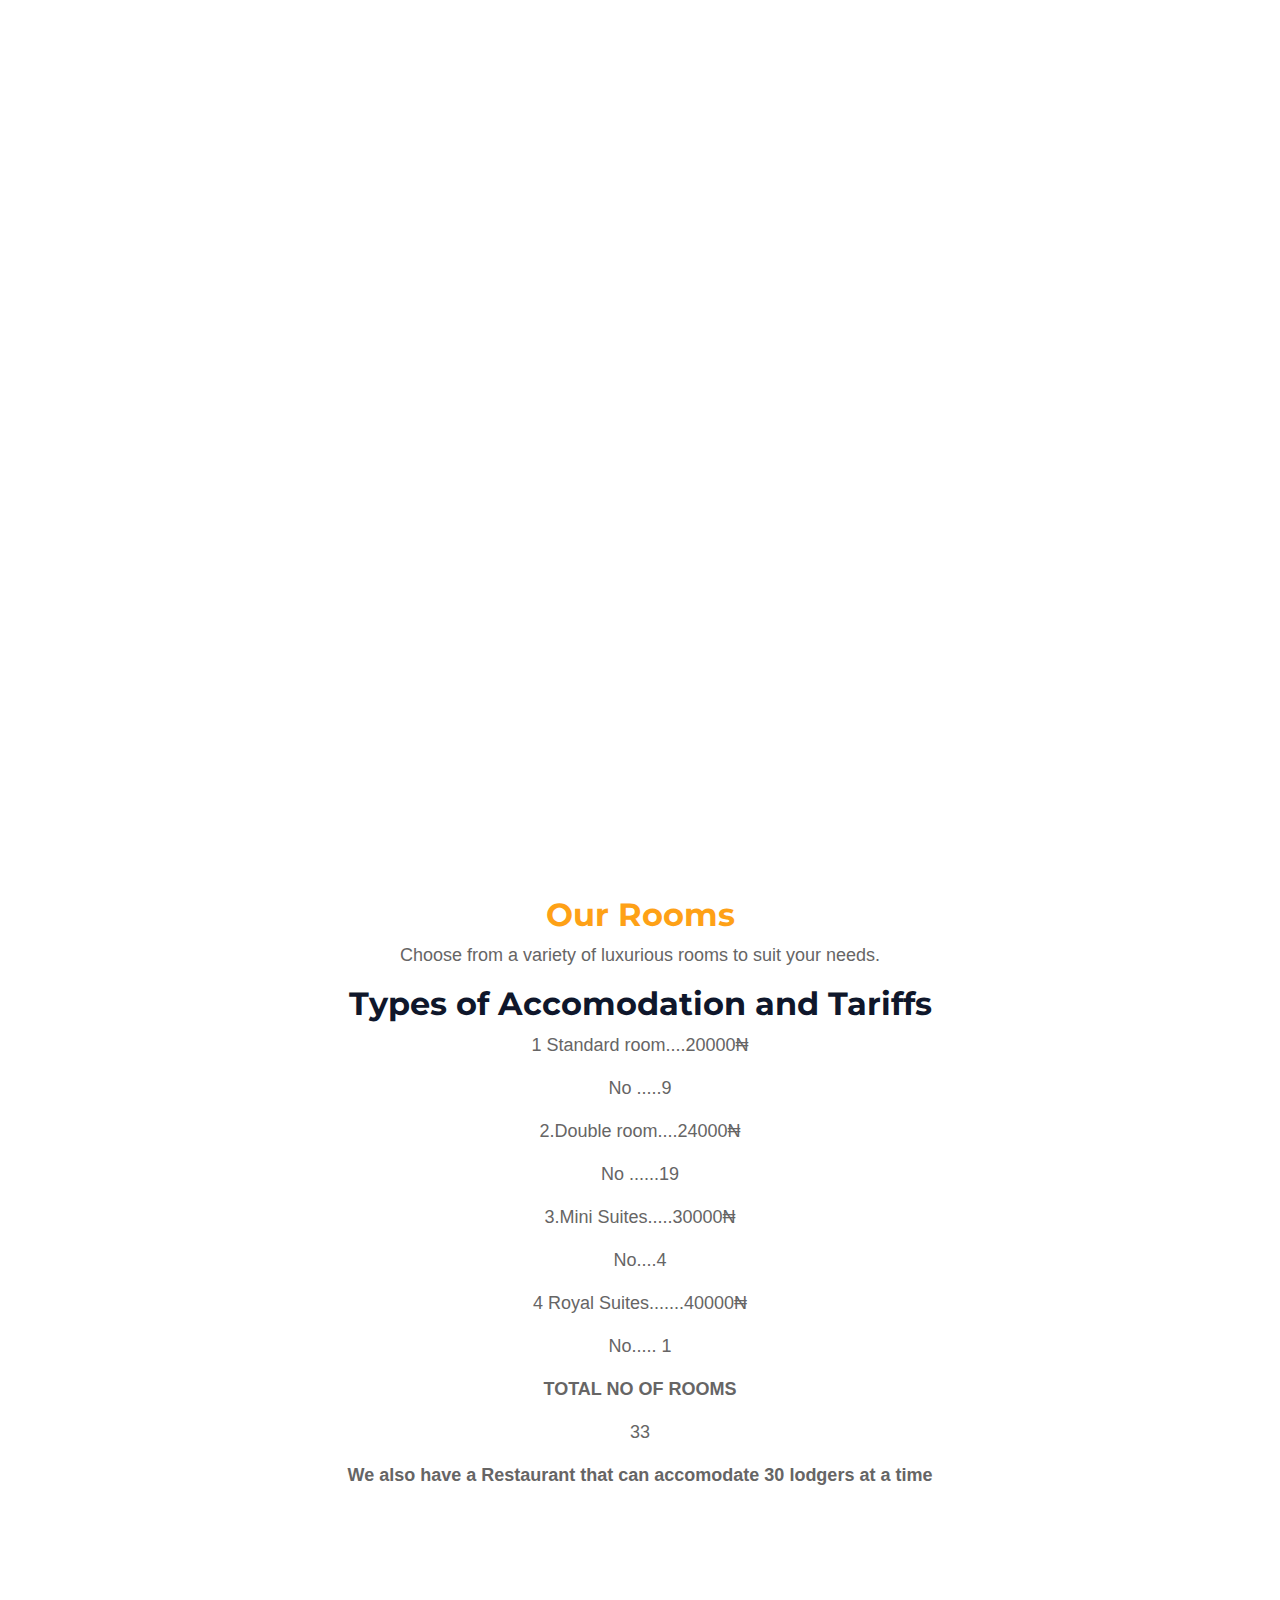
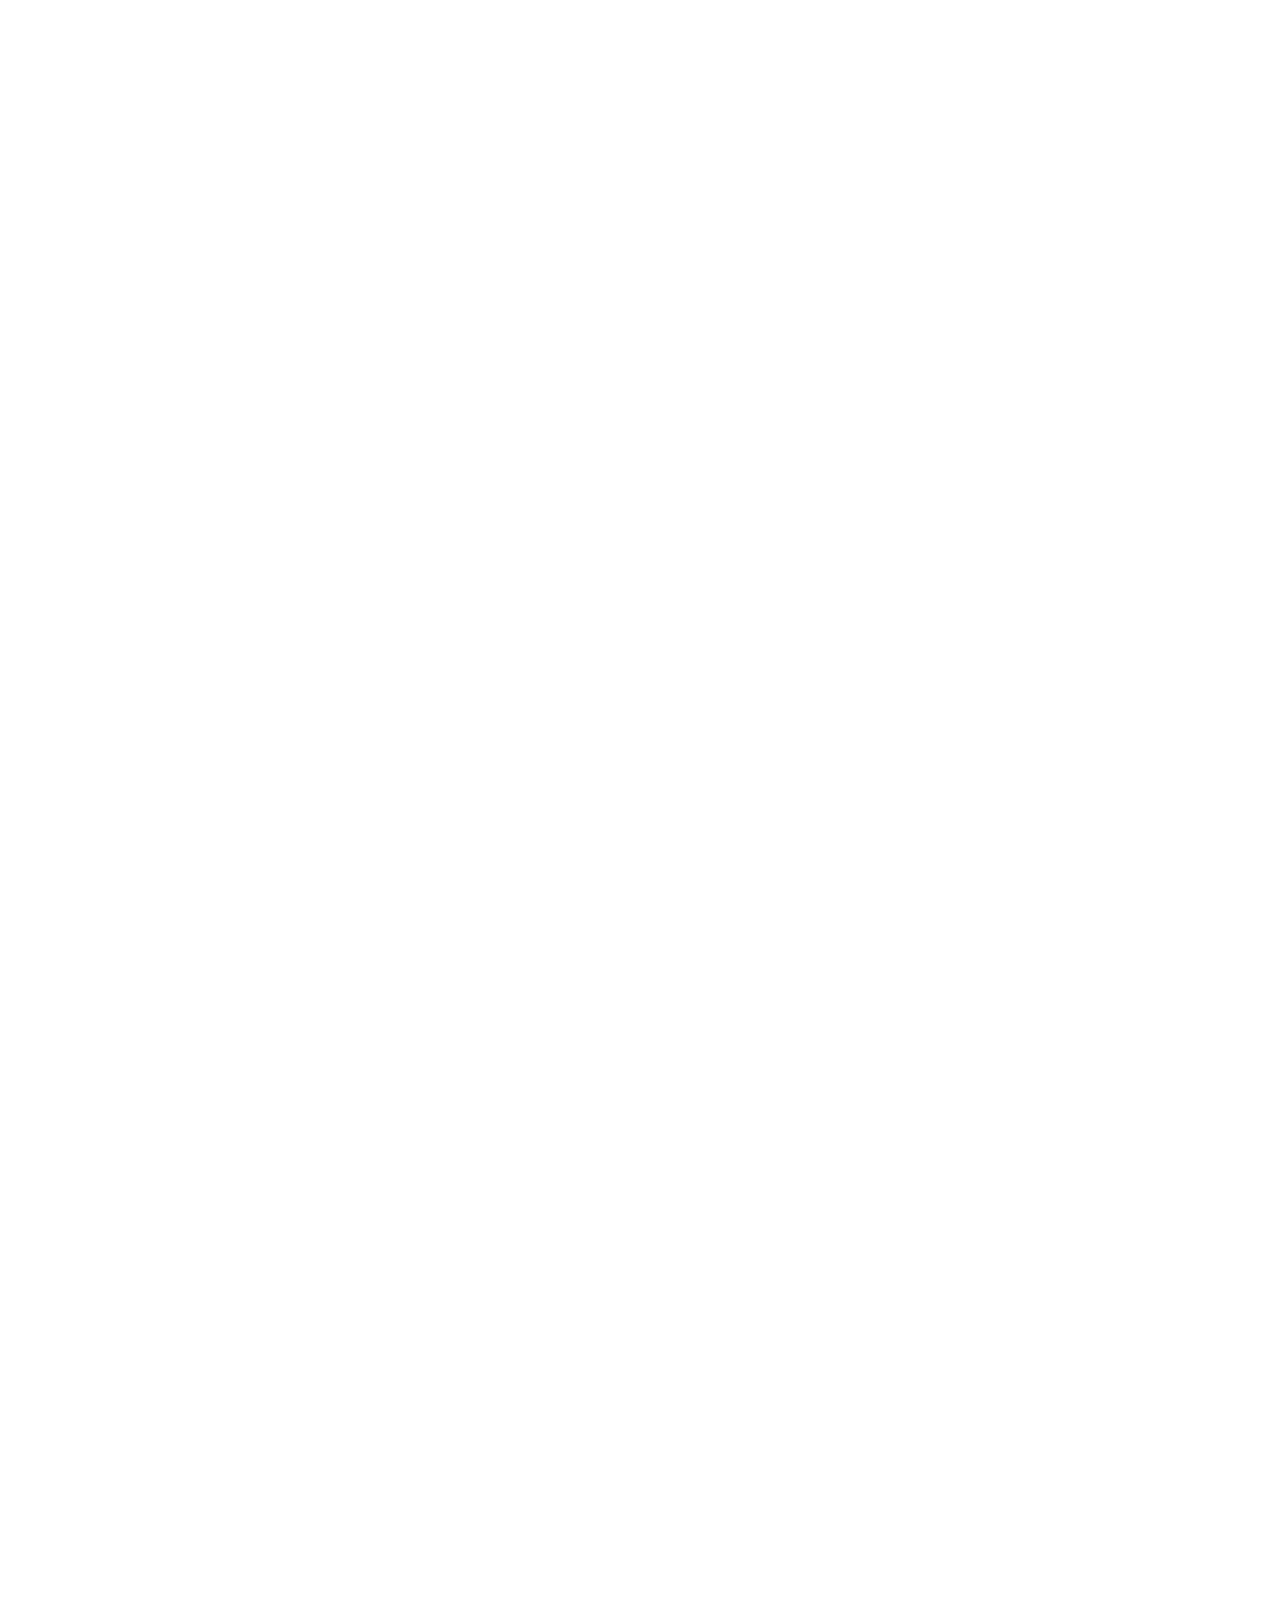
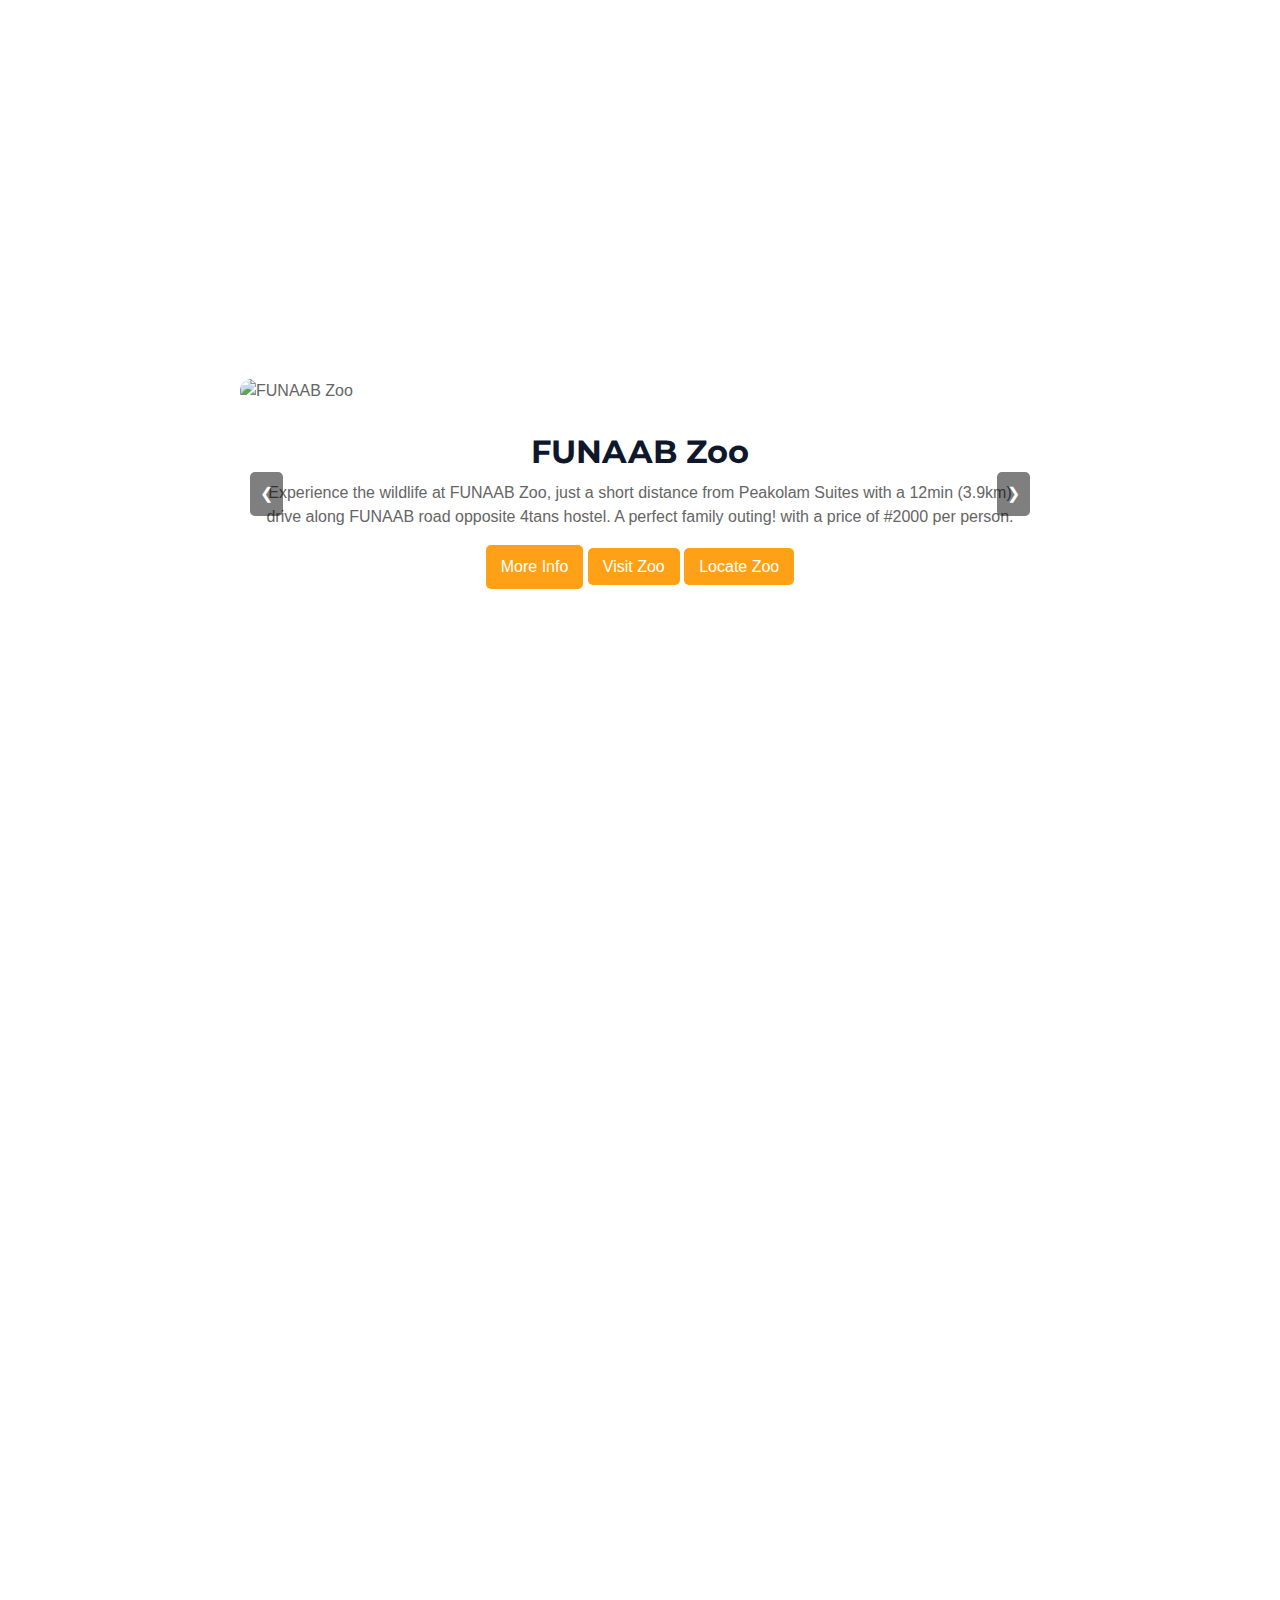
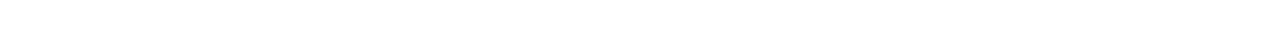
==== commit ca95e754: "Update index.html" ====
--- a/index.html
+++ b/index.html
@@ -1,3 +1,4 @@
+
 <!DOCTYPE html>
 <html lang="en">
 
@@ -7,7 +8,6 @@
     <meta content="width=device-width, initial-scale=1.0" name="viewport">
     <meta content="" name="keywords">
     <meta content="" name="description">
-    <meta name="monetag" content="dee4b2d929707676df8c06dd74381a6f">
     <script async src="https://pagead2.googlesyndication.com/pagead/js/adsbygoogle.js?client=ca-pub-7247573651283985"
      crossorigin="anonymous"></script>
      <!-- Google tag (gtag.js) -->
@@ -19,6 +19,7 @@
 
   gtag('config', 'G-754HN8PMLS');
 </script>
+    
     <!-- Favicon -->
     <link href="img/favicon.ico" rel="icon">
         <link rel="shortcut icon" href="https://encrypted-tbn0.gstatic.com/images?q=tbn:ANd9GcSlCjLmemX-pyX0yGhOyqikDqSvA5MAzVWN7g&s">
@@ -101,7 +102,7 @@
                                 <a href="about.html" class="nav-item nav-link">About</a>
                                 <a href="service.html" class="nav-item nav-link">Services</a>
                                 <a href="room.html" class="nav-item nav-link">Rooms</a>
-                                <a href="" class="nav-item nav-link">Restaurant</a>
+                                <a href="restaurant.html" class="nav-item nav-link">Restaurant</a>
                                 <div class="nav-item dropdown">
                                     <a href="#" class="nav-link dropdown-toggle" data-bs-toggle="dropdown">Pages</a>
                                     <div class="dropdown-menu rounded-0 m-0">
@@ -131,7 +132,7 @@
                                 <h6 class="section-title text-white text-uppercase mb-3 animated slideInDown">Luxury Living</h6>
                                 <h1 class="display-3 text-white mb-4 animated slideInDown" id="animated-text">WELCOME TO PEAKOLAM SUITES HOTEL</h1>
                                 <a href="room.html" class="btn btn-primary py-md-3 px-md-5 me-3 animated slideInLeft">Our Rooms</a>
-                                <a href="https://wa.me/2348037204293" class="btn btn-light py-md-3 px-md-5 animated slideInRight">Book A Room</a>
+                                <a href="#b" class="btn btn-light py-md-3 px-md-5 animated slideInRight">Book A Room</a>
                             </div>
                         </div>
                     </div>
@@ -142,7 +143,7 @@
                                 <h6 class="section-title text-white text-uppercase mb-3 animated slideInDown">Luxury Living</h6>
                                 <h1 class="display-3 text-white mb-4 animated slideInDown">Discover A Brand Of Our Luxurious Hotel</h1>
                                 <a href="room.html" class="btn btn-primary py-md-3 px-md-5 me-3 animated slideInLeft">Our Rooms</a>
-                                <a href="https://wa.me/2348037204293" class="btn btn-light py-md-3 px-md-5 animated slideInRight">Book A Room</a>
+                                <a href="#b" class="btn btn-light py-md-3 px-md-5 animated slideInRight">Book A Room</a>
                             </div>
                         </div>
                     </div>
@@ -162,16 +163,23 @@
         <!-- Carousel End -->
 
 
-        <!-- Booking Start -->
-        
-        <div class="container-xxl py-5" align="">
+        <!-- Booking End -->
+<div class="container-xxl py-5" align="center" id="a">
     <div class="container">
         <div class="text-center wow fadeInUp" data-wow-delay="0.1s">
             <h6 class="section-title text-center text-primary text-uppercase">Room Booking</h6>
             <h1 class="mb-5">Book A <span class="text-primary text-uppercase">Luxury Room</span></h1>
         </div>
         <div class="row">
+          <div align="left">
+            <h6 class="mb-5">Account number:<span class="text-primary text-uppercase">7045247679</span></h6>
+            <h6 class="mb-5">Account name:<span class="text-primary text-uppercase">Peakolam Suites</span></h6>
+            <h6 class="mb-5">Bank:<span class="text-primary text-uppercase">Monnie Point</span></h6>
+            <h6 class="mb-5">NOTE:<span class="text-primary text-uppercase">Upload reciept after payment for verification purposes</span></h6>
+            <button style="background-color:#FEA116; border-color:#FEA116; border-radius:10px; font-weight:bold; padding:5px;" class="mb-5"><a href="https://wa.me/2348037204293" style="color:white;">VERIFY NOW</a></button>
+          </div>
             <div class="col-lg-6">
+                 <h4 class="mb-5">OR <span class="text-primary text-uppercase">PRE-BOOK YOUR STAY AT LUXURY SUITES AND EVENT HALL</span></h4>
                 <div class="wow fadeInUp" data-wow-delay="0.2s">
                     <link rel="stylesheet" href="stylesp.css">
                     <form id="bookingForm">
@@ -190,25 +198,31 @@
                         <label for="suite">Select Suite:</label>
                         <select id="suite" required>
                             <option value="" disabled selected>Standard Suite ₦20000</option>
-                            <option value="Standard Suite">Standard Suite</option>
-                            <option value="Royal Suite">Royal Suite</option>
-                            <option value="Executive Suite">Executive Suite</option>
-                            <option value="Mini Suite">Mini Suite</option>
+                            <option value="Standard Suites">Standard Suite</option>
+                            <option value="Royal Suites">Royal Suite</option>
+                            <option value="Executive Suites">Executive Suite</option>
+                            <option value="Mini Suites">Mini Suite</option>
                             <option value="Double room">Double room</option>
-                            <option value="Double Deluxe Suite">Double Deluxe Suite</option>
-                            <option value="Business Suite">Business Suite e.g Hall Events</option>
+                            <option value="Double Deluxes Suite">Double Deluxe Suite</option>
+                            <option value="Business Suites without A.C">Business Suite e.g Hall Events without Air conditioner ₦140000</option>
+                            <option value="Business suites with A.C">Business suite e.g Hall events with Air condtioner ₦280000</option>
                         </select>
 
                         <label for="checkin">Check-in Date:</label>
                         <input type="date" id="checkin" required>
 
+                        <label for="checkinTime">Check-in Time:</label>
+                        <input type="time" id="checkinTime" required>
+
                         <label for="checkout">Check-out Date:</label>
                         <input type="date" id="checkout" required>
+                         
+                        <label for="message">Special Request</label>
+                        <textarea  placeholder="Special Request (optional)" id="message" style="height: 100px"></textarea>
 
                         <button class="a" type="submit">Book Now</button>
                     </form>
                     <div id="loader" class="loader" style="display: none;"></div>
-                    <div id="responseMessage"></div>
                 </div>
             </div>
             <div class="col-lg-6 d-flex justify-content-center align-items-center" style="height: 100%;">
@@ -220,13 +234,21 @@
     </div>
 </div>
 
+<!-- Popup message container -->
+<div id="popupContainer" class="popup-container" style="display: none;">
+    <div class="popup-content">
+        <span class="close-button" id="closeButton">&times;</span>
+        <div id="popupMessage"></div>
+        <div id="popupGif" class="popup-gif">
+            <img id="popupGifImage" src="" alt="Status GIF" style="max-width: 100%; height: auto;">
+        </div>
+    </div>
+</div>
+
 <script src="https://cdn.emailjs.com/dist/email.min.js"></script>
 <script src="scriptp.js"></script>
-        <!-- Booking End -->
-
-
-
-        
+
+
         <!-- About Start -->
         <div class="container-xxl py-5">
             <div class="container">
@@ -289,7 +311,7 @@
 
 
         <!-- Room Start -->
-        <div class="container-xxl py-5">
+        <div class="container-xxl py-5" id="b">
             <div class="container">
                 <div class="text-center wow fadeInUp" data-wow-delay="0.1s">
                     <h6 class="section-title text-center text-primary text-uppercase">Our Rooms</h6>
@@ -321,7 +343,7 @@
                                 <p class="text-body mb-3"></p>
                                 <div class="d-flex justify-content-between">
                                     <a class="btn btn-sm btn-primary rounded py-2 px-4" href="">View Detail</a>
-                                    <a class="btn btn-sm btn-dark rounded py-2 px-4" href="https://wa.me/2348037204293">Book Now</a>
+                                    <a class="btn btn-sm btn-dark rounded py-2 px-4" href="#a">Book Now</a>
                                 </div>
                             </div>
                         </div>
@@ -351,7 +373,7 @@
                                 <p class="text-body mb-3"></p>
                                 <div class="d-flex justify-content-between">
                                     <a class="btn btn-sm btn-primary rounded py-2 px-4" href="">View Detail</a>
-                                    <a class="btn btn-sm btn-dark rounded py-2 px-4" href="https://wa.me/2348037204293">Book Now</a>
+                                    <a class="btn btn-sm btn-dark rounded py-2 px-4" href="#a">Book Now</a>
                                 </div>
                             </div>
                         </div>
@@ -381,7 +403,7 @@
                                 <p class="text-body mb-3"></p>
                                 <div class="d-flex justify-content-between">
                                     <a class="btn btn-sm btn-primary rounded py-2 px-4" href="">View Detail</a>
-                                    <a class="btn btn-sm btn-dark rounded py-2 px-4" href="https://wa.me/2348037204293">Book Now</a>
+                                    <a class="btn btn-sm btn-dark rounded py-2 px-4" href="#a">Book Now</a>
                                 </div>
                             </div>
                         </div>
@@ -411,7 +433,7 @@
                                 <p class="text-body mb-3"></p>
                                 <div class="d-flex justify-content-between">
                                     <a class="btn btn-sm btn-primary rounded py-2 px-4" href="">View Detail</a>
-                                    <a class="btn btn-sm btn-dark rounded py-2 px-4" href="https://wa.me/2348037204293">Book Now</a>
+                                    <a class="btn btn-sm btn-dark rounded py-2 px-4" href="#a">Book Now</a>
                                 </div>
                             </div>
                         </div>
@@ -441,7 +463,7 @@
                                 <p class="text-body mb-3"></p>
                                 <div class="d-flex justify-content-between">
                                     <a class="btn btn-sm btn-primary rounded py-2 px-4" href="">View Detail</a>
-                                    <a class="btn btn-sm btn-dark rounded py-2 px-4" href="https://wa.me/2348037204293">Book Now</a>
+                                    <a class="btn btn-sm btn-dark rounded py-2 px-4" href="#a">Book Now</a>
                                 </div>
                             </div>
                         </div>
@@ -471,7 +493,7 @@
                                 <p class="text-body mb-3"></p>
                                 <div class="d-flex justify-content-between">
                                     <a class="btn btn-sm btn-primary rounded py-2 px-4" href="">View Detail</a>
-                                    <a class="btn btn-sm btn-dark rounded py-2 px-4" href="https://wa.me/2348037204293">Book Now</a>
+                                    <a class="btn btn-sm btn-dark rounded py-2 px-4" href="#a">Book Now</a>
                                 </div>
                             </div>
                         </div>
@@ -508,7 +530,7 @@
                         <h1 class="text-white mb-4">Discover A Brand Luxurious Hotel</h1>
                         <p class="text-white mb-4">PEAKOLAM SUITES WAS BUILT TO PROVIDE ACCOMODATION IN A SERENE ENVIRONMENT TO LODGERS ALL OVER THE WORLD</p>
                         <a href="room.html" class="btn btn-primary py-md-3 px-md-5 me-3">Our Rooms</a>
-                        <a href="https://wa.me/2348037204293" class="btn btn-light py-md-3 px-md-5">Book A Room</a>
+                        <a href="#b" class="btn btn-light py-md-3 px-md-5">Book A Room</a>
                     </div>
                 </div>
                 <div class="col-md-6">
@@ -551,7 +573,7 @@
                 </div>
                 <div class="row g-4">
                     <div class="col-lg-4 col-md-6 wow fadeInUp" data-wow-delay="0.1s">
-                        <a class="service-item rounded" href="">
+                        <a class="service-item rounded" href="room.html">
                             <div class="service-icon bg-transparent border rounded p-1">
                                 <div class="w-100 h-100 border rounded d-flex align-items-center justify-content-center">
                                     <i class="fa fa-hotel fa-2x text-primary"></i>
@@ -562,7 +584,7 @@
                         </a>
                     </div>
                     <div class="col-lg-4 col-md-6 wow fadeInUp" data-wow-delay="0.2s">
-                        <a class="service-item rounded" href="">
+                        <a class="service-item rounded" href="restaurant.html">
                             <div class="service-icon bg-transparent border rounded p-1">
                                 <div class="w-100 h-100 border rounded d-flex align-items-center justify-content-center">
                                     <i class="fa fa-utensils fa-2x text-primary"></i>
@@ -637,7 +659,7 @@
                         </div>
                     </div>
                     <div class="testimonial-item position-relative bg-white rounded overflow-hidden">
-                        <p>“Me and my wife had a delightful weekend get away here, the staff were so friendly and attentive. Highly Recommended”
+                        <p style="font-size:15px;">“Me and my wife had a delightful weekend get away here, the staff were so friendly and attentive. Highly Recommended”
 </p>
                         <div class="d-flex align-items-center">
                             <img class="img-fluid flex-shrink-0 rounded" src="https://encrypted-tbn0.gstatic.com/images?q=tbn:ANd9GcRhkeXo88SukOvYWTP5LBgDwlcovbbLfgr51A&s" style="width: 45px; height: 45px;">
@@ -684,9 +706,11 @@
 
 </p>
                 </div>
-                <a href="https://funaab.edu.ng/section/funaab-zoo-park/" target="_blank" class="button">Visit Zoo</a>
-	        <a href="https://maps.app.goo.gl/5YPymaAU8cEqKmRaA" target="_blank" class="button">Locate Zoo</a>
-
+               
+                  <a href="https://funaab.edu.ng/section/funaab-zoo-park/" target="_blank" class="button" >Visit Zoo</a>
+                  <a href="https://maps.app.goo.gl/5YPymaAU8cEqKmRaA" target="_blank" class="button">Locate Zoo</a>
+                
+               
             </div>
         </div>
 
@@ -730,6 +754,7 @@
 <center><img src="https://scontent.flos1-2.fna.fbcdn.net/v/t39.30808-6/232275253_1189530144880292_945144656754702617_n.jpg?stp=dst-jpg_s640x640&_nc_cat=100&ccb=1-7&_nc_sid=3a1ebe&_nc_ohc=6qrA84Q65lsQ7kNvgGhEyC-&_nc_zt=23&_nc_ht=scontent.flos1-2.fna&gid=AGgnOaFwNXKajCJutKHVWaM&oh=00_AYCwQ0gvOQdshQ47HhJAPuRnK6VXt8wmDZ8ClTm1YcmNXQ&oe=66AD8F42"></center>
                 </div>
                 <a href="https://www.tripadvisor.com/Attraction_Review-g1760497-d23961668-Reviews-Professor_Wole_Soyinka_Train_Station-Abeokuta_Ogun_State.html" class="button">Learn More</a>
+                <a href="" class="button">Location</a>
             </div>
         </div>
         <button class="carousel-button prev" onclick="changeSlide(-1)">&#10094;</button>
@@ -820,7 +845,7 @@
                     <div class="row">
                         <div class="col-md-6 text-center text-md-start mb-3 mb-md-0">
                             &copy; <a class="border-bottom" href="#">PeakOlam Suites Hotel</a>, All Right Reserved. 
-							
+                            
                         </div>
                         <div class="col-md-6 text-center text-md-end">
                             <div class="footer-menu">
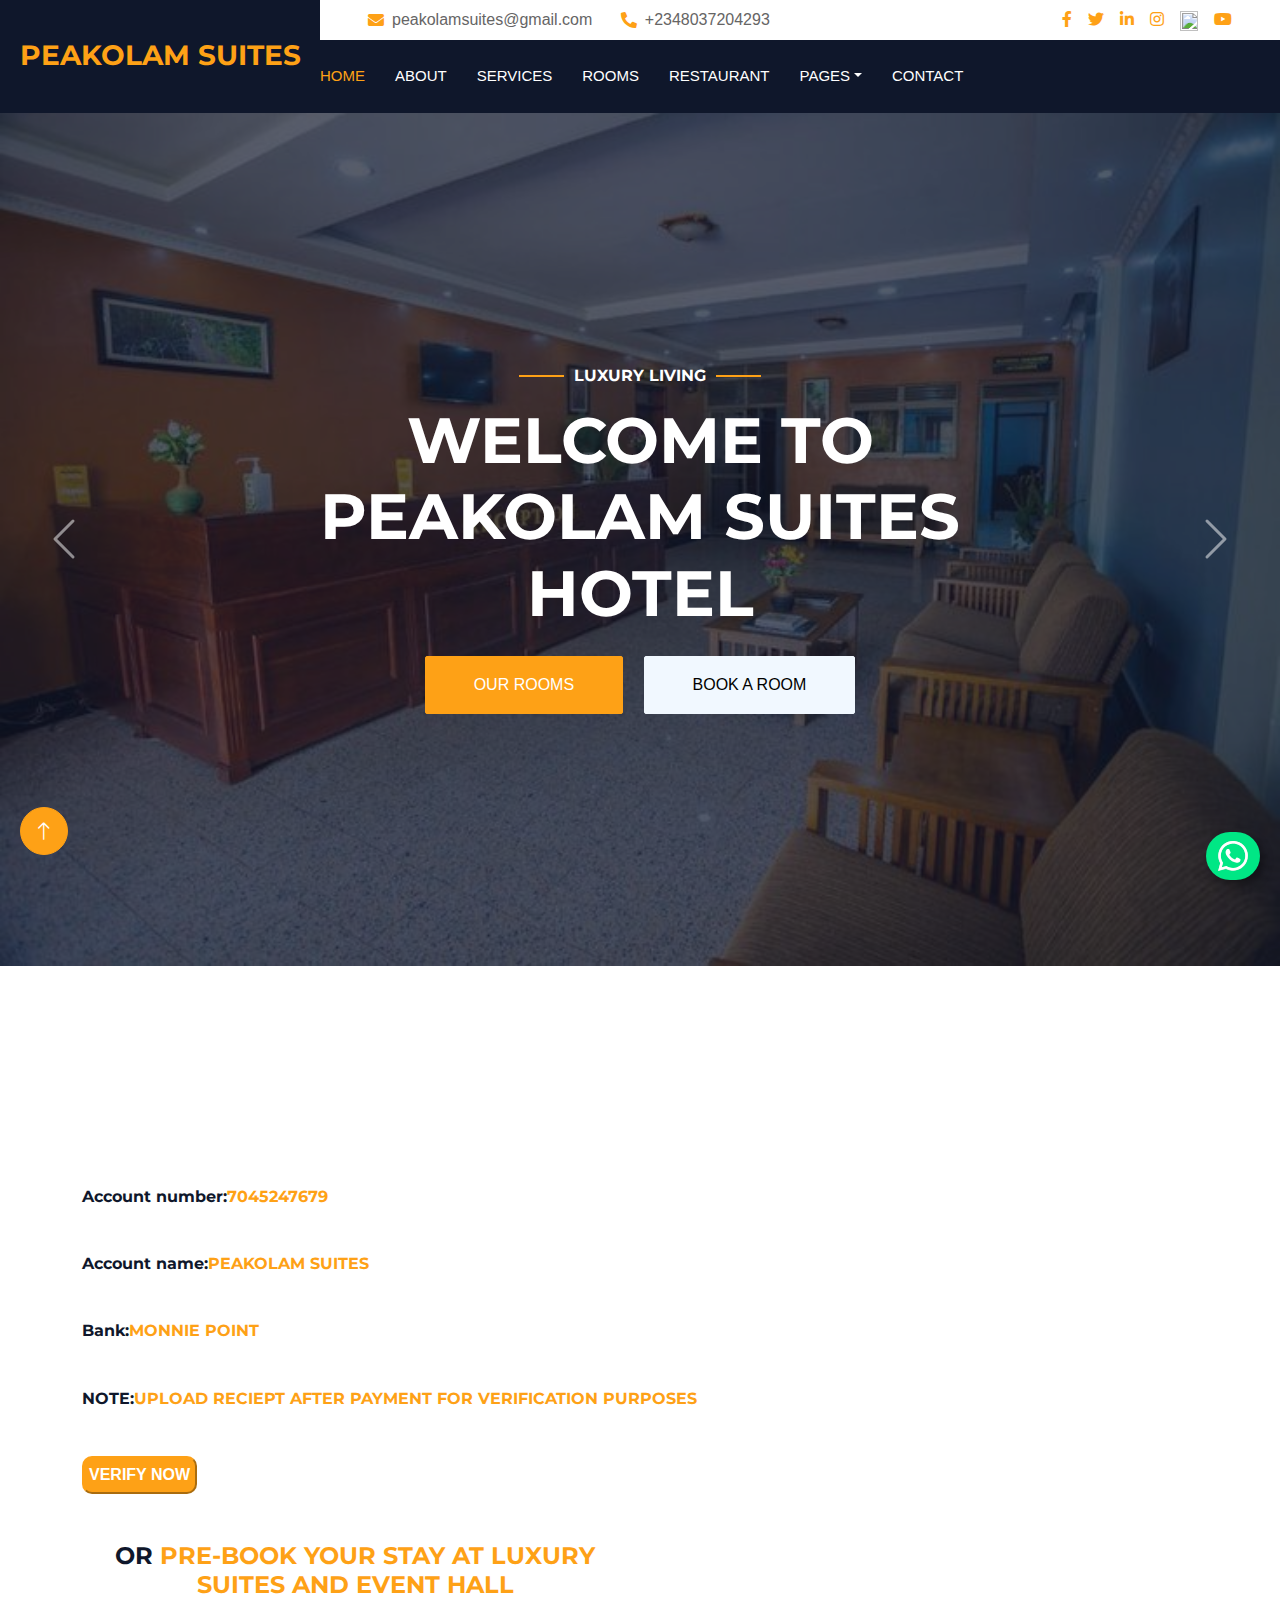
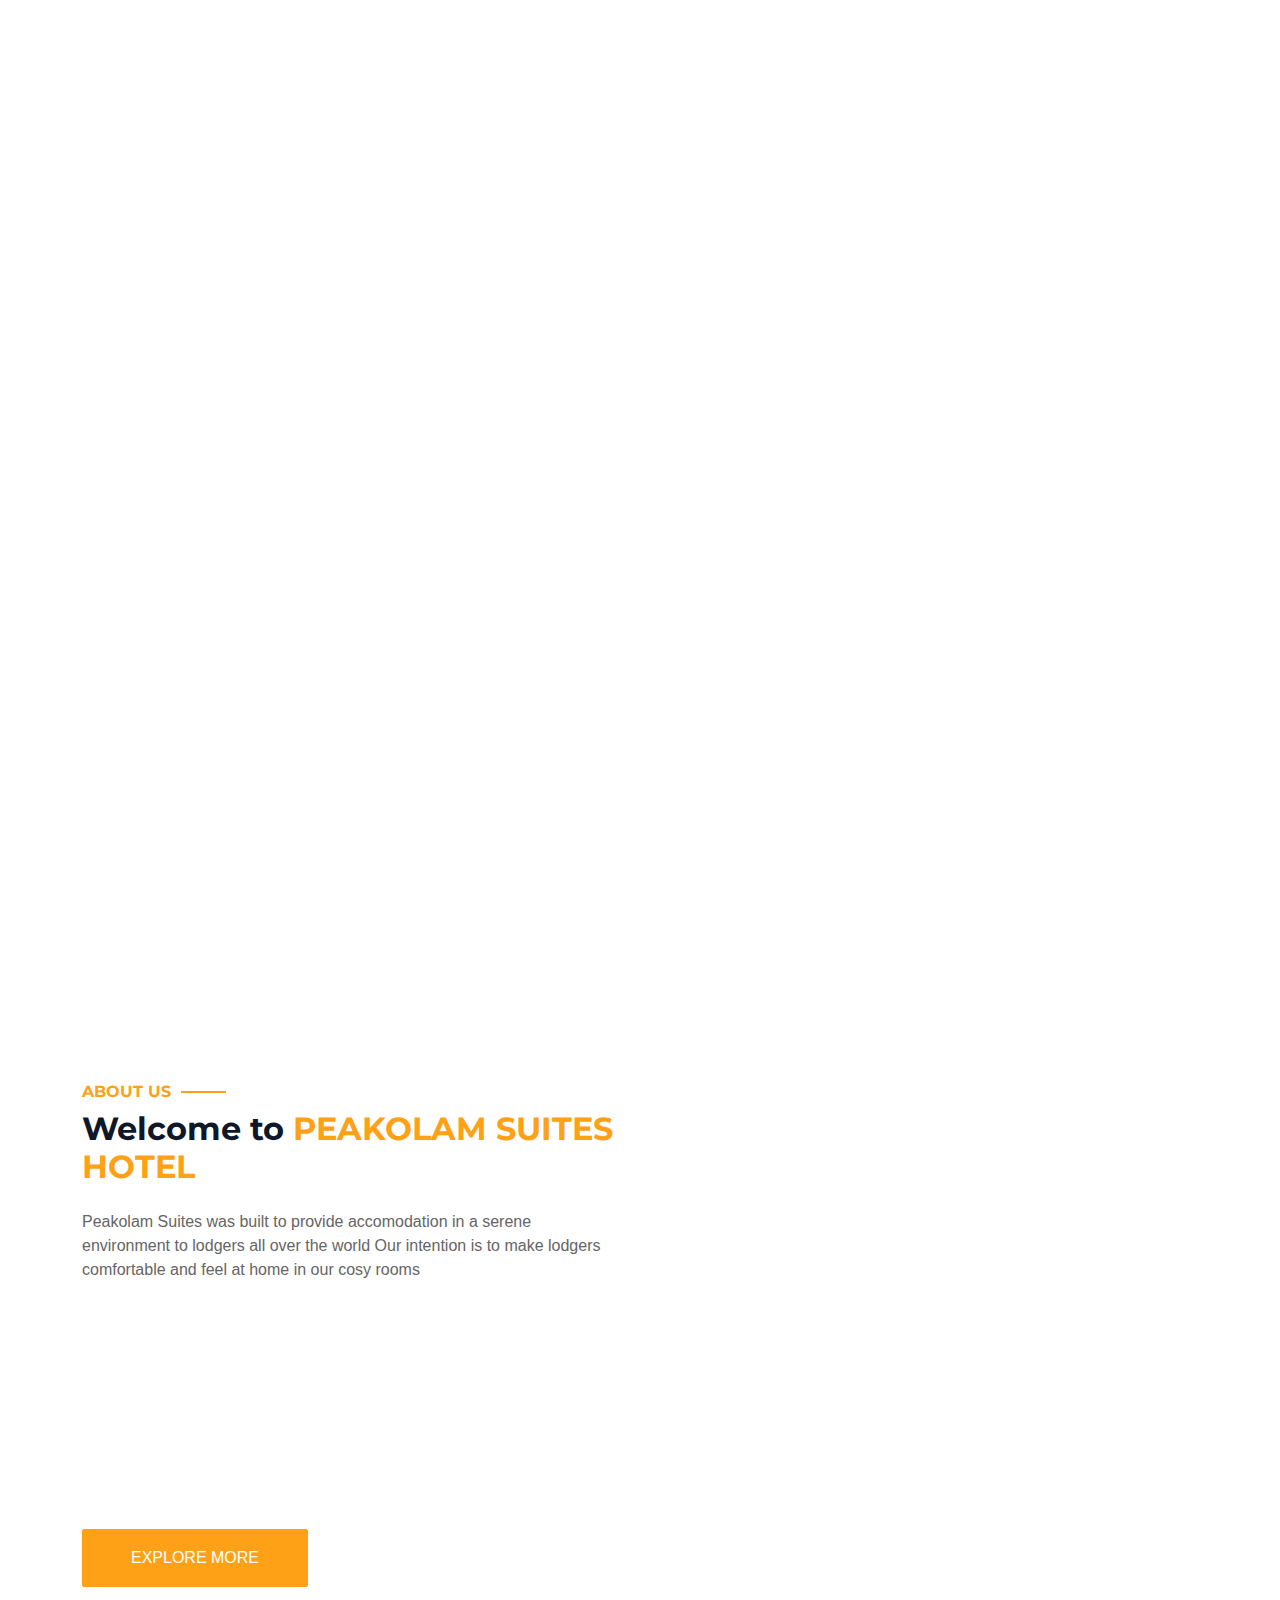
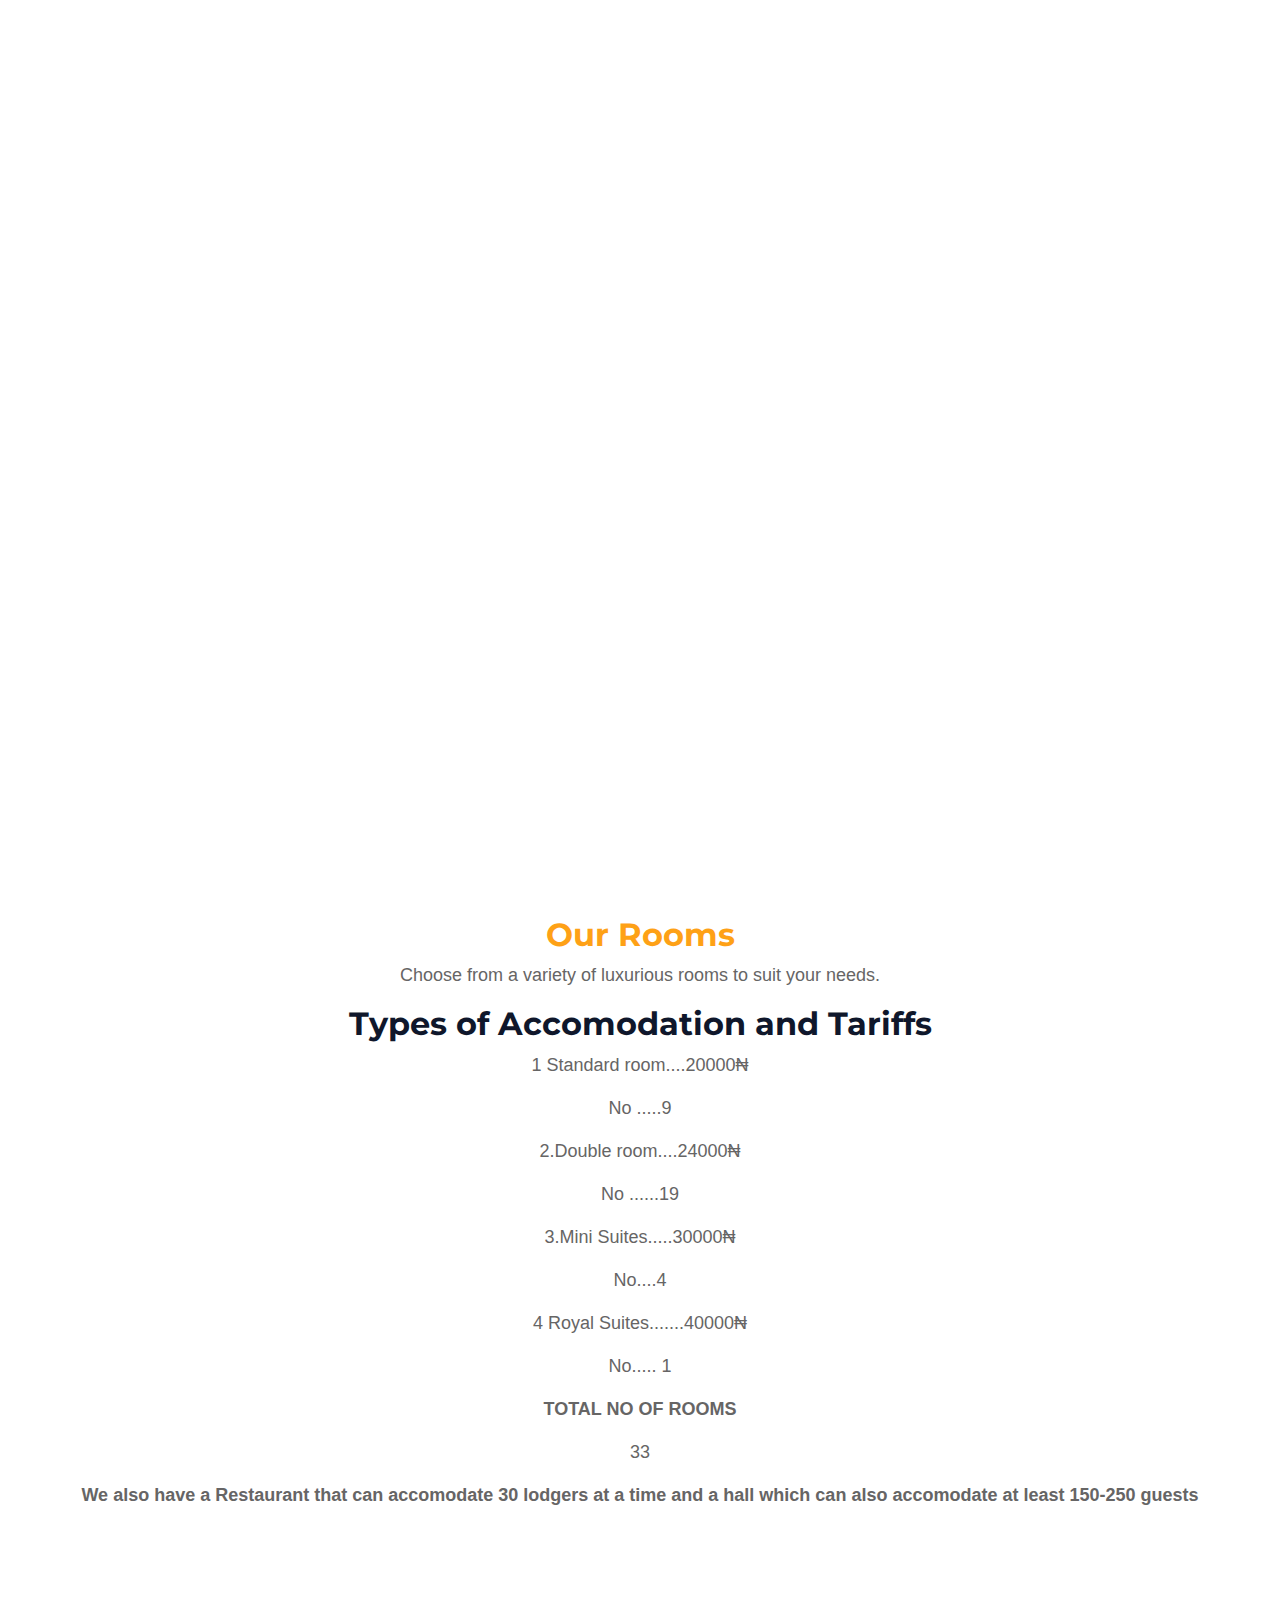
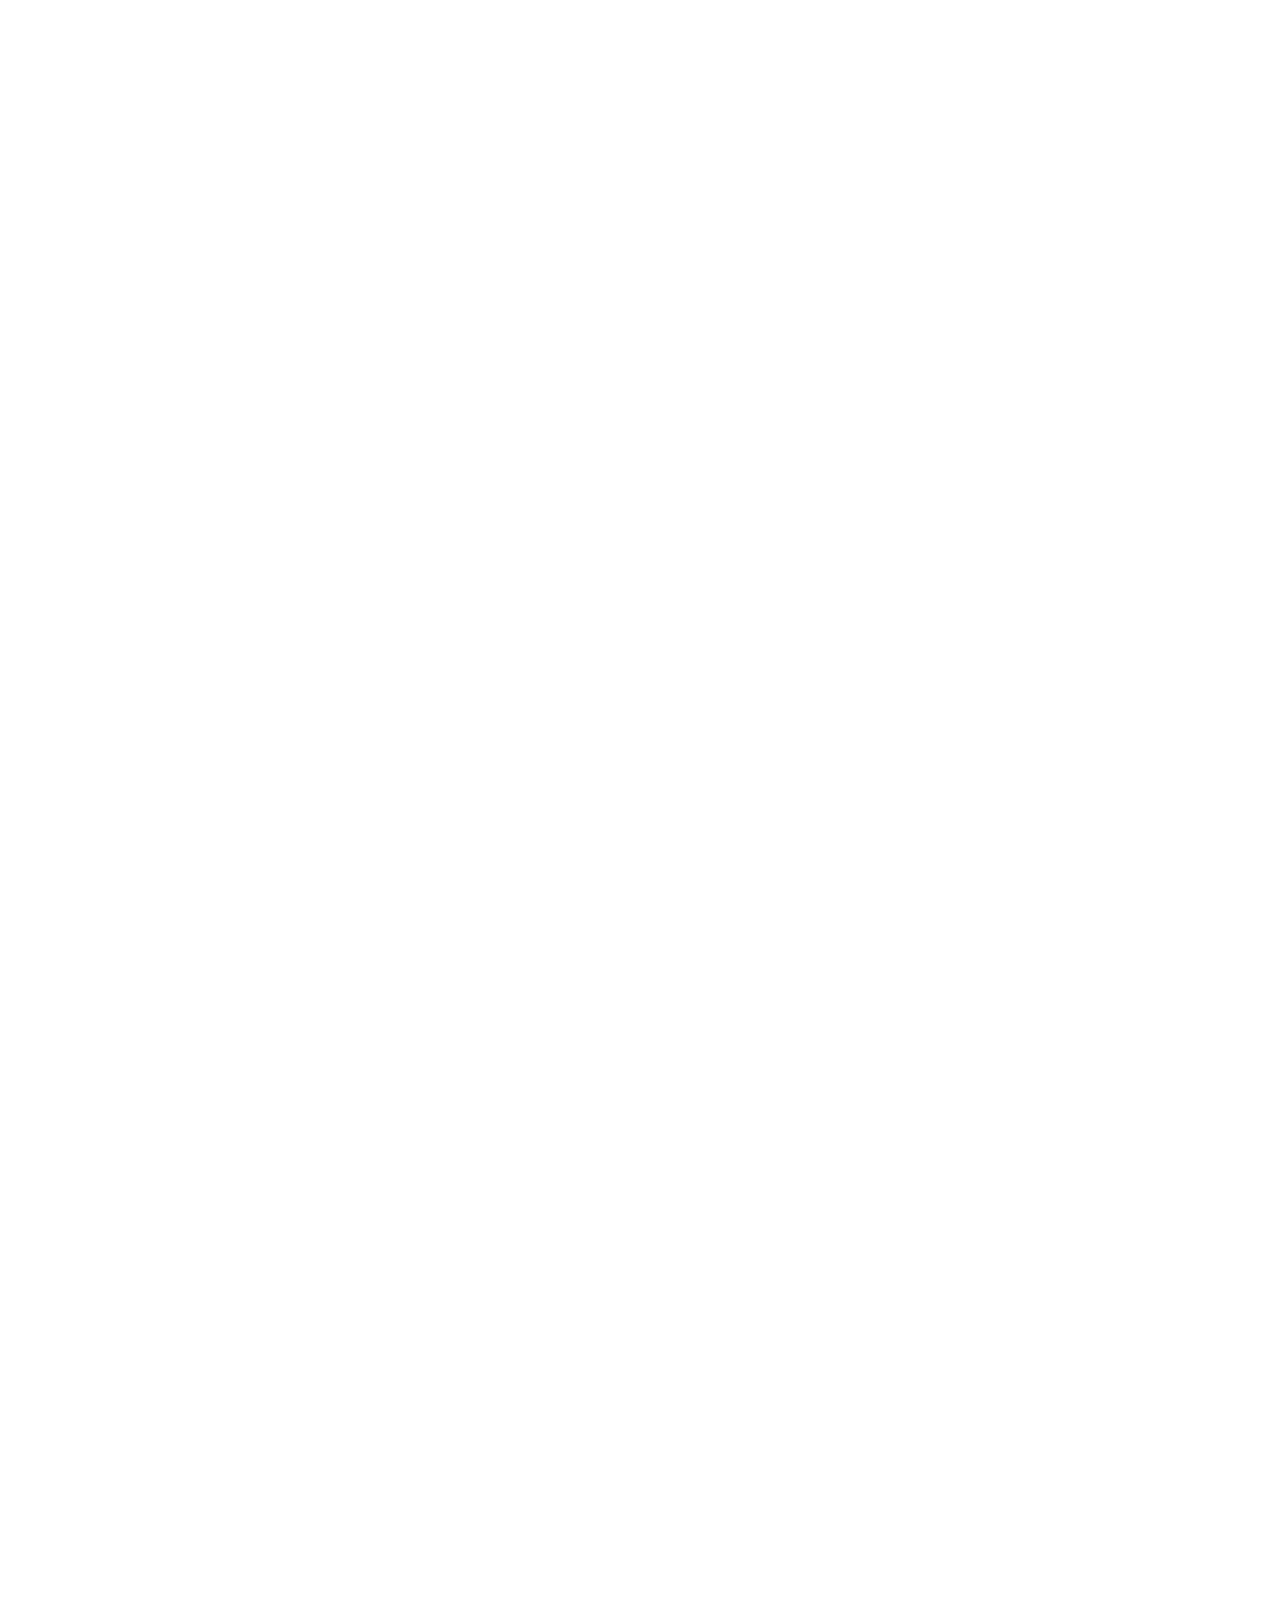
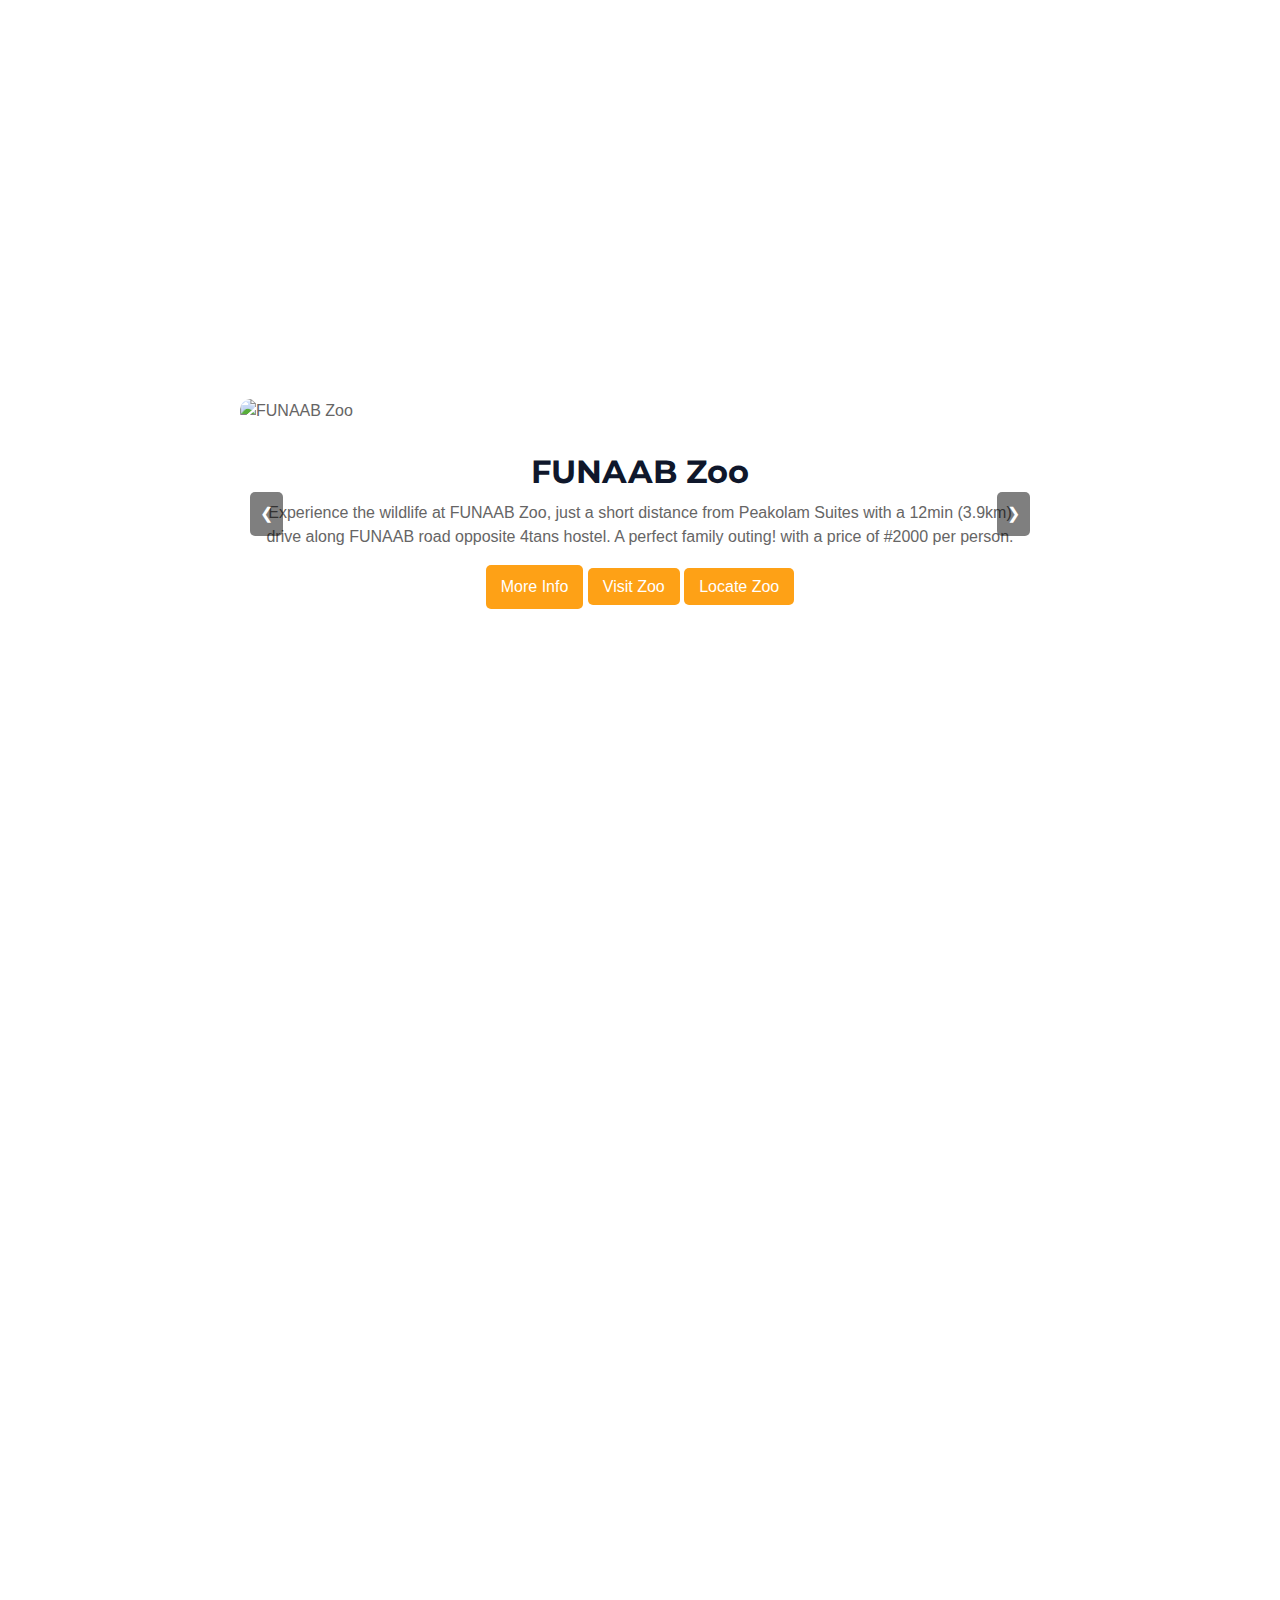
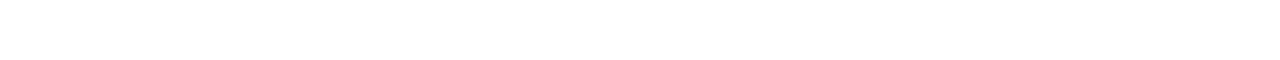
==== commit 225f9032: "Update index.html" ====
--- a/index.html
+++ b/index.html
@@ -518,7 +518,7 @@
   <p>No..... 1</p>
  <p><b>TOTAL NO OF ROOMS</b></p>
  <p>33</p>
-  <p><b>We also have a Restaurant that can accomodate 30 lodgers at a time</b></p>
+  <p><b>We also have a Restaurant that can accomodate 30 lodgers at a time and a hall which can also accomodate at least 150-250 guests</b></p>
     </div>
 </section>
         <!-- Video Start -->
@@ -754,7 +754,7 @@
 <center><img src="https://scontent.flos1-2.fna.fbcdn.net/v/t39.30808-6/232275253_1189530144880292_945144656754702617_n.jpg?stp=dst-jpg_s640x640&_nc_cat=100&ccb=1-7&_nc_sid=3a1ebe&_nc_ohc=6qrA84Q65lsQ7kNvgGhEyC-&_nc_zt=23&_nc_ht=scontent.flos1-2.fna&gid=AGgnOaFwNXKajCJutKHVWaM&oh=00_AYCwQ0gvOQdshQ47HhJAPuRnK6VXt8wmDZ8ClTm1YcmNXQ&oe=66AD8F42"></center>
                 </div>
                 <a href="https://www.tripadvisor.com/Attraction_Review-g1760497-d23961668-Reviews-Professor_Wole_Soyinka_Train_Station-Abeokuta_Ogun_State.html" class="button">Learn More</a>
-                <a href="" class="button">Location</a>
+                <a href="https://maps.app.goo.gl/3KtSXYt44KVwMtTG9" class="button">Location</a>
             </div>
         </div>
         <button class="carousel-button prev" onclick="changeSlide(-1)">&#10094;</button>
--- a/stylesp.css
+++ b/stylesp.css
@@ -18,7 +18,15 @@
     border-radius: 4px;
     border-color:#FEA116;
 }
-
+textarea{
+    
+    width: 100%;
+    padding: 10px;
+    margin-bottom: 20px;
+    border: 1px solid #ccc;
+    border-radius: 4px;
+    border-color:#FEA116;
+}
 .a {
     width: 100%;
     padding: 10px;
@@ -52,3 +60,82 @@
     0% { transform: rotate(0deg); }
     100% { transform: rotate(360deg); }
 }
+
+/* styles.css */
+
+/* Existing styles */
+
+/* Popup container styles */
+.popup-container {
+    display: none;
+    position: fixed;
+    z-index: 1;
+    left: 0;
+    top: 0;
+    width: 100%;
+    height: 100%;
+    overflow: auto;
+    background-color: rgba(0, 0, 0, 0.4);
+}
+
+.popup-content {
+    background-color: #fefefe;
+    margin: 15% auto;
+    padding: 20px;
+    border: 1px solid #888;
+    width: 30%;
+    border-color:#FEA116;
+}
+
+.close-button {
+    float: right;
+    font-size: 28px;
+    font-weight: bold;
+    color:#FEA116;
+}
+
+.close-button:hover,
+.close-button:focus {
+    color: black;
+    text-decoration: none;
+    cursor: pointer;
+}
+
+.popup-gif {
+    text-align: center;
+    margin-top: 20px;
+}
+
+/* Responsive styles */
+@media (max-width: 767px) {
+    /* Styles for mobile devices */
+    .popup-content {
+        width: 90%;
+        margin: 50% auto;
+    }
+
+    input, select {
+        padding: 8px;
+        margin-bottom: 15px;
+    }
+
+    .a {
+        padding: 8px;
+    }
+}
+
+@media (min-width: 768px) and (max-width: 991px) {
+    /* Styles for tablets */
+    .popup-content {
+        width: 60%;
+        margin: 20% auto;
+    }
+}
+
+@media (min-width: 992px) {
+    /* Styles for laptops and larger screens */
+    .popup-content {
+        width: 30%;
+        margin: 15% auto;
+    }
+}
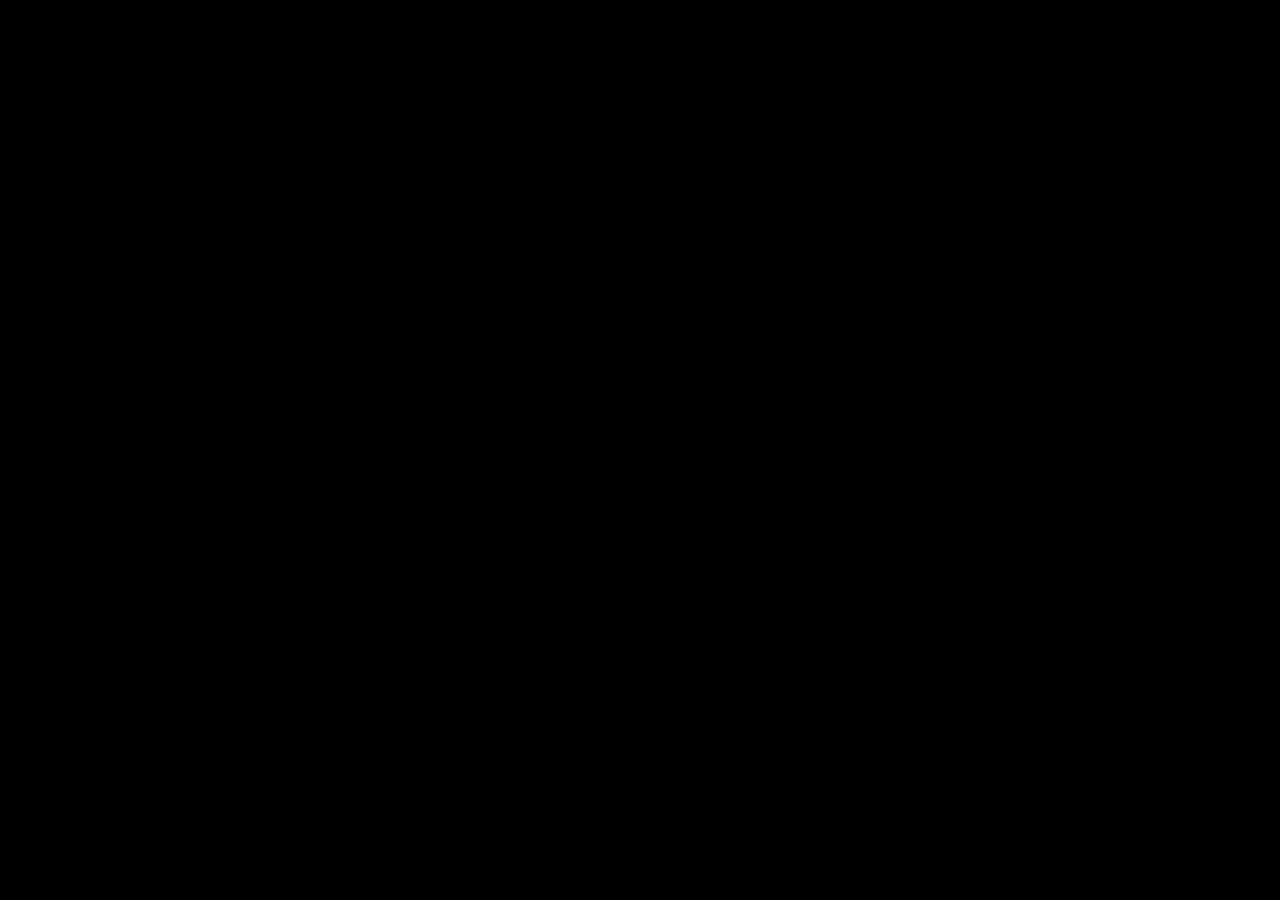
==== commit 42c46405: "Update index.html" ====
--- a/index.html
+++ b/index.html
@@ -1,892 +1,90 @@
-
 <!DOCTYPE html>
 <html lang="en">
+<head>
+  <meta charset="UTF-8">
+  <meta name="viewport" content="width=device-width, initial-scale=1.0">
+  <title>Peak-Olam Suites Hotel</title>
+</head>
+<body>
+  <style>
+    body {
+  display: flex;
+  justify-content: center;
+  align-items: center;
+  height: 100vh;
+  margin: 0;
+  background-color: #000; /* Background color */
+  color: #FEA116; /* Text color */
+  font-family: Arial, sans-serif;
+}
 
-<head>
-    <meta charset="utf-8">
-    <title>Home Page</title>
-    <meta content="width=device-width, initial-scale=1.0" name="viewport">
-    <meta content="" name="keywords">
-    <meta content="" name="description">
-    <script async src="https://pagead2.googlesyndication.com/pagead/js/adsbygoogle.js?client=ca-pub-7247573651283985"
-     crossorigin="anonymous"></script>
-     <!-- Google tag (gtag.js) -->
-<script async src="https://www.googletagmanager.com/gtag/js?id=G-754HN8PMLS"></script>
-<script>
-  window.dataLayer = window.dataLayer || [];
-  function gtag(){dataLayer.push(arguments);}
-  gtag('js', new Date());
+.loader {
+  display: flex;
+  flex-direction: column;
+  align-items: center;
+  font-size: 3rem;
+  font-weight: bold;
+}
 
-  gtag('config', 'G-754HN8PMLS');
-</script>
-    
-    <!-- Favicon -->
-    <link href="img/favicon.ico" rel="icon">
-        <link rel="shortcut icon" href="https://encrypted-tbn0.gstatic.com/images?q=tbn:ANd9GcSlCjLmemX-pyX0yGhOyqikDqSvA5MAzVWN7g&s">
+.sentence {
+  opacity: 0;
+  transform: scale(0);
+  animation: popup 1s forwards, disappear 1s forwards;
+  margin: 10px 0;
+}
 
+@keyframes popup {
+  0% {
+    opacity: 0;
+    transform: scale(0);
+  }
+  50% {
+    opacity: 1;
+    transform: scale(1.2);
+  }
+  100% {
+    opacity: 1;
+    transform: scale(1);
+  }
+}
 
-    <!-- Google Web Fonts -->
-    <link rel="preconnect" href="https://fonts.googleapis.com">
-    <link rel="preconnect" href="https://fonts.gstatic.com" crossorigin>
-    <link href="https://fonts.googleapis.com/css2?family=Heebo:wght@400;500;600;700&family=Montserrat:wght@400;500;600;700&display=swap" rel="stylesheet">  
+@keyframes disappear {
+  0% {
+    opacity: 1;
+  }
+  100% {
+    opacity: 0;
+  }
+}
 
-    <!-- Icon Font Stylesheet -->
-    <link href="https://cdnjs.cloudflare.com/ajax/libs/font-awesome/5.10.0/css/all.min.css" rel="stylesheet">
-    <link href="https://cdn.jsdelivr.net/npm/bootstrap-icons@1.4.1/font/bootstrap-icons.css" rel="stylesheet">
+.sentence:nth-child(1) {
+  animation-delay: 0s, 2s; /* Delay for popup and disappear */
+}
 
-    <!-- Libraries Stylesheet -->
-    <link href="lib/animate/animate.min.css" rel="stylesheet">
-    <link href="lib/owlcarousel/assets/owl.carousel.min.css" rel="stylesheet">
-    <link href="lib/tempusdominus/css/tempusdominus-bootstrap-4.min.css" rel="stylesheet" />
+.sentence:nth-child(2) {
+  animation-delay: 1s, 3s; /* Delay for popup and disappear */
+}
 
-    <!-- Customized Bootstrap Stylesheet -->
-    <link href="css/bootstrap.min.css" rel="stylesheet">
+.sentence:nth-child(3) {
+  animation-delay: 2s, 4s; /* Delay for popup and disappear */
+}
+  </style>
+  <div class="loader">
+    <div class="sentence">WELCOME TO</div>
+    <div class="sentence">PEAK-OLAM</div>
+    <div class="sentence">SUITES HOTEL.</div>
+  </div>
 
-    <!-- Template Stylesheet -->
-    <link href="css/style.css" rel="stylesheet">
-</head>
+  <script>
+    // Redirect to the main website after the loader
+    setTimeout(() => {
+      window.location.href = "https://samueloyelakin2008.github.io/Peakolamsuites/indexs.html";
+    }, 6700); // Adjust time as needed
+    const lines = document.querySelectorAll('.loader .line');
 
-<body>
-    <div class="container-xxl bg-white p-0">
-        <!-- Spinner Start -->
-        <div id="spinner" class="show bg-white position-fixed translate-middle w-100 vh-100 top-50 start-50 d-flex align-items-center justify-content-center">
-            <div class="spinner-border text-primary" style="width: 3rem; height: 3rem;" role="status">
-                <span class="sr-only">Loading...</span>
-            </div>
-        </div>
-        <!-- Spinner End -->
-
-        <!-- Header Start -->
-        <div class="container-fluid bg-dark px-0">
-            <div class="row gx-0">
-                <div class="col-lg-3 bg-dark d-none d-lg-block">
-                    <a href="index.html" class="navbar-brand w-100 h-100 m-0 p-0 d-flex align-items-center justify-content-center">
-                        <h3 class="m-0 text-primary text-uppercase">PEAKOLAM SUITES</h3>
-                         <link href="https://encrypted-tbn0.gstatic.com/images?q=tbn:ANd9GcSlCjLmemX-pyX0yGhOyqikDqSvA5MAzVWN7g&s" rel="icon">
-                    </a>
-                </div>
-                <div class="col-lg-9">
-                    <div class="row gx-0 bg-white d-none d-lg-flex">
-                        <div class="col-lg-7 px-5 text-start">
-                            <div class="h-100 d-inline-flex align-items-center py-2 me-4">
-                                <i class="fa fa-envelope text-primary me-2"></i>
-                                <p class="mb-0">peakolamsuites@gmail.com</p>
-                            </div>
-                            <div class="h-100 d-inline-flex align-items-center py-2">
-                                <i class="fa fa-phone-alt text-primary me-2"></i>
-                                <p class="mb-0">+2348037204293</p>
-                            </div>
-                        </div>
-                        <div class="col-lg-5 px-5 text-end">
-                            <div class="d-inline-flex align-items-center py-2">
-                                <a class="me-3" href="https://web.facebook.com/peakolamsuites/?_rdc=1&_rdr"><i class="fab fa-facebook-f"></i></a>
-                                <a class="me-3" href=""><i class="fab fa-twitter"></i></a>
-                                <a class="me-3" href="https://www.linkedin.com/in/peakolamsuites?lipi=urn%3Ali%3Apage%3Ad_flagship3_profile_view_base_contact_details%3BcpHhVAcIQiO%2BGI1UnyBypw%3D%3D"><i class="fab fa-linkedin-in"></i></a>
-                                <a class="me-3" href="https://www.instagram.com/peakolamsuiteshotel?igsh=YzljYTk1ODg3Zg=="><i class="fab fa-instagram"></i></a>
-                                <a class="me-3" href="https://wa.me/2348037204293"><img width="18px" height="20px" src="https://img.icons8.com/?size=100&id=16733&format=png&color=FAB005"></a>
-                                <a class="" href=""><i class="fab fa-youtube"></i></a>
-
-                            </div>
-                        </div>
-                    </div>
-                    <nav class="navbar navbar-expand-lg bg-dark navbar-dark p-3 p-lg-0">
-                        <a href="index.html" class="navbar-brand d-block d-lg-none">
-                            <h3 class="m-0 text-primary text-uppercase">PEAKOLAM SUITES</h3>
-                        </a>
-                        <button type="button" class="navbar-toggler" data-bs-toggle="collapse" data-bs-target="#navbarCollapse">
-                            <span class="navbar-toggler-icon"></span>
-                        </button>
-                        <div class="collapse navbar-collapse justify-content-between" id="navbarCollapse">
-                            <div class="navbar-nav mr-auto py-0">
-                                <a href="index.html" class="nav-item nav-link active">Home</a>
-                                <a href="about.html" class="nav-item nav-link">About</a>
-                                <a href="service.html" class="nav-item nav-link">Services</a>
-                                <a href="room.html" class="nav-item nav-link">Rooms</a>
-                                <a href="restaurant.html" class="nav-item nav-link">Restaurant</a>
-                                <div class="nav-item dropdown">
-                                    <a href="#" class="nav-link dropdown-toggle" data-bs-toggle="dropdown">Pages</a>
-                                    <div class="dropdown-menu rounded-0 m-0">
-                                        <a href="" class="dropdown-item">Booking</a>
-                                        <a href="team.html" class="dropdown-item">Our Team</a>
-                                        <a href="testimonial.html" class="dropdown-item">Testimonial</a>
-                                    </div>
-                                </div>
-                                <a href="contact.html" class="nav-item nav-link">Contact</a>
-                            </div>
-                        </div>
-                    </nav>
-                </div>
-            </div>
-        </div>
-        <!-- Header End -->
-
-
-        <!-- Carousel Start -->
-        <div class="container-fluid p-0 mb-5">
-            <div id="header-carousel" class="carousel slide" data-bs-ride="carousel">
-                <div class="carousel-inner">
-                    <div class="carousel-item active">
-                        <img class="w-100" src="img/b.jpg" alt="Image">
-                        <div class="carousel-caption d-flex flex-column align-items-center justify-content-center">
-                            <div class="p-3" style="max-width: 700px;">
-                                <h6 class="section-title text-white text-uppercase mb-3 animated slideInDown">Luxury Living</h6>
-                                <h1 class="display-3 text-white mb-4 animated slideInDown" id="animated-text">WELCOME TO PEAKOLAM SUITES HOTEL</h1>
-                                <a href="room.html" class="btn btn-primary py-md-3 px-md-5 me-3 animated slideInLeft">Our Rooms</a>
-                                <a href="#b" class="btn btn-light py-md-3 px-md-5 animated slideInRight">Book A Room</a>
-                            </div>
-                        </div>
-                    </div>
-                    <div class="carousel-item">
-                        <img class="w-100" src="img/room-2.jpg" alt="Image">
-                        <div class="carousel-caption d-flex flex-column align-items-center justify-content-center">
-                            <div class="p-3" style="max-width: 700px;">
-                                <h6 class="section-title text-white text-uppercase mb-3 animated slideInDown">Luxury Living</h6>
-                                <h1 class="display-3 text-white mb-4 animated slideInDown">Discover A Brand Of Our Luxurious Hotel</h1>
-                                <a href="room.html" class="btn btn-primary py-md-3 px-md-5 me-3 animated slideInLeft">Our Rooms</a>
-                                <a href="#b" class="btn btn-light py-md-3 px-md-5 animated slideInRight">Book A Room</a>
-                            </div>
-                        </div>
-                    </div>
-                </div>
-                <button class="carousel-control-prev" type="button" data-bs-target="#header-carousel"
-                    data-bs-slide="prev">
-                    <span class="carousel-control-prev-icon" aria-hidden="true"></span>
-                    <span class="visually-hidden">Previous</span>
-                </button>
-                <button class="carousel-control-next" type="button" data-bs-target="#header-carousel"
-                    data-bs-slide="next">
-                    <span class="carousel-control-next-icon" aria-hidden="true"></span>
-                    <span class="visually-hidden">Next</span>
-                </button>
-            </div>
-        </div>
-        <!-- Carousel End -->
-
-
-        <!-- Booking End -->
-<div class="container-xxl py-5" align="center" id="a">
-    <div class="container">
-        <div class="text-center wow fadeInUp" data-wow-delay="0.1s">
-            <h6 class="section-title text-center text-primary text-uppercase">Room Booking</h6>
-            <h1 class="mb-5">Book A <span class="text-primary text-uppercase">Luxury Room</span></h1>
-        </div>
-        <div class="row">
-          <div align="left">
-            <h6 class="mb-5">Account number:<span class="text-primary text-uppercase">7045247679</span></h6>
-            <h6 class="mb-5">Account name:<span class="text-primary text-uppercase">Peakolam Suites</span></h6>
-            <h6 class="mb-5">Bank:<span class="text-primary text-uppercase">Monnie Point</span></h6>
-            <h6 class="mb-5">NOTE:<span class="text-primary text-uppercase">Upload reciept after payment for verification purposes</span></h6>
-            <button style="background-color:#FEA116; border-color:#FEA116; border-radius:10px; font-weight:bold; padding:5px;" class="mb-5"><a href="https://wa.me/2348037204293" style="color:white;">VERIFY NOW</a></button>
-          </div>
-            <div class="col-lg-6">
-                 <h4 class="mb-5">OR <span class="text-primary text-uppercase">PRE-BOOK YOUR STAY AT LUXURY SUITES AND EVENT HALL</span></h4>
-                <div class="wow fadeInUp" data-wow-delay="0.2s">
-                    <link rel="stylesheet" href="stylesp.css">
-                    <form id="bookingForm">
-                        <label for="guestName">Guest Name:</label>
-                        <input type="text" id="guestName" required name="name">
-
-                        <label for="email">Email Address:</label>
-                        <input type="email" id="email" required name="email">
-
-                        <label for="phone">Phone Number:</label>
-                        <input type="tel" id="phone" required name="phone">
-
-                        <label for="numGuests">Number of Guests:</label>
-                        <input type="number" id="numGuests" min="1" required>
-
-                        <label for="suite">Select Suite:</label>
-                        <select id="suite" required>
-                            <option value="" disabled selected>Standard Suite ₦20000</option>
-                            <option value="Standard Suites">Standard Suite</option>
-                            <option value="Royal Suites">Royal Suite</option>
-                            <option value="Executive Suites">Executive Suite</option>
-                            <option value="Mini Suites">Mini Suite</option>
-                            <option value="Double room">Double room</option>
-                            <option value="Double Deluxes Suite">Double Deluxe Suite</option>
-                            <option value="Business Suites without A.C">Business Suite e.g Hall Events without Air conditioner ₦140000</option>
-                            <option value="Business suites with A.C">Business suite e.g Hall events with Air condtioner ₦280000</option>
-                        </select>
-
-                        <label for="checkin">Check-in Date:</label>
-                        <input type="date" id="checkin" required>
-
-                        <label for="checkinTime">Check-in Time:</label>
-                        <input type="time" id="checkinTime" required>
-
-                        <label for="checkout">Check-out Date:</label>
-                        <input type="date" id="checkout" required>
-                         
-                        <label for="message">Special Request</label>
-                        <textarea  placeholder="Special Request (optional)" id="message" style="height: 100px"></textarea>
-
-                        <button class="a" type="submit">Book Now</button>
-                    </form>
-                    <div id="loader" class="loader" style="display: none;"></div>
-                </div>
-            </div>
-            <div class="col-lg-6 d-flex justify-content-center align-items-center" style="height: 100%;">
-                <div class="gif-container" id="gifContainer" style="display: none; text-align: center;">
-                    <img id="gifImage" src="" alt="Status GIF" style="max-width: 100%; height: auto;">
-                </div>
-            </div>
-        </div>
-    </div>
-</div>
-
-<!-- Popup message container -->
-<div id="popupContainer" class="popup-container" style="display: none;">
-    <div class="popup-content">
-        <span class="close-button" id="closeButton">&times;</span>
-        <div id="popupMessage"></div>
-        <div id="popupGif" class="popup-gif">
-            <img id="popupGifImage" src="" alt="Status GIF" style="max-width: 100%; height: auto;">
-        </div>
-    </div>
-</div>
-
-<script src="https://cdn.emailjs.com/dist/email.min.js"></script>
-<script src="scriptp.js"></script>
-
-
-        <!-- About Start -->
-        <div class="container-xxl py-5">
-            <div class="container">
-                <div class="row g-5 align-items-center">
-                    <div class="col-lg-6">
-                        <h6 class="section-title text-start text-primary text-uppercase">About Us</h6>
-                        <h2 class="mb-4">Welcome to <span class="text-primary text-uppercase">PeakOlam Suites Hotel</span></h2>
-                        <p class="mb-4">Peakolam Suites was built to provide accomodation in a serene environment to lodgers all over the world Our intention is to make lodgers comfortable and feel at home in our cosy rooms</p>
-                        <div class="row g-3 pb-4">
-                            <div class="col-sm-4 wow fadeIn" data-wow-delay="0.1s">
-                                <div class="border rounded p-1">
-                                    <div class="border rounded text-center p-4">
-                                        <i class="fa fa-hotel fa-2x text-primary mb-2"></i>
-                                        <h2 class="mb-1" data-toggle="counter-up">33</h2>
-                                        <p class="mb-0">Rooms</p>
-                                    </div>
-                                </div>
-                            </div>
-                            <div class="col-sm-4 wow fadeIn" data-wow-delay="0.3s">
-                                <div class="border rounded p-1">
-                                    <div class="border rounded text-center p-4">
-                                        <i class="fa fa-users-cog fa-2x text-primary mb-2"></i>
-                                        <h2 class="mb-1" data-toggle="counter-up">32</h2>
-                                        <p class="mb-0">Staff</p>
-                                    </div>
-                                </div>
-                            </div>
-                            <div class="col-sm-4 wow fadeIn" data-wow-delay="0.5s">
-                                <div class="border rounded p-1">
-                                    <div class="border rounded text-center p-4">
-                                        <i class="fa fa-users fa-2x text-primary mb-2"></i>
-                                        <h2 class="mb-1" data-toggle="counter-up">1500</h2>
-                                        <p class="mb-0">Customers satisified</p>
-                                    </div>
-                                </div>
-                            </div>
-                        </div>
-                        <a class="btn btn-primary py-3 px-5 mt-2" href="">Explore More</a>
-                    </div>
-                    <div class="col-lg-6">
-                        <div class="row g-3">
-                            <div class="col-6 text-end">
-                                <img class="img-fluid rounded w-75 wow zoomIn" data-wow-delay="0.1s" src="img/photo1.jpg" style="margin-top: 25%;">
-                            </div>
-                            <div class="col-6 text-start">
-                                <img class="img-fluid rounded w-100 wow zoomIn" data-wow-delay="0.3s" src="img/photo2.jpg">
-                            </div>
-                            <div class="col-6 text-end">
-                                <img class="img-fluid rounded w-50 wow zoomIn" data-wow-delay="0.5s" src="img/photo3.jpg">
-                            </div>
-                            <div class="col-6 text-start">
-                                <img class="img-fluid rounded w-75 wow zoomIn" data-wow-delay="0.7s" src="https://encrypted-tbn0.gstatic.com/images?q=tbn:ANd9GcRB7eZWVxMgh0-AoEdtMeWLf7n3oQ7gG2X-Cw&s">
-                            </div>
-                        </div>
-                    </div>
-                </div>
-            </div>
-        </div>
-        <!-- About End -->
-
-
-        <!-- Room Start -->
-        <div class="container-xxl py-5" id="b">
-            <div class="container">
-                <div class="text-center wow fadeInUp" data-wow-delay="0.1s">
-                    <h6 class="section-title text-center text-primary text-uppercase">Our Rooms</h6>
-                    <h1 class="mb-5">Explore Our <span class="text-primary text">Rooms</span></h1>
-                </div>
-                <div class="row g-4">
-                    <div class="col-lg-4 col-md-6 wow fadeInUp" data-wow-delay="0.1s">
-                        <div class="room-item shadow rounded overflow-hidden">
-                            <div class="position-relative" align="center">
-                                <img class="img-fluid" src="https://encrypted-tbn0.gstatic.com/images?q=tbn:ANd9GcSoGZyeierULQrzOJs6QnLF90ykftAsrxE1tw&s" alt="">
-                                <small class="position-absolute start-0 top-100 translate-middle-y bg-primary text-white rounded py-1 px-3 ms-4">₦40000/Night</small>
-                            </div>
-                            <div class="p-4 mt-2">
-                                <div class="d-flex justify-content-between mb-3">
-                                    <h5 class="mb-0">Executive Suite</h5>
-                                    <div class="ps-2">
-                                        <small class="fa fa-star text-primary"></small>
-                                        <small class="fa fa-star text-primary"></small>
-                                        <small class="fa fa-star text-primary"></small>
-                                        <small class="fa fa-star text-primary"></small>
-                                        <small class="fa fa-star text-primary"></small>
-                                    </div>
-                                </div>
-                                <div class="d-flex mb-3">
-                                    <small class="border-end me-3 pe-3"><i class="fa fa-bed text-primary me-2"></i>3 Bed</small>
-                                    <small class="border-end me-3 pe-3"><i class="fa fa-bath text-primary me-2"></i>2 Bath</small>
-                                    <small><i class="fa fa-wifi text-primary me-2"></i>Wifi</small>
-                                </div>
-                                <p class="text-body mb-3"></p>
-                                <div class="d-flex justify-content-between">
-                                    <a class="btn btn-sm btn-primary rounded py-2 px-4" href="">View Detail</a>
-                                    <a class="btn btn-sm btn-dark rounded py-2 px-4" href="#a">Book Now</a>
-                                </div>
-                            </div>
-                        </div>
-                    </div>
-                    <div class="col-lg-4 col-md-6 wow fadeInUp" data-wow-delay="0.3s">
-                        <div class="room-item shadow rounded overflow-hidden">
-                            <div class="position-relative" align="center">
-                                <img class="img-fluid" src="https://encrypted-tbn0.gstatic.com/images?q=tbn:ANd9GcT1yYxsKkplzLwcgbqX8N_Q_gfLRS7DY-ZDhw&s" alt="">
-                                <small class="position-absolute start-0 top-100 translate-middle-y bg-primary text-white rounded py-1 px-3 ms-4">₦45000/Night</small>
-                            </div>
-                            <div class="p-4 mt-2">
-                                <div class="d-flex justify-content-between mb-3">
-                                    <h5 class="mb-0">Deluxe Suite</h5>
-                                    <div class="ps-2">
-                                        <small class="fa fa-star text-primary"></small>
-                                        <small class="fa fa-star text-primary"></small>
-                                        <small class="fa fa-star text-primary"></small>
-                                        <small class="fa fa-star text-primary"></small>
-                                        <small class="fa fa-star text-primary"></small>
-                                    </div>
-                                </div>
-                                <div class="d-flex mb-3">
-                                    <small class="border-end me-3 pe-3"><i class="fa fa-bed text-primary me-2"></i>3 Bed</small>
-                                    <small class="border-end me-3 pe-3"><i class="fa fa-bath text-primary me-2"></i>2 Bath</small>
-                                    <small><i class="fa fa-wifi text-primary me-2"></i>Wifi</small>
-                                </div>
-                                <p class="text-body mb-3"></p>
-                                <div class="d-flex justify-content-between">
-                                    <a class="btn btn-sm btn-primary rounded py-2 px-4" href="">View Detail</a>
-                                    <a class="btn btn-sm btn-dark rounded py-2 px-4" href="#a">Book Now</a>
-                                </div>
-                            </div>
-                        </div>
-                    </div>
-                    <div class="col-lg-4 col-md-6 wow fadeInUp" data-wow-delay="0.6s">
-                        <div class="room-item shadow rounded overflow-hidden">
-                            <div class="position-relative" align="center">
-                                <img class="img-fluid" src="https://encrypted-tbn0.gstatic.com/images?q=tbn:ANd9GcRLgCViuprcE6NIwftkH6cjbd8JZIjESTJqQg&s" alt="">
-                                <small class="position-absolute start-0 top-100 translate-middle-y bg-primary text-white rounded py-1 px-3 ms-4">₦20000/Night</small>
-                            </div>
-                            <div class="p-4 mt-2">
-                                <div class="d-flex justify-content-between mb-3">
-                                    <h5 class="mb-0">Standard Suite</h5>
-                                    <div class="ps-2">
-                                        <small class="fa fa-star text-primary"></small>
-                                        <small class="fa fa-star text-primary"></small>
-                                        <small class="fa fa-star text-primary"></small>
-                                        <small class="fa fa-star text-primary"></small>
-                                        <small class="fa fa-star text-primary"></small>
-                                    </div>
-                                </div>
-                                <div class="d-flex mb-3">
-                                    <small class="border-end me-3 pe-3"><i class="fa fa-bed text-primary me-2"></i>3 Bed</small>
-                                    <small class="border-end me-3 pe-3"><i class="fa fa-bath text-primary me-2"></i>2 Bath</small>
-                                    <small><i class="fa fa-wifi text-primary me-2"></i>Wifi</small>
-                                </div>
-                                <p class="text-body mb-3"></p>
-                                <div class="d-flex justify-content-between">
-                                    <a class="btn btn-sm btn-primary rounded py-2 px-4" href="">View Detail</a>
-                                    <a class="btn btn-sm btn-dark rounded py-2 px-4" href="#a">Book Now</a>
-                                </div>
-                            </div>
-                        </div>
-                    </div>
-                    <div class="col-lg-4 col-md-6 wow fadeInUp" data-wow-delay="0.6s">
-                        <div class="room-item shadow rounded overflow-hidden">
-                            <div class="position-relative" align="center">
-                                <img class="img-fluid" src="https://images.trvl-media.com/lodging/36000000/35200000/35195000/35194966/26df24f9.jpg?impolicy=resizecrop&rw=1200&ra=fit" alt="">
-                                <small class="position-absolute start-0 top-100 translate-middle-y bg-primary text-white rounded py-1 px-3 ms-4">₦50000/Night</small>
-                            </div>
-                            <div class="p-4 mt-2">
-                                <div class="d-flex justify-content-between mb-3">
-                                    <h5 class="mb-0">Super Deluxe</h5>
-                                    <div class="ps-2">
-                                        <small class="fa fa-star text-primary"></small>
-                                        <small class="fa fa-star text-primary"></small>
-                                        <small class="fa fa-star text-primary"></small>
-                                        <small class="fa fa-star text-primary"></small>
-                                        <small class="fa fa-star text-primary"></small>
-                                    </div>
-                                </div>
-                                <div class="d-flex mb-3">
-                                    <small class="border-end me-3 pe-3"><i class="fa fa-bed text-primary me-2"></i>3 Bed</small>
-                                    <small class="border-end me-3 pe-3"><i class="fa fa-bath text-primary me-2"></i>2 Bath</small>
-                                    <small><i class="fa fa-wifi text-primary me-2"></i>Wifi</small>
-                                </div>
-                                <p class="text-body mb-3"></p>
-                                <div class="d-flex justify-content-between">
-                                    <a class="btn btn-sm btn-primary rounded py-2 px-4" href="">View Detail</a>
-                                    <a class="btn btn-sm btn-dark rounded py-2 px-4" href="#a">Book Now</a>
-                                </div>
-                            </div>
-                        </div>
-                    </div>
-                    <div class="col-lg-4 col-md-6 wow fadeInUp" data-wow-delay="0.1s">
-                        <div class="room-item shadow rounded overflow-hidden">
-                            <div class="position-relative" align="center">
-                                <img class="img-fluid" src="img/photo4.jpg" alt="">
-                                <small class="position-absolute start-0 top-100 translate-middle-y bg-primary text-white rounded py-1 px-3 ms-4">₦30000/Night</small>
-                            </div>
-                            <div class="p-4 mt-2">
-                                <div class="d-flex justify-content-between mb-3">
-                                    <h5 class="mb-0">Mini Suite</h5>
-                                    <div class="ps-2">
-                                        <small class="fa fa-star text-primary"></small>
-                                        <small class="fa fa-star text-primary"></small>
-                                        <small class="fa fa-star text-primary"></small>
-                                        <small class="fa fa-star text-primary"></small>
-                                        <small class="fa fa-star text-primary"></small>
-                                    </div>
-                                </div>
-                                <div class="d-flex mb-3">
-                                    <small class="border-end me-3 pe-3"><i class="fa fa-bed text-primary me-2"></i>3 Bed</small>
-                                    <small class="border-end me-3 pe-3"><i class="fa fa-bath text-primary me-2"></i>2 Bath</small>
-                                    <small><i class="fa fa-wifi text-primary me-2"></i>Wifi</small>
-                                </div>
-                                <p class="text-body mb-3"></p>
-                                <div class="d-flex justify-content-between">
-                                    <a class="btn btn-sm btn-primary rounded py-2 px-4" href="">View Detail</a>
-                                    <a class="btn btn-sm btn-dark rounded py-2 px-4" href="#a">Book Now</a>
-                                </div>
-                            </div>
-                        </div>
-                    </div>
-                    <div class="col-lg-4 col-md-6 wow fadeInUp" data-wow-delay="0.3s">
-                        <div class="room-item shadow rounded overflow-hidden">
-                            <div class="position-relative" align="center">
-                                <img class="img-fluid" src="https://encrypted-tbn0.gstatic.com/images?q=tbn:ANd9GcTyoDfw5qze-sNCQRoT5ou_UeyC2dPr9dqGyQ&s" alt="">
-                                <small class="position-absolute start-0 top-100 translate-middle-y bg-primary text-white rounded py-1 px-3 ms-4">₦45000/Night</small>
-                            </div>
-                            <div class="p-4 mt-2">
-                                <div class="d-flex justify-content-between mb-3">
-                                    <h5 class="mb-0">Double Deluxe Suite</h5>
-                                    <div class="ps-2">
-                                        <small class="fa fa-star text-primary"></small>
-                                        <small class="fa fa-star text-primary"></small>
-                                        <small class="fa fa-star text-primary"></small>
-                                        <small class="fa fa-star text-primary"></small>
-                                        <small class="fa fa-star text-primary"></small>
-                                    </div>
-                                </div>
-                                <div class="d-flex mb-3">
-                                    <small class="border-end me-3 pe-3"><i class="fa fa-bed text-primary me-2"></i>3 Bed</small>
-                                    <small class="border-end me-3 pe-3"><i class="fa fa-bath text-primary me-2"></i>2 Bath</small>
-                                    <small><i class="fa fa-wifi text-primary me-2"></i>Wifi</small>
-                                </div>
-                                <p class="text-body mb-3"></p>
-                                <div class="d-flex justify-content-between">
-                                    <a class="btn btn-sm btn-primary rounded py-2 px-4" href="">View Detail</a>
-                                    <a class="btn btn-sm btn-dark rounded py-2 px-4" href="#a">Book Now</a>
-                                </div>
-                            </div>
-                        </div>
-                    </div>
-                </div>
-            </div>
-        </div>
-        <!-- Room End -->
-
-<section id="rooms" class="flex-container" >
-    <div class="flex-item" align="center" style="font-size:18px;">
-        <h2 style="color:#FEA116;">Our Rooms</h2>
-        <p>Choose from a variety of luxurious rooms to suit your needs.</p>
-        <center><h2>Types of Accomodation and Tariffs</h2></center>
-        <p>1 Standard room....20000₦</p>
-           <p>No .....9</p>
-           <p>2.Double  room....24000₦</p>
-        <p>No ......19</p>
-        <p>3.Mini Suites.....30000₦</p>
-   <p>No....4</p>
-   <p>4 Royal Suites.......40000₦</p>
-  <p>No..... 1</p>
- <p><b>TOTAL NO OF ROOMS</b></p>
- <p>33</p>
-  <p><b>We also have a Restaurant that can accomodate 30 lodgers at a time and a hall which can also accomodate at least 150-250 guests</b></p>
-    </div>
-</section>
-        <!-- Video Start -->
-        <div class="container-xxl py-5 px-0 wow zoomIn" data-wow-delay="0.1s">
-            <div class="row g-0">
-                <div class="col-md-6 bg-dark d-flex align-items-center">
-                    <div class="p-5">
-                        <h6 class="section-title text-start text-white text-uppercase mb-3">Luxury Living</h6>
-                        <h1 class="text-white mb-4">Discover A Brand Luxurious Hotel</h1>
-                        <p class="text-white mb-4">PEAKOLAM SUITES WAS BUILT TO PROVIDE ACCOMODATION IN A SERENE ENVIRONMENT TO LODGERS ALL OVER THE WORLD</p>
-                        <a href="room.html" class="btn btn-primary py-md-3 px-md-5 me-3">Our Rooms</a>
-                        <a href="#b" class="btn btn-light py-md-3 px-md-5">Book A Room</a>
-                    </div>
-                </div>
-                <div class="col-md-6">
-                    <div class="video">
-
-              <iframe width="100%" height="100%" src="https://www.youtube.com/embed/GKT0gdC-1is" title="peak olam suites" frameborder="0" allow="accelerometer; autoplay; clipboard-write; encrypted-media; gyroscope; picture-in-picture; web-share" referrerpolicy="strict-origin-when-cross-origin" allowfullscreen></iframe>                          
-              <span></span>
-                        </button>
-                    </div>
-                </div>
-            </div>
-        </div>
-
-        <div class="modal fade" id="videoModal" tabindex="-1" aria-labelledby="exampleModalLabel" aria-hidden="true">
-            <div class="modal-dialog">
-                <div class="modal-content rounded-0">
-                    <div class="modal-header">
-                        <h5 class="modal-title" id="exampleModalLabel">Youtube Video</h5>
-                        <button type="button" class="btn-close" data-bs-dismiss="modal" aria-label="Close"></button>
-                    </div>
-                    <div class="modal-body">
-                        <!-- 16:9 aspect ratio -->
-                        <div class="ratio ratio-16x9">
-                            <iframe class="embed-responsive-item" src="" id="video" allowfullscreen allowscriptaccess="always"
-                                allow="autoplay"></iframe>
-                        </div>
-                    </div>
-                </div>
-            </div>
-        </div>
-        <!-- Video ends -->
-
-
-        <!-- Service Start -->
-        <div class="container-xxl py-5">
-            <div class="container">
-                <div class="text-center wow fadeInUp" data-wow-delay="0.1s">
-                    <h6 class="section-title text-center text-primary text-uppercase">Our Services</h6>
-                    <h1 class="mb-5">Explore Our <span class="text-primary text-uppercase">Services</span></h1>
-                </div>
-                <div class="row g-4">
-                    <div class="col-lg-4 col-md-6 wow fadeInUp" data-wow-delay="0.1s">
-                        <a class="service-item rounded" href="room.html">
-                            <div class="service-icon bg-transparent border rounded p-1">
-                                <div class="w-100 h-100 border rounded d-flex align-items-center justify-content-center">
-                                    <i class="fa fa-hotel fa-2x text-primary"></i>
-                                </div>
-                            </div>
-                            <h5 class="mb-3">Rooms & Appartment</h5>
-                            <p class="text-body mb-0"></p>
-                        </a>
-                    </div>
-                    <div class="col-lg-4 col-md-6 wow fadeInUp" data-wow-delay="0.2s">
-                        <a class="service-item rounded" href="restaurant.html">
-                            <div class="service-icon bg-transparent border rounded p-1">
-                                <div class="w-100 h-100 border rounded d-flex align-items-center justify-content-center">
-                                    <i class="fa fa-utensils fa-2x text-primary"></i>
-                                </div>
-                            </div>
-                            <h5 class="mb-3">Food & Restaurant</h5>
-                            <p class="text-body mb-0"></p>
-                        </a>
-                    </div>
-                    <div class="col-lg-4 col-md-6 wow fadeInUp" data-wow-delay="0.3s">
-                        <a class="service-item rounded" href="">
-                            <div class="service-icon bg-transparent border rounded p-1">
-                                <div class="w-100 h-100 border rounded d-flex align-items-center justify-content-center">
-                                    <i class="fa fa-spa fa-2x text-primary"></i>
-                                </div>
-                            </div>
-                            <h5 class="mb-3">Spa & Fitness</h5>
-                            <p class="text-body mb-0"></p>
-                        </a>
-                    </div>
-                    <div class="col-lg-4 col-md-6 wow fadeInUp" data-wow-delay="0.4s">
-                        <a class="service-item rounded" href="">
-                            <div class="service-icon bg-transparent border rounded p-1">
-                                <div class="w-100 h-100 border rounded d-flex align-items-center justify-content-center">
-                                    <i class="fa fa-swimmer fa-2x text-primary"></i>
-                                </div>
-                            </div>
-                            <h5 class="mb-3">Sports & Gaming</h5>
-                            <p class="text-body mb-0"></p>
-                        </a>
-                    </div>
-                    <div class="col-lg-4 col-md-6 wow fadeInUp" data-wow-delay="0.5s">
-                        <a class="service-item rounded" href="">
-                            <div class="service-icon bg-transparent border rounded p-1">
-                                <div class="w-100 h-100 border rounded d-flex align-items-center justify-content-center">
-                                    <i class="fa fa-glass-cheers fa-2x text-primary"></i>
-                                </div>
-                            </div>
-                            <h5 class="mb-3">Event & Party</h5>
-                            <p class="text-body mb-0"></p>
-                        </a>
-                    </div>
-                    <div class="col-lg-4 col-md-6 wow fadeInUp" data-wow-delay="0.6s">
-                        <a class="service-item rounded" href="">
-                            <div class="service-icon bg-transparent border rounded p-1">
-                                <div class="w-100 h-100 border rounded d-flex align-items-center justify-content-center">
-                                    <i class="fa fa-dumbbell fa-2x text-primary"></i>
-                                </div>
-                            </div>
-                            <h5 class="mb-3">GYM & Yoga</h5>
-                            <p class="text-body mb-0"></p>
-                        </a>
-                    </div>
-                </div>
-            </div>
-        </div>
-        <!-- Service End -->
-
-
-        <!-- Testimonial Start -->
-        <div class="container-xxl testimonial my-5 py-5 bg-dark wow zoomIn" data-wow-delay="0.1s">
-            <div class="container">
-                <div class="owl-carousel testimonial-carousel py-5">
-                    <div class="testimonial-item position-relative bg-white rounded overflow-hidden">
-                        <p style="font-size:13px;">“Peak Olam hotel can be described as one of the best hotels in Abeokuta and his environs due to good hospitality,warm reception,good internet facilities and adequate security ”</p>
-                        <div class="d-flex align-items-center">
-                            <img class="img-fluid flex-shrink-0 rounded" src="https://encrypted-tbn0.gstatic.com/images?q=tbn:ANd9GcRhkeXo88SukOvYWTP5LBgDwlcovbbLfgr51A&s" style="width: 45px; height: 45px;">
-                            <div class="ps-3">
-                                <h6 class="fw-bold mb-1">Dr A.S OYELAKIN</h6>
-                                <small></small>
-                            </div>
-                        </div>
-                    </div>
-                    <div class="testimonial-item position-relative bg-white rounded overflow-hidden">
-                        <p style="font-size:15px;">“Me and my wife had a delightful weekend get away here, the staff were so friendly and attentive. Highly Recommended”
-</p>
-                        <div class="d-flex align-items-center">
-                            <img class="img-fluid flex-shrink-0 rounded" src="https://encrypted-tbn0.gstatic.com/images?q=tbn:ANd9GcRhkeXo88SukOvYWTP5LBgDwlcovbbLfgr51A&s" style="width: 45px; height: 45px;">
-                            <div class="ps-3">
-                                <h6 class="fw-bold mb-1">ANOMYNOUS</h6>
-                                <small></small>
-                            </div>
-                        </div>
-                    </div>
-                    <div class="testimonial-item position-relative bg-white rounded overflow-hidden">
-                        <p style="font-size:13px;">“Peak Olam hotel can be described as one of the best hotels in Abeokuta and his environs due to good hospitality,warm reception,good internet facilities with adequate security“</p>
-                        <div class="d-flex align-items-center">
-                            <img class="img-fluid flex-shrink-0 rounded" src="img/a" style="width: 45px; height: 45px;">
-                            <div class="ps-3">
-                                <h6 class="fw-bold mb-1">PASTOR MRS OKUNEYE</h6>
-                                <small></small>
-                            </div>
-                        </div>
-                    </div>
-                </div>
-            </div>
-        </div>
-        <!-- Testimonial End -->
-
-
-        <!-- Team Start -->
-                <div class="text-center wow fadeInUp" data-wow-delay="0.1s">
-                    <h6 class="section-title text-center text-primary text-uppercase">ABOUT ABEOKUTA</h6>
-                    <h1 class="mb-5">Explore<span class="text-primary text-uppercase">Various And Exciting Locations</span></h1>
-                </div>
-            
-        <!-- Team End -->
-    <link rel="stylesheet" href="styles1.css">
-
-    <div class="carousels">
-        <div class="carousel-slide">
-            <img src="https://funaab.edu.ng/wp-content/uploads/2022/02/zoo-park.jpg" alt="FUNAAB Zoo">
-            <div class="carousel-description">
-                <h2>FUNAAB Zoo</h2>
-                <p>Experience the wildlife at FUNAAB Zoo, just a short distance from Peakolam Suites with a 12min (3.9km) drive along FUNAAB road opposite 4tans hostel. A perfect family outing! with a price of #2000 per person.</p>
-                <button class="toggle-description" onclick="toggleDropdown(this)">More Info</button>
-                <div class="dropdown-content">
-                    <p>FUNAAB Zoo is home to various species of animals and offers educational programs for visitors.FUNAAB Zoo PARK is a natural, fauna and flora conservation facility, a tourist attraction centre of the Federal University of Agriculture, Abeokuta. It is located on a 62 hectare piece of land within the 10,000 hectares of the University, in a derived savannah zone constituting a place of Natural Hospitality. FUNAAB Zoo Park is a significant site for Education, Research, Conservation, Captive breeding of wild animals as well as relaxation tourist attraction centre. It is also a place for Conferences, Meetings, Receptions, Cocktails, etc, in a serene natural environment. The Park serves as a field laboratory for Industrial Training students of Zoology, Botany, Forestry and Wildlife Management, Hospitality and Tourism Management, Veterinary Medical students, pupils of primary, secondary and tertiary institutions and an educational centre for the general public. It is a place of delight for various categories of tourists from all parts of the world.
-
-</p>
-                </div>
-               
-                  <a href="https://funaab.edu.ng/section/funaab-zoo-park/" target="_blank" class="button" >Visit Zoo</a>
-                  <a href="https://maps.app.goo.gl/5YPymaAU8cEqKmRaA" target="_blank" class="button">Locate Zoo</a>
-                
-               
-            </div>
-        </div>
-
-        <div class="carousel-slide">
-            <iframe width="100%" height="360" src="https://www.youtube.com/embed/-dfMRuBoFA0?si=xMEKIdZ--KNhJyJE" title="YouTube video player" frameborder="0" allow="accelerometer; autoplay; clipboard-write; encrypted-media; gyroscope; picture-in-picture; web-share" referrerpolicy="strict-origin-when-cross-origin" allowfullscreen></iframe>
-            <div class="carousel-description">
-                <h2>ABOUT ABEOKUTA</h2>
-                <p>Abeokuta is the capital city of Ogun State in southwest Nigeria. It is situated on the east bank of the Ogun River, near a group of rocky outcrops in a wooded savanna; 77 kilometres north of Lagos by railway, or 130 kilometres by water. As of 2006, Abeokuta and the surrounding area had a population of 449,088. Wikipedia</p>
-                <button class="toggle-description" onclick="toggleDropdown(this)">More Info</button>
-                <div class="dropdown-content">
-                    <p>An account suggests that the early Abeokuta settlements were established by Yoruba migrants from various places within Yoruba land. According to The History of the Yorubas by Samuel Johnson, Eso Ikoyi chiefs in the retinue of the first Alake of the Egba joined him in founding a new community - the confederacy of towns that became known as Orile Egba - in the forest after they left the nascent Oyo empire in around the 13th century AD.[12] Orile Egba continued to exist until its destruction during the Yoruba Civil Wars of the 19th century. As a result, many of the leading families of the Egba claim descent from the Eso Ikoyis today.</p>
-                </div>
-                <a href="https://en.wikipedia.org/wiki/Abeokuta" class="button">Discover More</a>
-            </div>
-        </div>
-
-        <div class="carousel-slide active">
-            <img src="https://lh3.googleusercontent.com/p/AF1QipM9IYZ7rWICX1ZjVhnx0l4iBJz107M381Eye20M=s680-w680-h510" alt="Peakolam Suites Hotel">
-            <div class="carousel-description">
-                <h2>Professor Wole Soyinka Train Station</h2>
-                <p>Professor Woke Soyinka Station is located at Laderin, Abeokuta.
-It is one of the train stations within the Western District of the Nigerian Railway Corporation. It currently operates within the Lagos to Ibadan Train services (LITS).
-The station is always neat and the staffs are professional.
-You can board a train going to either Lagos or Ibadan.</p>
-                <button class="toggle-description" onclick="toggleDropdown(this)">More Info</button>
-                <div class="dropdown-content">
-                    <strong><h2>About Professor Wole Soyinka</h2></strong>
-              <p>Soyinka was born into a Yoruba family in Abeokuta, Nigeria.[5] In 1954, he attended Government College in Ibadan,[6] and subsequently University College Ibadan and the University of Leeds in England.[7] After studying in Nigeria and the UK, he worked with the Royal Court Theatre in London. He went on to write plays that were produced in both countries, in theatres and on radio. He took an active role in Nigeria's political history and its campaign for independence from British colonial rule. In 1965, he seized the Western Nigeria Broadcasting Service studio and broadcast a demand for the cancellation of the Western Nigeria Regional Elections.[8][9] In 1967, during the Nigerian Civil War, he was arrested by the federal government of General Yakubu Gowon and put in solitary confinement for two years, for volunteering to be a non-government mediating actor.[10]</p>
-
-
-              <strong><h2>About The Ogun State Railway</h2></strong>
-              <p>The first railway line was constructed from Lagos to Abeokuta in 1890s! which was later extended to Ibadan in the coming years.
-This picture is relics of the railway line which terminated at now Panseke area. In the Colonial era, railway stations are usually opposite Post office, Panseke Post office gives it away- for Railway station was located there.
-The above bridge is the popular Gada 'Bridge' Aro, which became disused after the Station was moved to Lafenwa.
-The present day Domino's plaza/Former Diamond Bank/ UAC complex were warehouse for the old railway stations.
-The Present Federal ministry of Works Engineering school/OGROMA yards/VIO office were all workshops for railway workers, you will also note that Nigerian Custom office was and still located at the axis.. 
-Former Mr Biggs, Mama Cass now PP bakery were all warehouse for the old Railway Station.
-It was learnt that the Station was moved to Lafenwa which allowed expansion to Ibadan and later to Kano.
-It's of note for Residents of Abeokuta to know that the Old Abeokuta Railway Station was moved from Panseke/Ibara to Present day Lafenwa. 
-Check other Southwest states Capital cities  with Rail Stations, there is usually an economic hub, reason why Oke ilewo is Abeokuta's 'Broad Street', Dugbe in Ibadan, Station Road at Osogbo, Postoffice/Challenge in Ilorin etc.In All, the above picture lead to the Former Railway station at Panseke which was constructed over 100years ago.</p>
-<center><img src="https://scontent.flos1-2.fna.fbcdn.net/v/t39.30808-6/232275253_1189530144880292_945144656754702617_n.jpg?stp=dst-jpg_s640x640&_nc_cat=100&ccb=1-7&_nc_sid=3a1ebe&_nc_ohc=6qrA84Q65lsQ7kNvgGhEyC-&_nc_zt=23&_nc_ht=scontent.flos1-2.fna&gid=AGgnOaFwNXKajCJutKHVWaM&oh=00_AYCwQ0gvOQdshQ47HhJAPuRnK6VXt8wmDZ8ClTm1YcmNXQ&oe=66AD8F42"></center>
-                </div>
-                <a href="https://www.tripadvisor.com/Attraction_Review-g1760497-d23961668-Reviews-Professor_Wole_Soyinka_Train_Station-Abeokuta_Ogun_State.html" class="button">Learn More</a>
-                <a href="https://maps.app.goo.gl/3KtSXYt44KVwMtTG9" class="button">Location</a>
-            </div>
-        </div>
-        <button class="carousel-button prev" onclick="changeSlide(-1)">&#10094;</button>
-        <button class="carousel-button next" onclick="changeSlide(1)">&#10095;</button>
-    </div>
-    <script src="script1.js"></script>
-
-        <!-- Newsletter Start -->
-        <div class="container newsletter mt-5 wow fadeIn" data-wow-delay="0.1s">
-            <div class="row justify-content-center">
-                <div class="col-lg-10 border rounded p-1">
-                    <div class="border rounded text-center p-1">
-                        <div class="bg-white rounded text-center p-5">
-                            <h4 class="mb-4">Subscribe Our <span class="text-primary text-uppercase">Newsletter</span></h4>
-                            <div class="position-relative mx-auto" style="max-width: 400px;">
-                                <link rel="stylesheet" href="styles3.css">
-                              <script type="text/javascript" src="https://cdn.jsdelivr.net/npm/@emailjs/browser@3/dist/email.min.js"></script>
-                            <form id="subscriptionForm">
-                             <label for="name">Full Name:</label>
-                             <input type="text" id="name" name="name" required>
-
-                               <label for="email">Email:</label>
-                             <input type="email" id="email" name="email" required>
-                              <button class="a" type="submit">Subscribe</button>
-                            </form>
-                            <div id="loadingIndicator" class="loading hidden">
-                             <div class="spinner"></div>
-                             <p>Processing your subscription...</p>
-                            </div>
-                          <script src="script3.js"></script>
-                            </div>
-                        </div>
-                    </div>
-                </div>
-            </div>
-        </div>
-        <!-- Newsletter ends -->
-        
-
-        <!-- Footer Start -->
-        <div class="container-fluid bg-dark text-light footer wow fadeIn" data-wow-delay="0.1s">
-            <div class="container pb-5">
-                <div class="row g-5">
-                    <div class="col-md-6 col-lg-4">
-                        <div class="col-md-6 wow fadeIn" data-wow-delay="0.1s">
-                        <iframe src="https://www.google.com/maps/embed?pb=!1m14!1m8!1m3!1d15833.593918774526!2d3.4351336!3d7.1952929!3m2!1i1024!2i768!4f13.1!3m3!1m2!1s0x103a3638dacdac51%3A0x3dd3d5476c1dfc5f!2sPeak%20Olam%20Suites!5e0!3m2!1sen!2sng!4v1719968331263!5m2!1sen!2sng" width="300" height="400" style="border:0;" allowfullscreen="" loading="lazy" referrerpolicy="no-referrer-when-downgrade"></iframe>
-                    </div>
-                    </div>
-                    <div class="col-md-6 col-lg-3">
-                        <h6 class="section-title text-start text-primary text-uppercase mb-4">Contact</h6>
-                        <p class="mb-2"><i class="fa fa-map-marker-alt me-3"></i>36, Funaab-Alabata Road, Abeokuta, Ogun</p>
-                        <p class="mb-2"><i class="fa fa-phone-alt me-3"></i>+2348037204293</p>
-                        <p class="mb-2"><i class="fa fa-envelope me-3"></i>peakolamsuites@gmail.com</p>
-                        <div class="d-flex pt-2">
-                            <a class="btn btn-outline-light btn-social" href=""><i class="fab fa-twitter"></i></a>
-                            <a class="btn btn-outline-light btn-social" href="https://web.facebook.com/peakolamsuites/?_rdc=1&_rdr"><i class="fab fa-facebook-f"></i></a>
-                            <a class="btn btn-outline-light btn-social" href=""><i class="fab fa-youtube"></i></a>
-                            <a class="btn btn-outline-light btn-social" href="https://www.linkedin.com/in/peakolamsuites?lipi=urn%3Ali%3Apage%3Ad_flagship3_profile_view_base_contact_details%3BcpHhVAcIQiO%2BGI1UnyBypw%3D%3D"><i class="fab fa-linkedin-in"></i></a>
-                            <a class="btn btn-outline-light btn-social" href="https://wa.me/2348037204293"><img width="16px" height="16px" src="https://uxwing.com/wp-content/themes/uxwing/download/brands-and-social-media/whatsapp-white-icon.png"></a>
-                             <a class="btn btn-outline-light btn-social" href="https://www.instagram.com/peakolamsuiteshotel/?igsh=YzljYTk1ODg3Zg%3D%3D"><img width="16px" height="16px" src="https://uxwing.com/wp-content/themes/uxwing/download/brands-and-social-media/instagram-white-icon.png"></a>
-
-                        </div>
-                    </div>
-                    <div class="col-lg-5 col-md-12">
-                        <div class="row gy-5 g-4">
-                            <div class="col-md-6">
-                                <h6 class="section-title text-start text-primary text-uppercase mb-4">Company</h6>
-                                <a class="btn btn-link" href="about.html">About Us</a>
-                                <a class="btn btn-link" href="contact.html">Contact Us</a>
-                                <a class="btn btn-link" href="">Privacy Policy</a>
-                                <a class="btn btn-link" href="">Terms & Condition</a>
-                                <a class="btn btn-link" href="https://wa.me/23407045247679">Support</a>
-                            </div>
-                            <div class="col-md-6">
-                                <h6 class="section-title text-start text-primary text-uppercase mb-4">Services</h6>
-                                <a class="btn btn-link" href="epnweb-master/epnweb-master/index.html">Food & Restaurant</a>
-                                <a class="btn btn-link" href="">Spa & Fitness</a>
-                                <a class="btn btn-link" href="">Sports & Gaming</a>
-                                <a class="btn btn-link" href="">Event & Party</a>
-                                <a class="btn btn-link" href="">GYM & Yoga</a>
-                            </div>
-                        </div>
-                    </div>
-                </div>
-            </div>
-            <div class="container">
-                <div class="copyright">
-                    <div class="row">
-                        <div class="col-md-6 text-center text-md-start mb-3 mb-md-0">
-                            &copy; <a class="border-bottom" href="#">PeakOlam Suites Hotel</a>, All Right Reserved. 
-                            
-                        </div>
-                        <div class="col-md-6 text-center text-md-end">
-                            <div class="footer-menu">
-                                <a href="">Home</a>
-                                <a href="">Cookies</a>
-                                <a href="">Help</a>
-                                <a href="">FQAs</a>
-                            </div>
-                        </div>
-                    </div>
-                </div>
-            </div>
-        </div>
-        <!-- Footer End -->
-
-
-<div class="wabtn" id="wabutton">
-  <style> [wa-tooltip] { position: relative; cursor: default;  &:hover { &::before { content: attr(wa-tooltip); font-size: 16px; text-align: center; position: absolute; display: block; right: calc(0% - 100px); left: null; min-width: 200px; max-width: 200px; bottom: calc(100% + 10px); transform: translate(-50%); animation: fade-in 500ms ease; background: #00E785; border-radius: 4px; padding: 10px; color: #ffffff; z-index: 1; } } }  @keyframes pulse { 0% { transform: scale(1); } 50% { transform: scale(1.1); } 100% { transform: scale(1); } }  [wa-tooltip] {  }  @keyframes fade-in { from { opacity: 0; } to { opacity: 1; } }</style>
-  <a wa-tooltip="We are available! Click here to chat" target="_blank" href="https://wa.me/2348037204293?text=Hi!%20I'm%20interested%20in%20your%20services%20and%20would%20love%20to%20know%20more%20about%20it.%20Could%20you%20please%20send%20me%20more%20information?%20Thank%20you!" style=" cursor: pointer;height: 48px;width: auto;padding: 7px 7px 7px 7px;position: fixed !important;color: #fff;bottom: 20px;right: 20px;;display: flex;font-size: 18px;font-weight: 600;align-items: center;z-index: 999999999 !important;background-color: #00E785;box-shadow: 4px 5px 10px rgba(0, 0, 0, 0.4);border-radius: 100px;animation: pulse 2.5s ease infinite;">
-    <svg width="40" height="40" style="padding: 5px;" viewBox="0 0 28 28" fill="none" xmlns="http://www.w3.org/2000/svg"><g clip-path="url(#clip0_1024_354)"><path d="M23.8759 4.06939C21.4959 1.68839 18.3316 0.253548 14.9723 0.0320463C11.613 -0.189455 8.28774 0.817483 5.61565 2.86535C2.94357 4.91323 1.10682 7.86244 0.447451 11.1638C-0.21192 14.4652 0.351026 17.8937 2.03146 20.8109L0.0625 28.0004L7.42006 26.0712C9.45505 27.1794 11.7353 27.7601 14.0524 27.7602H14.0583C16.8029 27.7599 19.4859 26.946 21.768 25.4212C24.0502 23.8965 25.829 21.7294 26.8798 19.1939C27.9305 16.6583 28.206 13.8682 27.6713 11.1761C27.1367 8.48406 25.8159 6.01095 23.8759 4.06939ZM14.0583 25.4169H14.0538C11.988 25.417 9.96008 24.8617 8.1825 23.8091L7.7611 23.5593L3.3945 24.704L4.56014 20.448L4.28546 20.0117C2.92594 17.8454 2.32491 15.2886 2.57684 12.7434C2.82877 10.1982 3.91938 7.80894 5.67722 5.95113C7.43506 4.09332 9.76045 2.87235 12.2878 2.48017C14.8152 2.08799 17.4013 2.54684 19.6395 3.78457C21.8776 5.02231 23.641 6.96875 24.6524 9.3179C25.6638 11.6671 25.8659 14.2857 25.2268 16.7622C24.5877 19.2387 23.1438 21.4326 21.122 22.999C19.1001 24.5655 16.6151 25.4156 14.0575 25.4157L14.0583 25.4169Z" fill="#E0E0E0"></path><path fill-rule="evenodd" clip-rule="evenodd" d="M10.6291 7.98363C10.3723 7.41271 10.1019 7.40123 9.85771 7.39143C9.65779 7.38275 9.42903 7.38331 9.20083 7.38331C9.0271 7.3879 8.8562 7.42837 8.69887 7.5022C8.54154 7.57602 8.40119 7.68159 8.28663 7.81227C7.899 8.17929 7.59209 8.62305 7.38547 9.11526C7.17884 9.60747 7.07704 10.1373 7.08655 10.6711C7.08655 12.3578 8.31519 13.9877 8.48655 14.2164C8.65791 14.4452 10.8581 18.0169 14.3425 19.3908C17.2382 20.5327 17.8276 20.3056 18.4562 20.2485C19.0848 20.1913 20.4843 19.4194 20.7701 18.6189C21.056 17.8183 21.0557 17.1323 20.9701 16.989C20.8844 16.8456 20.6559 16.7605 20.3129 16.5889C19.9699 16.4172 18.2849 15.5879 17.9704 15.4736C17.656 15.3594 17.4275 15.3023 17.199 15.6455C16.9705 15.9888 16.3139 16.7602 16.1137 16.9895C15.9135 17.2189 15.7136 17.2471 15.3709 17.0758C14.3603 16.6729 13.4275 16.0972 12.6143 15.3745C11.8648 14.6818 11.2221 13.8819 10.7072 13.0007C10.5073 12.6579 10.6857 12.472 10.8579 12.3007C11.0119 12.1472 11.2006 11.9005 11.3722 11.7003C11.5129 11.5271 11.6282 11.3346 11.7147 11.1289C11.7603 11.0343 11.7817 10.9299 11.7768 10.825C11.7719 10.7201 11.7409 10.6182 11.6867 10.5283C11.6001 10.3566 10.9337 8.66151 10.6291 7.98363Z" fill="white"></path><path d="M23.7628 4.02445C21.4107 1.66917 18.2825 0.249336 14.9611 0.0294866C11.6397 -0.190363 8.35161 0.804769 5.70953 2.82947C3.06745 4.85417 1.25154 7.77034 0.600156 11.0346C-0.051233 14.299 0.506321 17.6888 2.16894 20.5724L0.222656 27.6808L7.49566 25.7737C9.50727 26.8692 11.7613 27.4432 14.0519 27.4434H14.0577C16.7711 27.4436 19.4235 26.6392 21.6798 25.1321C23.936 23.6249 25.6947 21.4825 26.7335 18.9759C27.7722 16.4693 28.0444 13.711 27.5157 11.0497C26.9869 8.38835 25.6809 5.94358 23.7628 4.02445ZM14.0577 25.1269H14.0547C12.0125 25.1271 10.0078 24.5782 8.25054 23.5377L7.8339 23.2907L3.51686 24.4222L4.66906 20.2143L4.39774 19.7831C3.05387 17.6415 2.4598 15.1141 2.70892 12.598C2.95804 10.082 4.03622 7.72013 5.77398 5.88366C7.51173 4.04719 9.81051 2.84028 12.3089 2.45266C14.8074 2.06505 17.3638 2.5187 19.5763 3.74232C21.7888 4.96593 23.5319 6.89011 24.5317 9.21238C25.5314 11.5346 25.7311 14.1233 25.0993 16.5714C24.4675 19.0195 23.0401 21.1883 21.0414 22.7367C19.0427 24.2851 16.5861 25.1254 14.0577 25.1255V25.1269Z" fill="white"></path></g><defs><clipPath id="clip0_1024_354"><rect width="27.8748" height="28" fill="white" transform="translate(0.0625)"></rect></clipPath></defs></svg>
-    <span class="button-text"></span>
-  </a>
-</div >
-        <!-- Back to Top -->
-        <a style="left:20px;" href="#" class="btn btn-lg btn-primary btn-lg-square back-to-top"><i class="bi bi-arrow-up"></i></a>
-    </div>
-
-    <!-- JavaScript Libraries -->
-    <script src="https://code.jquery.com/jquery-3.4.1.min.js"></script>
-    <script src="https://cdn.jsdelivr.net/npm/bootstrap@5.0.0/dist/js/bootstrap.bundle.min.js"></script>
-    <script src="lib/wow/wow.min.js"></script>
-    <script src="lib/easing/easing.min.js"></script>
-    <script src="lib/waypoints/waypoints.min.js"></script>
-    <script src="lib/counterup/counterup.min.js"></script>
-    <script src="lib/owlcarousel/owl.carousel.min.js"></script>
-    <script src="lib/tempusdominus/js/moment.min.js"></script>
-    <script src="lib/tempusdominus/js/moment-timezone.min.js"></script>
-    <script src="lib/tempusdominus/js/tempusdominus-bootstrap-4.min.js"></script>
-
-    <!-- Template Javascript -->
-    <script src="js/main.js"></script>
+lines.forEach((line, index) => {
+  line.style.animationDelay = `${index * 1}s`; // Adjust delay for each line
+});
+  </script>
 </body>
-
 </html>
